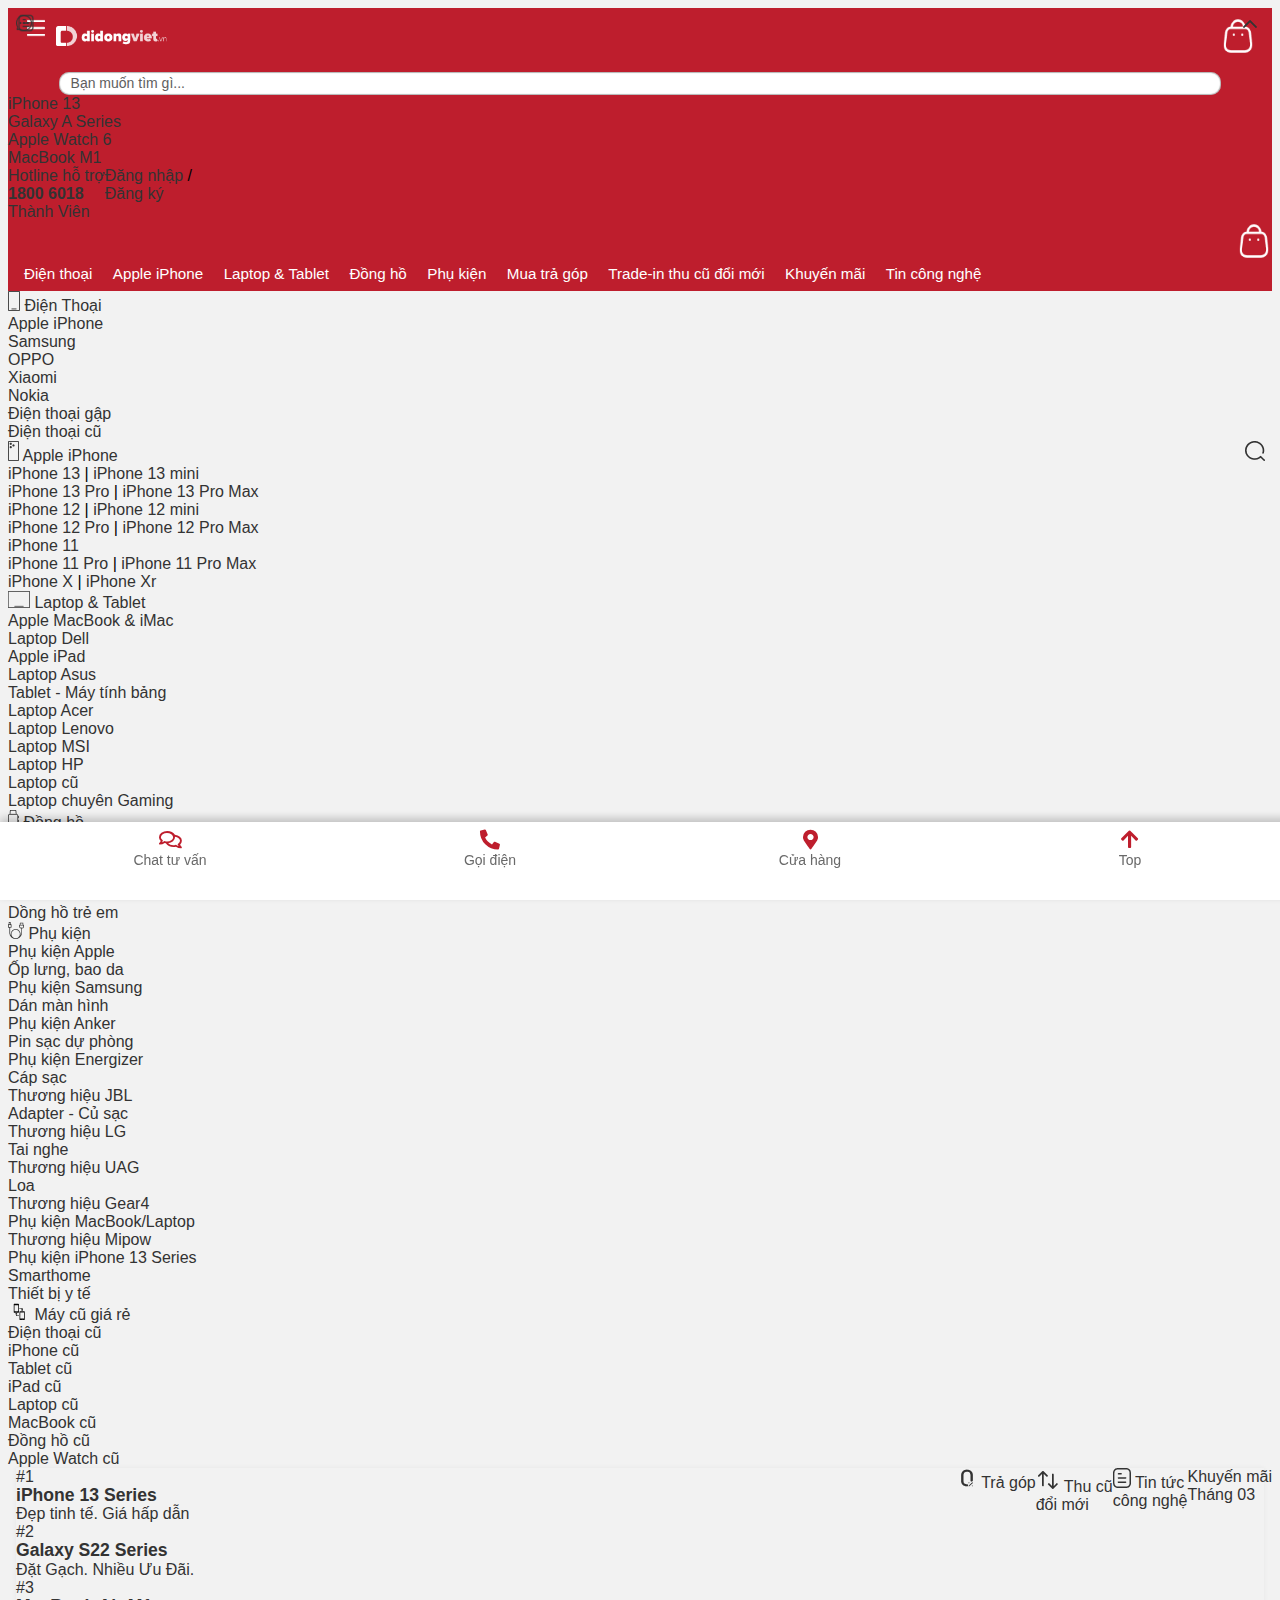
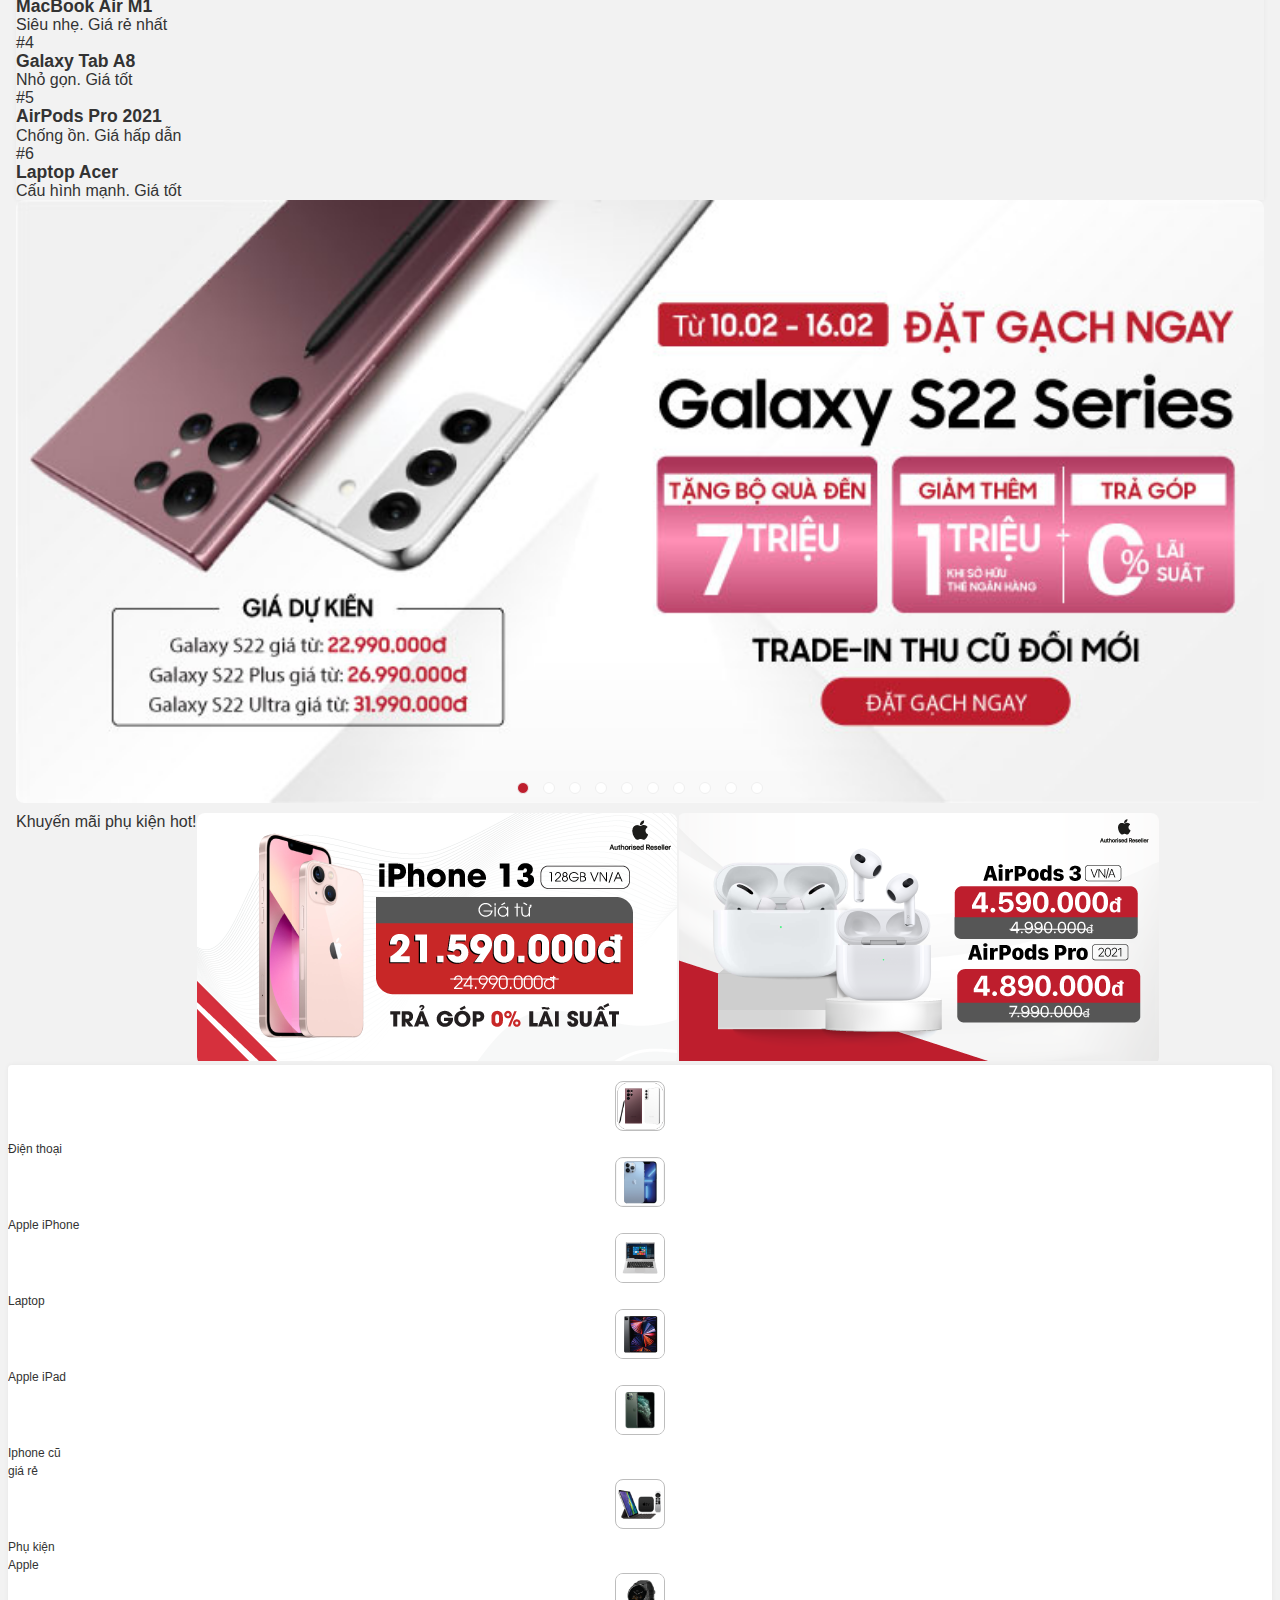
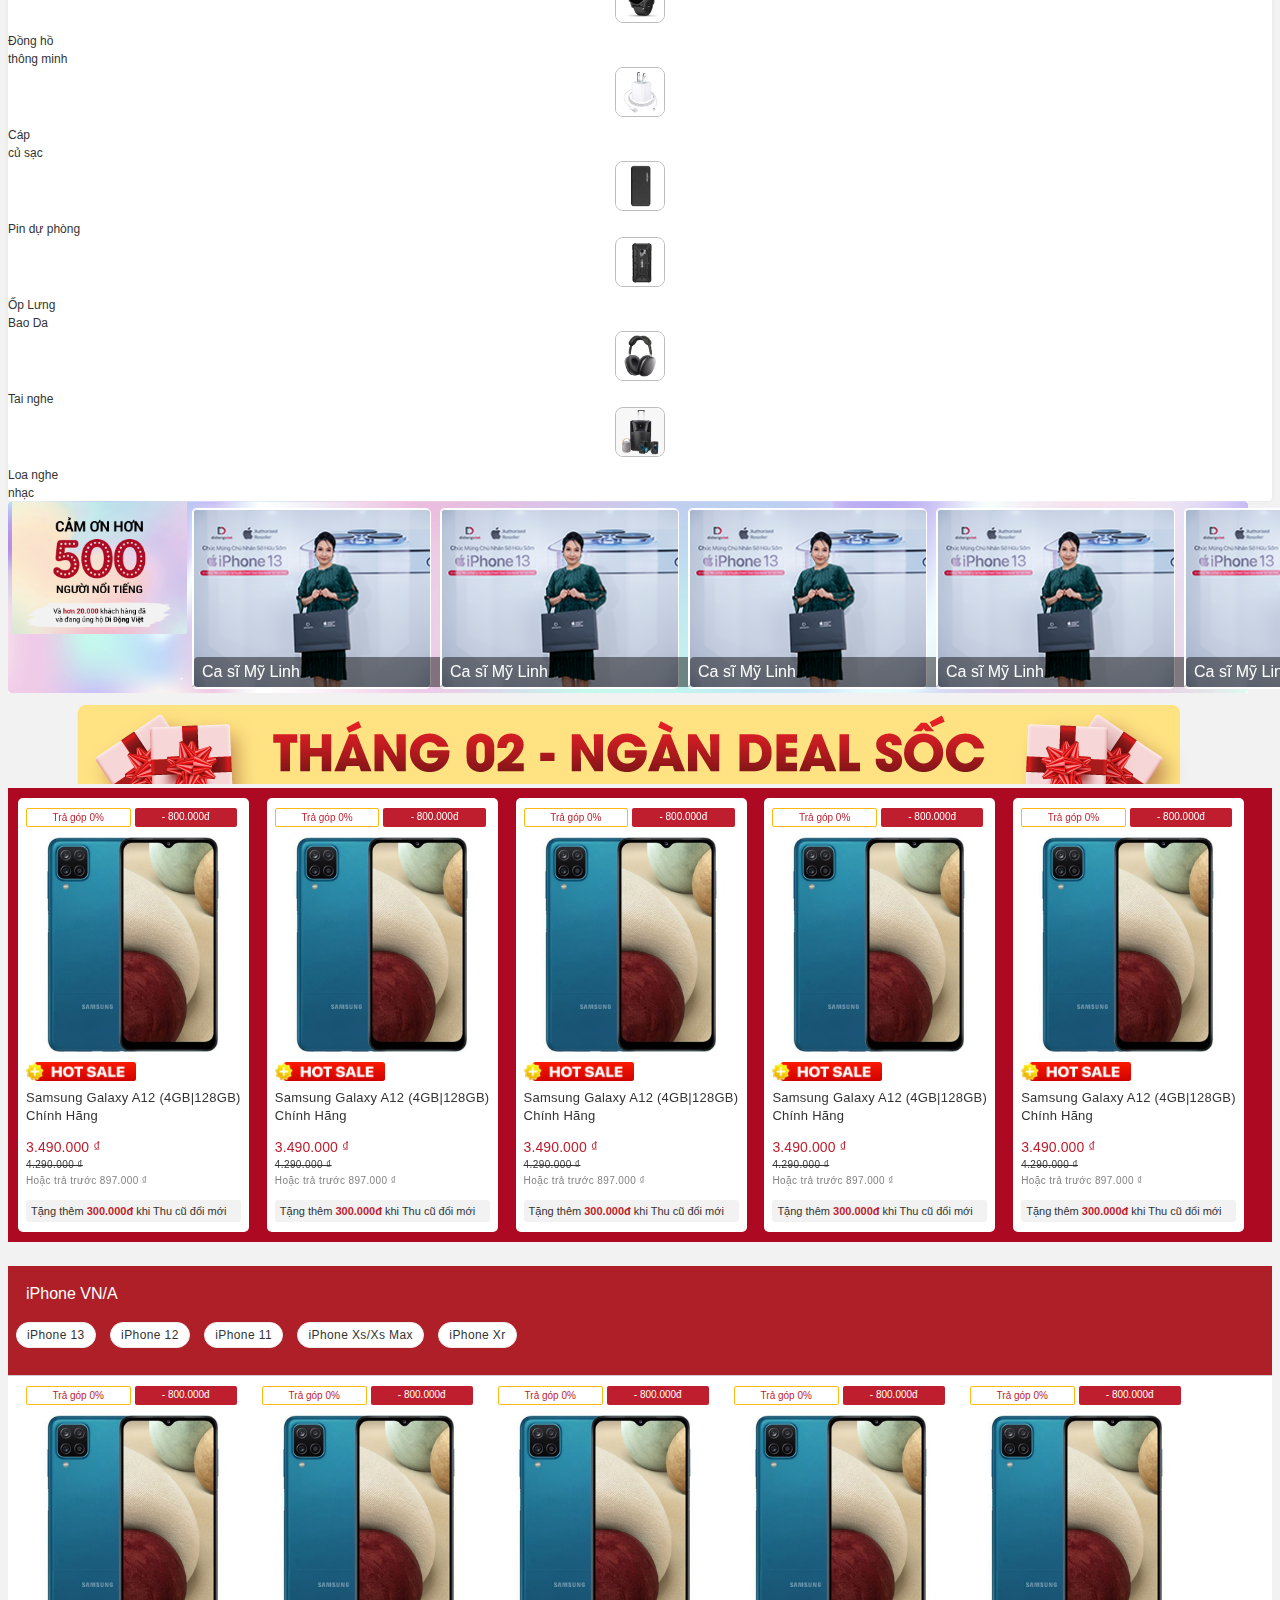
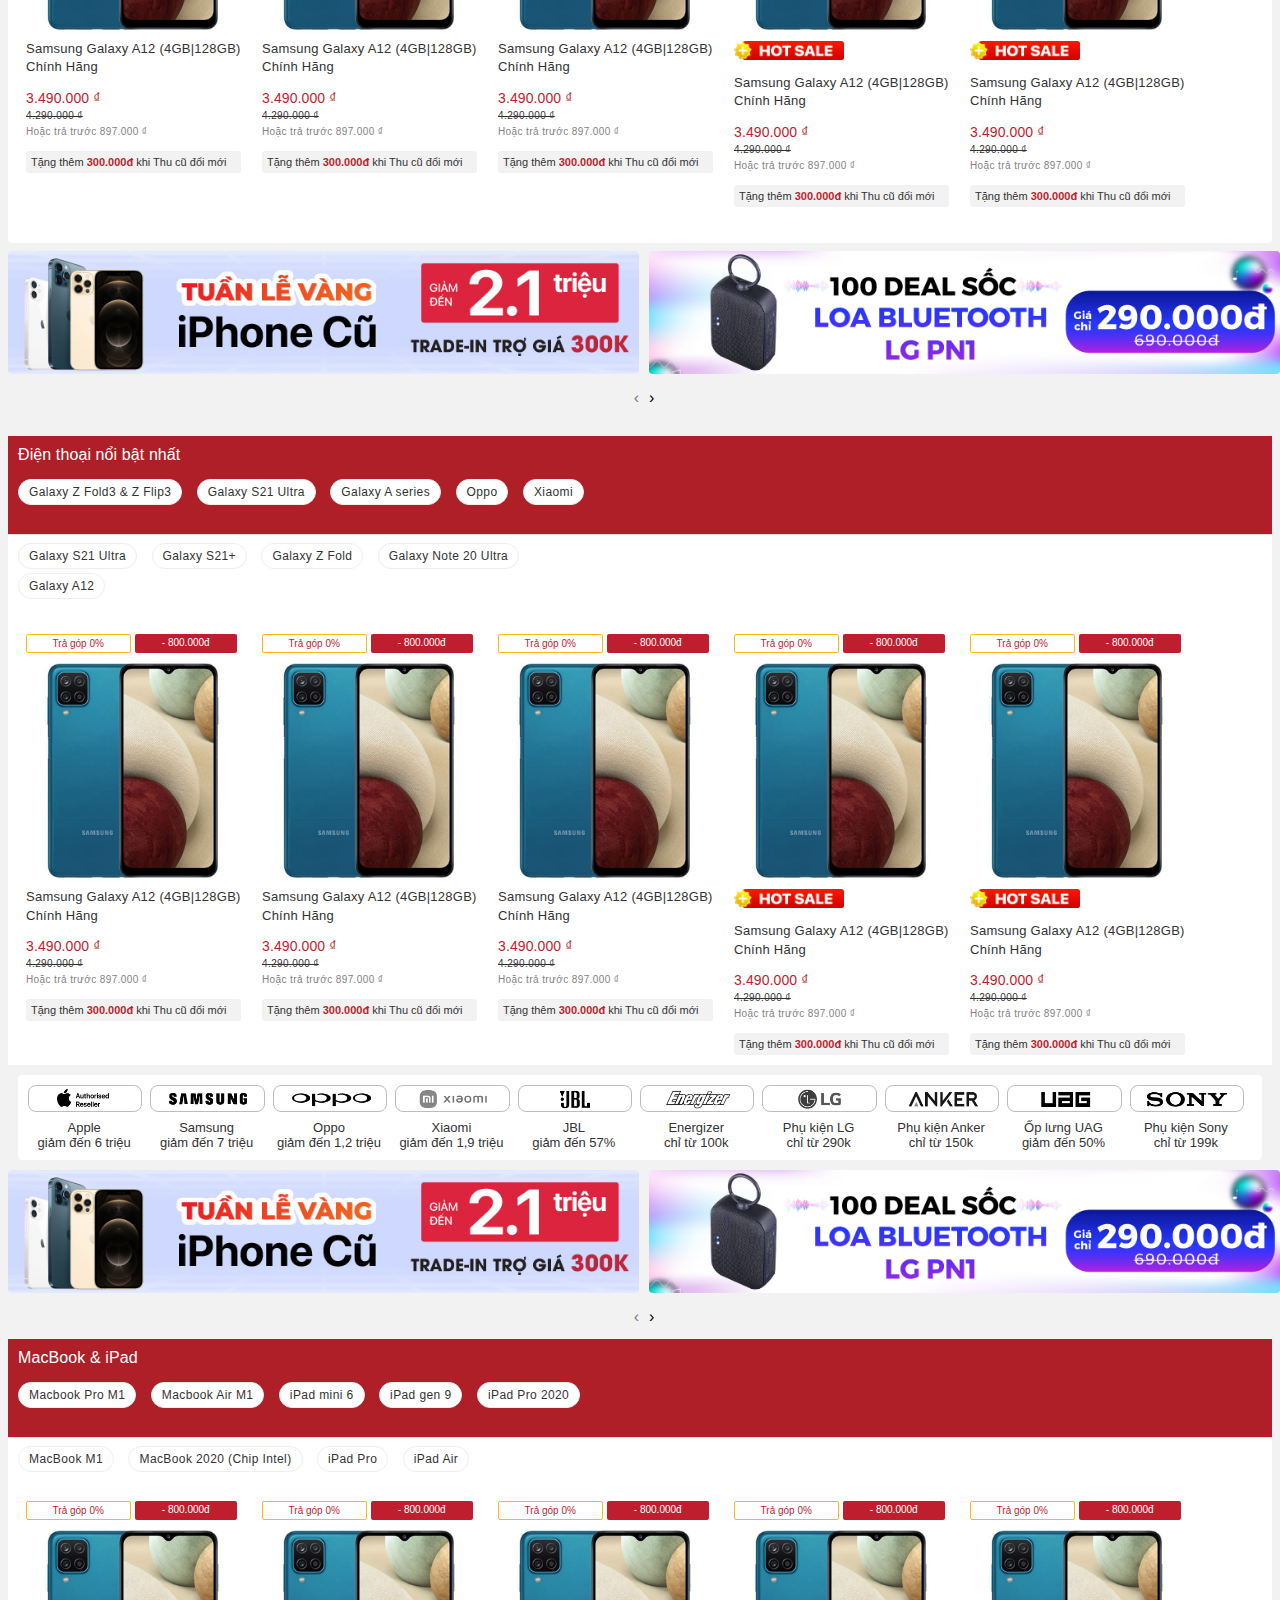
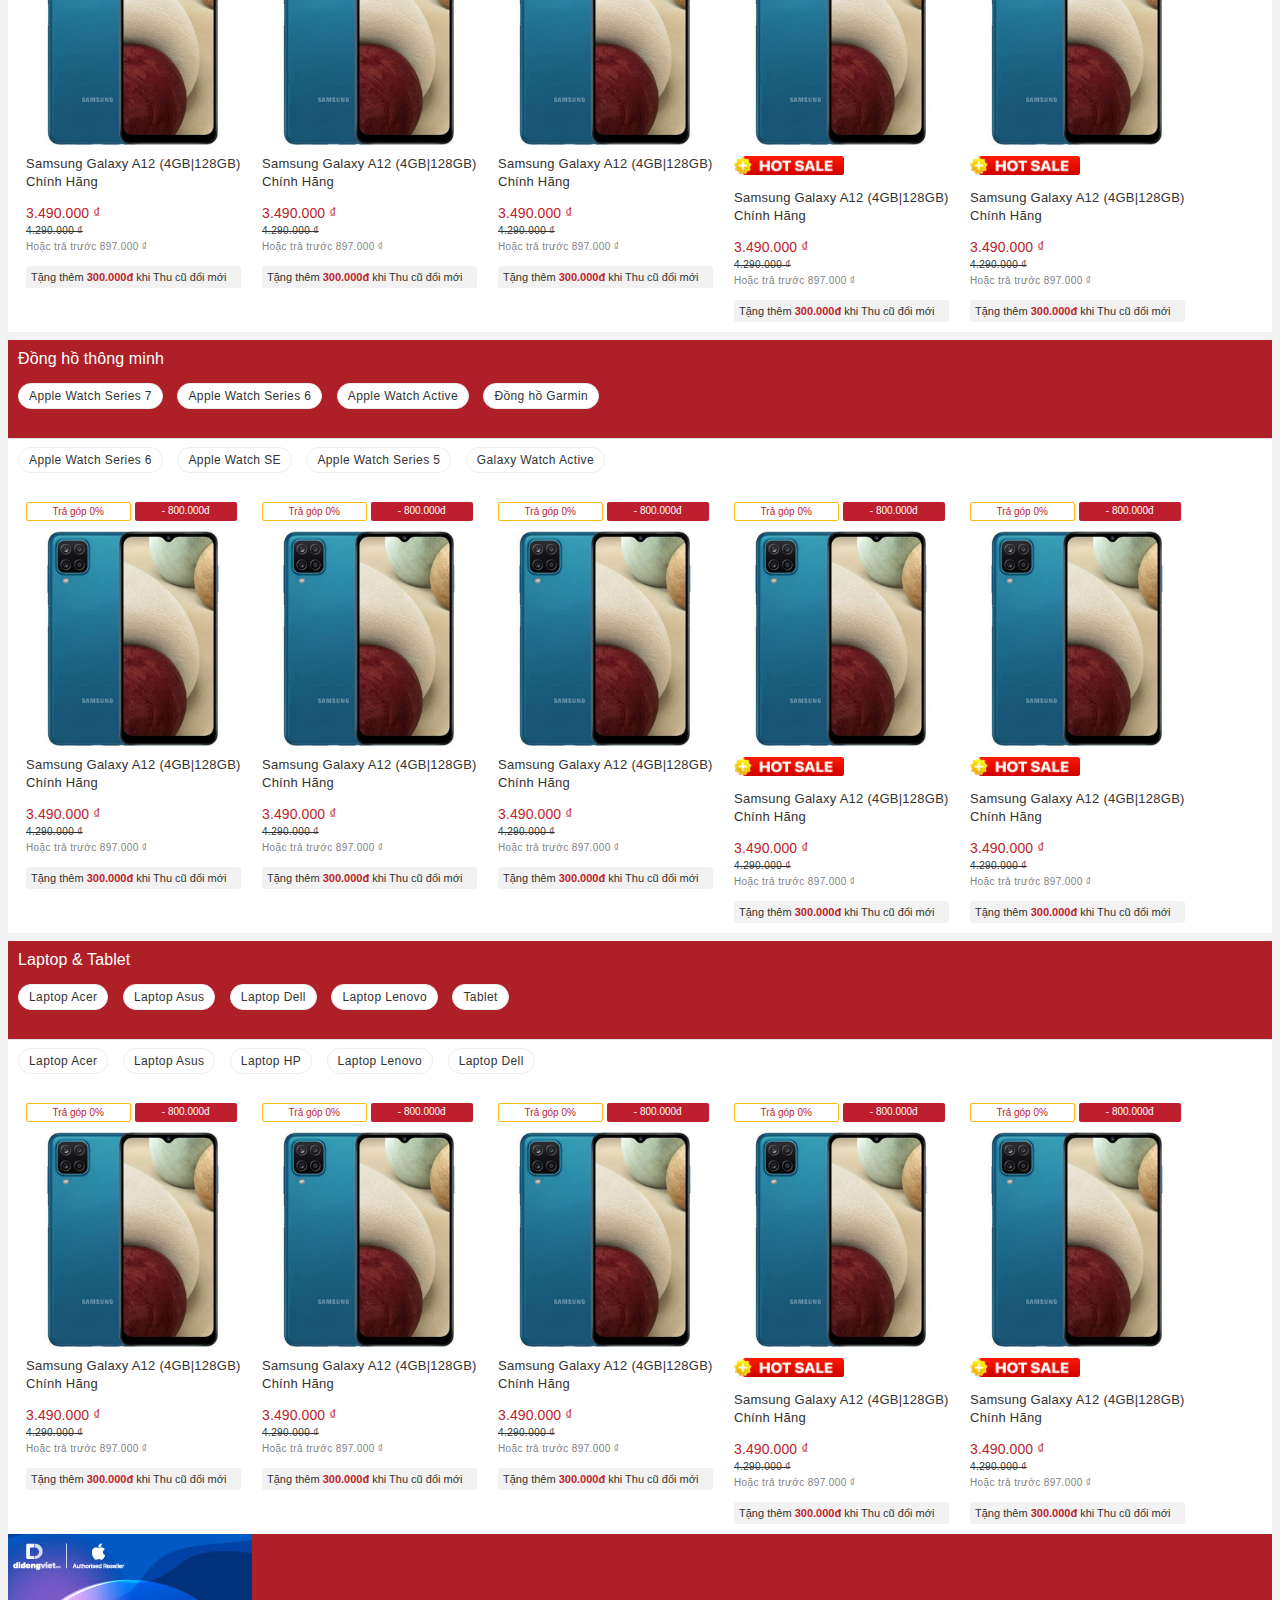
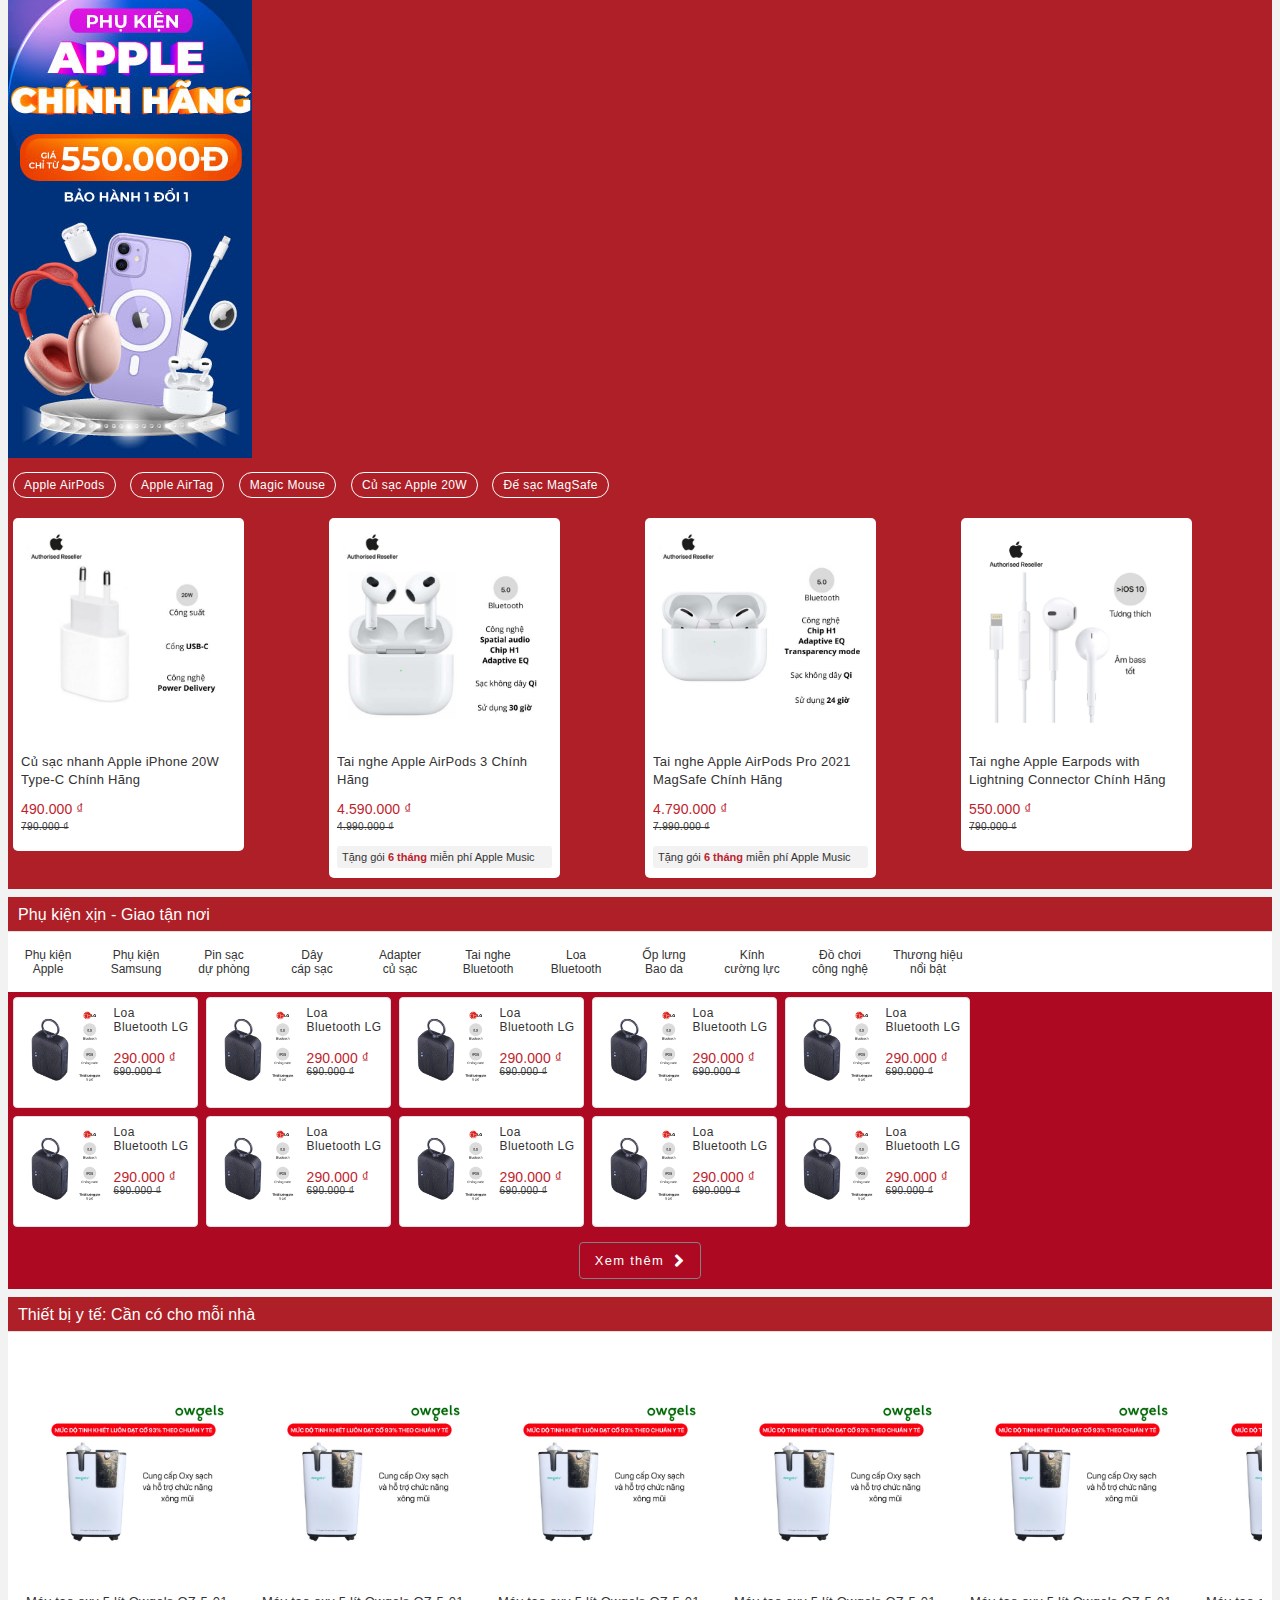
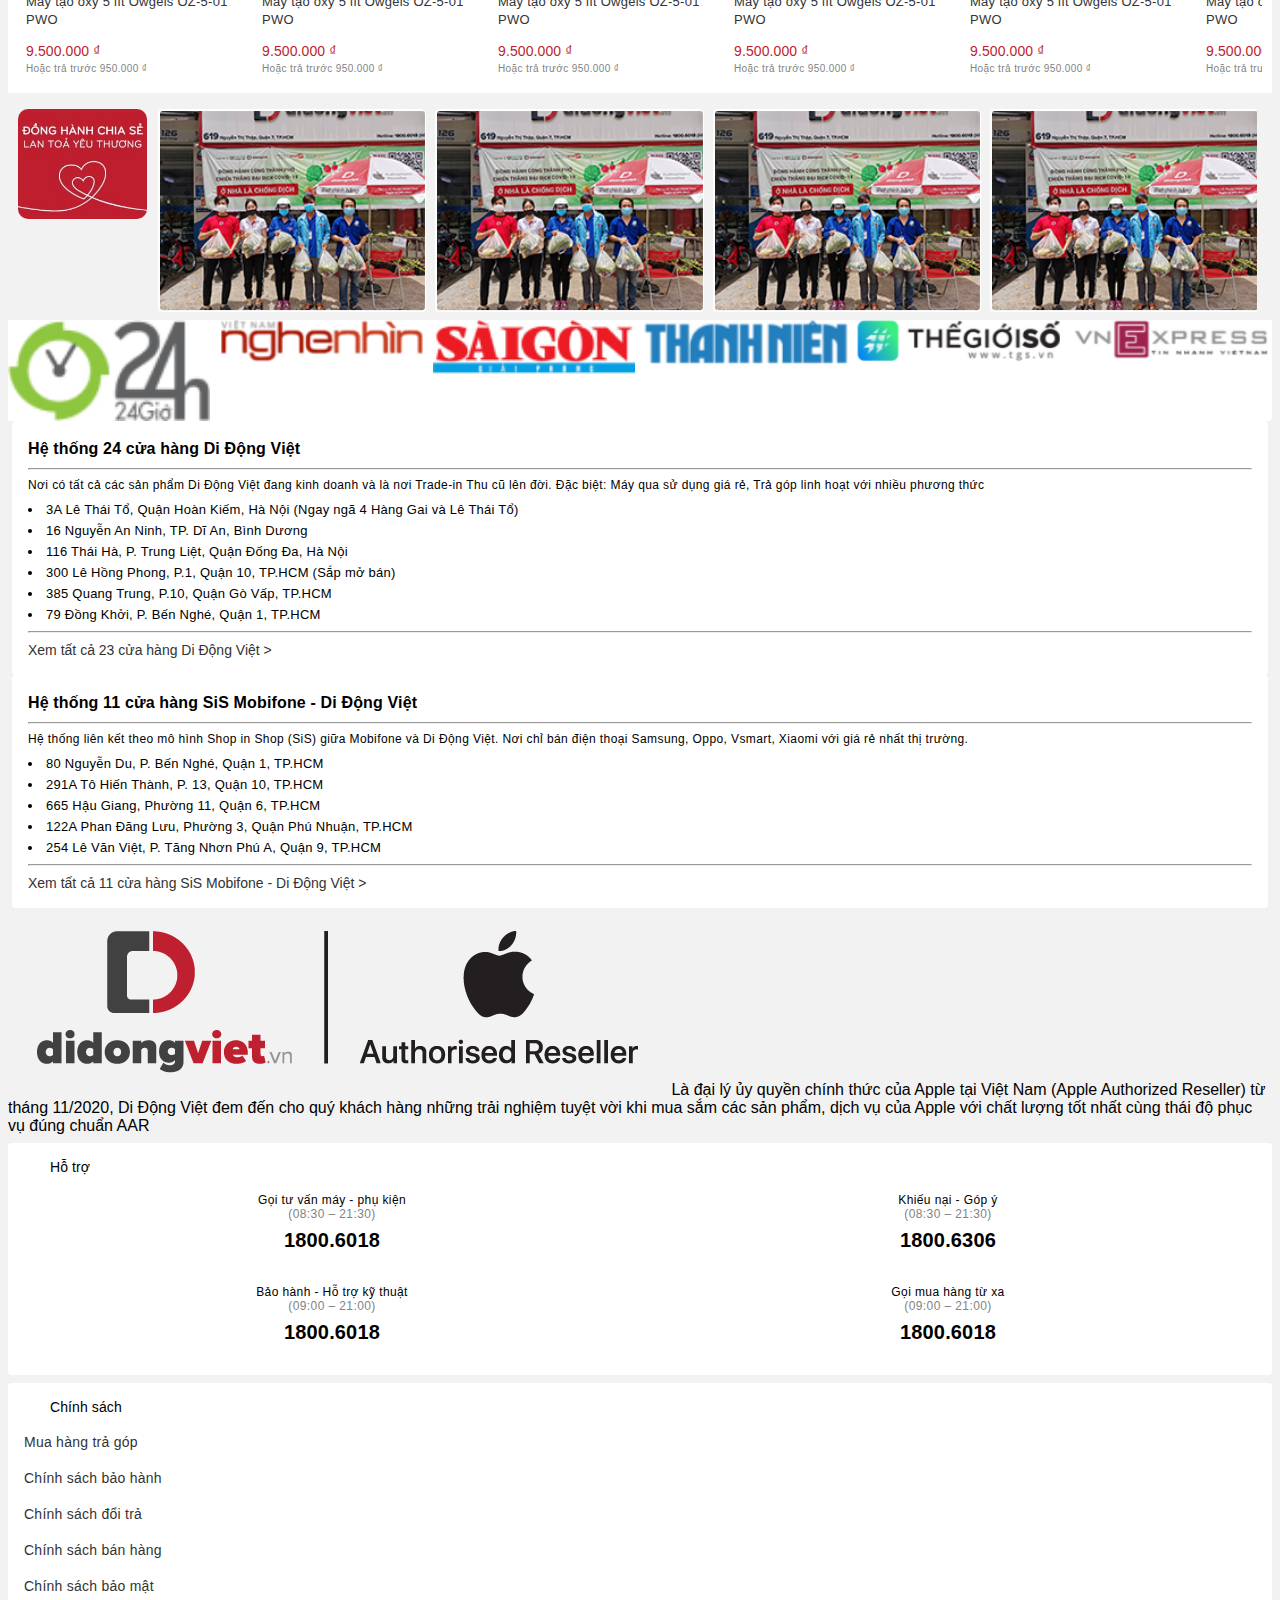
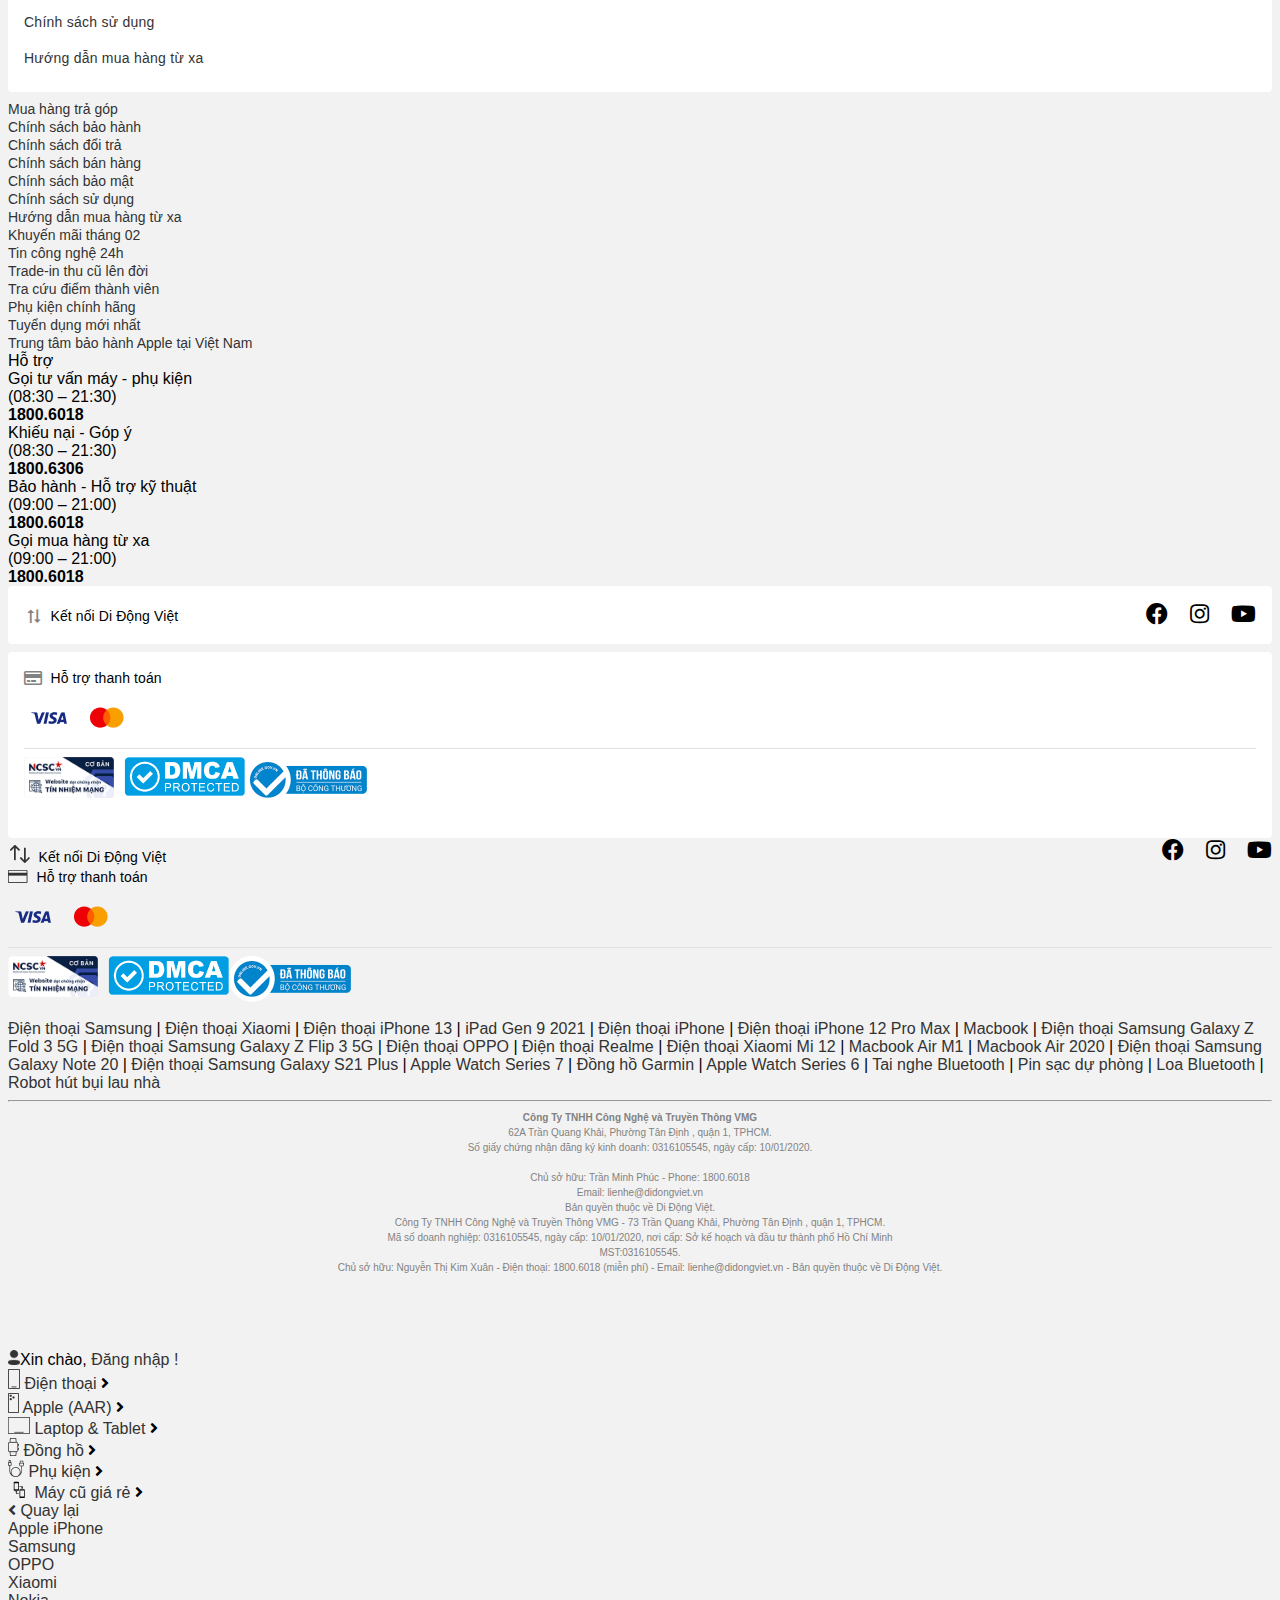
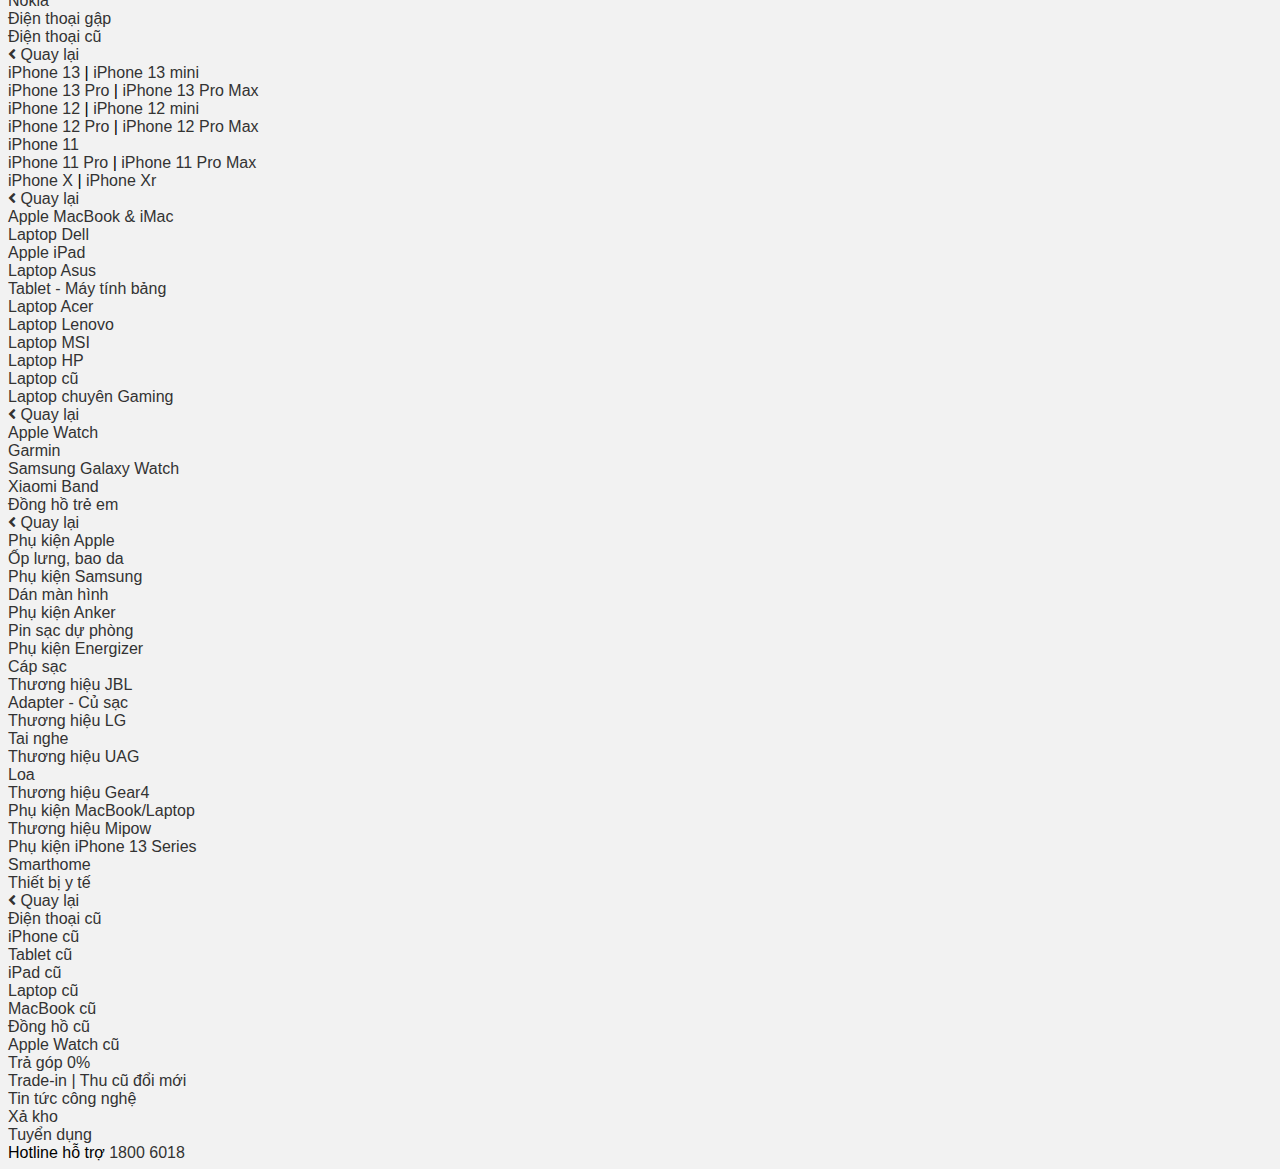
==== index.html @ 3af1f77a "update" ====
<!DOCTYPE html>
<html lang="en" class="">
  <head>
    <meta charset="utf-8" />
    <meta name="viewport" content="width=device-width, initial-scale=1" />
    <title>Di Động Điện thoại, Tablet, Lap Top, Phụ Kiện Chính Hãng</title>
    <link rel="icon" type="image/x-icon" href="img/logo/ddv-favicon.jpg" />
    <link href="https://cdn.jsdelivr.net/npm/bootstrap@5.0.2/dist/css/bootstrap.min.css" rel="stylesheet" integrity="sha384-EVSTQN3/azprG1Anm3QDgpJLIm9Nao0Yz1ztcQTwFspd3yD65VohhpuuCOmLASjC" crossorigin="anonymous">
    <link rel="stylesheet" href="https://cdnjs.cloudflare.com/ajax/libs/font-awesome/5.15.3/css/all.min.css"/>
    <link href="https://unpkg.com/boxicons@2.1.1/css/boxicons.min.css" rel="stylesheet"/>
    <link rel="stylesheet" href="owlcarousel/dist/assets/owl.carousel.min.css"/>
    <link rel="stylesheet" href="owlcarousel/dist/assets/owl.theme.default.min.css">
    <link href="css/home.css" rel="stylesheet"/>
  </head>
  <body>
    <div class="page-wrapper">
        <header class="page-header">
            <div class="container-sm p-0 pt-md-3 pb-md-2 d-md-flex">
                <div class="header-content">
                    <div class="nav-toggler align-items-start d-flex d-md-none">
                        <img src="img/icon/menu-line.png" alt="" />
                    </div>
                    <a href="index.html" class="logo">
                        <img src="img/logo/logo-ddv.png" alt="" />
                    </a>
                    <a class="cart d-md-none" href="#">
                        <i class="fa fa-shopping-bag"></i>
                    </a>
                    </div>
                    <div class="searchbar-section-wrapper d-md-flex flex-grow-1 flex-column">
                        <div class="searchbar-wrapper">
                            <div class="input-group searchbar">
                                <input type="text" name="search" id="" class="searchbar-input" placeholder="Bạn muốn tìm gì..." />
                                <div class="input-group-btn">
                                    <button type="button" class="search-btn">
                                        <i class="fas fa-search"></i>
                                    </button>
                                </div>
                            </div>
                        </div>
                        <ul class="header-custom-block d-none d-md-flex">
                            <li><a href="" target="_blank" rel="noopener">iPhone 13</a></li>
                            <li><a href="https://didongviet.vn/samsung-galaxy-a" target="_blank" rel="noopener">Galaxy A Series</a></li>
                            <li><a href="https://didongviet.vn/apple-watch-series-6" target="_blank" rel="noopener">Apple Watch 6</a></li>
                            <li><a href="https://didongviet.vn/mac-m1" target="_blank" rel="noopener">MacBook M1</a></li>
                        </ul>
                    </div>
                    <div class="top-main-info col-md-4 d-none d-md-block">
                        <div class="main-info-item info-hotline">
                            <p class="img float-left"></p>
                            <div class="info float-left">
                                <a href="tel:18006018">
                                    <p class="sub">Hotline hỗ trợ</p>
                                    <strong class="title">1800 6018</strong>
                                </a>
                            </div>
                        </div>
                        <div class="main-info-item info-customer">
                            <p class="img float-left"></p>
                            <ul class="header links">
                                <li class="authorization-link" data-label="or">
                                    <a href="" class="customer-login-link">
                                        Đăng nhập
                                    </a>
                                    /
                                </li>
                                <li>
                                    <a href="" class="customer-register-link">Đăng ký</a>
                                </li>
                            </ul>        
                            <p class="membership">
                                <a class="color-white" href="https://didongviet.vn/customer/account/">
                                    Thành Viên
                                </a>
                            </p>
                        </div>
                    </div>
                    <a class="cart d-none d-md-flex" href="#">
                        <i class="fa fa-shopping-bag"></i>
                    </a>
            </div>
            <div class="header-bottom-mobile d-md-none">
                <p>
                    <a class="mb-hd" href="category.html"><span class="text">Điện thoại</span></a>
                    <a class="mb-hd" href="category.html"><span class="text">Apple iPhone</span></a>
                    <a class="mb-hd" href="category.html">Laptop &amp; Tablet</a>
                    <a class="mb-hd" href="category.html"><span class="text">Đồng hồ</span></a>
                    <a class="mb-hd" href="category.html"><span class="text">Phụ kiện</span></a>
                    <a class="mb-hd" href="category.html"><span class="text">Mua trả góp</span></a>
                    <a class="mb-hd" href="category.html"><span class="text">Trade-in thu cũ đổi mới</span></a>
                    <a class="mb-hd" href="category.html"><span class="text">Khuyến mãi</span></a>
                    <a class="mb-hd" href="category.html"><span class="text">Tin công nghệ</span></a>
                </p>
            </div>
        </header>

        <div class="nav-wrapper d-none d-md-block">
            <div class="nav-items" role="tablist">
                <div class="container-sm">
                    <div class="row m-0">
                        <div class="nav-menu-wrapper col-md-7 p-0">
                            <ul class="nav-menu">
                                <li class="nav-item" id="dienthoai">
                                    <i class="fa fa fa-mobile"></i>
                                    <a href="category.html" class="nav-item-title">
                                        <span>Điện Thoại</span>
                                    </a>
                                    <ul class="groupmenu-drop ui-menu" style="top: 156.3437px; left: 348px;">
                                        <li class="sub-child ui-menu-item">
                                            <ol>
                                                <li><a href="category.html" target="_blank">Apple iPhone</a></li>
                                                <li><a href="category.html" target="_blank">Samsung</a></li>
                                                <li><a href="category.html" target="_blank">OPPO</a></li>
                                                <li><a href="category.html" target="_blank">Xiaomi</a></li>
                                                <li><a href="category.html" target="_blank">Nokia</a></li>
                                                <li><a href="category.html" target="_blank">Điện thoại gập</a></li>
                                                <li><a href="category.html" target="_blank">Điện thoại cũ</a></li>
                                            </ol>
                                        </li>
                                    </ul>
                                </li>
                                <li class="nav-item" id="iPhone">
                                    <i class="fa fa fa-iphone"></i>
                                    <a href="category.html" class="nav-item-title">
                                        <span>Apple iPhone</span>
                                    </a>
                                    <ul class="groupmenu-drop ui-menu" style="top: 156.3437px; left: 450px;">
                                        <li class="sub-child ui-menu-item">
                                            <ol>
                                                <li><a href="category.html" target="_blank">iPhone 13 </a> | <a href="category.html" target="_blank">iPhone 13 mini</a></li>
                                                <li><a href="category.html" target="_blank">iPhone 13 Pro</a> | <a href="category.html" target="_blank">iPhone 13 Pro Max</a></li>
                                                <li><a href="category.html" target="_blank">iPhone 12 </a> | <a href="category.html" target="_blank">iPhone 12 mini</a></li>
                                                <li><a href="category.html" target="_blank">iPhone 12 Pro</a> | <a href="category.html" target="_blank">iPhone 12 Pro Max</a></li>
                                                <li><a href="category.html" target="_blank">iPhone 11</a></li>
                                                <li><a href="category.html" target="_blank">iPhone 11 Pro </a> | <a href="category.html" target="_blank">iPhone 11 Pro Max</a></li>
                                                <li><a href="category.html" target="_blank">iPhone X</a> | <a href="category.html" target="_blank">iPhone Xr</a></li>
                                            </ol>
                                        </li>
                                    </ul>
                                </li>
                                <li class="nav-item" id="lap-tab">
                                    <i class="fa fa fa-mac"></i>
                                    <a href="category.html" class="nav-item-title">
                                        <span>Laptop & Tablet</span>
                                    </a>
                                    <ul class="groupmenu-drop ui-menu" style="top: 156.3437px; left: 425px;">
                                        <li class="sub-child ui-menu-item">
                                            <ol>
                                                <li><a href="category.html">Apple MacBook &amp; iMac</a></li>
                                                <li><a href="category.html">Laptop Dell</a></li>
                                                <li><a href="category.html">Apple iPad</a></li>
                                                <li><a href="category.html">Laptop Asus</a></li>
                                                <li><a href="category.html">Tablet - Máy tính bảng</a></li>
                                                <li><a href="category.html">Laptop Acer</a></li>
                                                <li><a href="category.html">Laptop Lenovo</a></li>
                                                <li><a href="category.html">Laptop MSI</a></li>
                                                <li><a href="category.html">Laptop HP</a></li>
                                                <li><a href="category.html">Laptop cũ</a></li>
                                                <li><a href="category.html">Laptop chuyên Gaming</a></li>
                                            </ol>
                                        </li>
                                    </ul>
                                </li>
                                <li class="nav-item" id="dongho">
                                    <i class="fa fa fa-watch"></i>
                                    <a href="category.html" class="nav-item-title">
                                        <span>Đồng hồ</span>
                                    </a>
                                    <ul class="groupmenu-drop ui-menu" style="top: 156.3437px; left: 725px;">
                                        <li class="sub-child ui-menu-item">
                                            <ol>
                                                <li><a href="category.html">Apple Watch</a></li>
                                                <li><a href="category.html">Garmin</a></li>
                                                <li><a href="category.html">Samsung Galaxy Watch</a></li>
                                                <li><a href="category.html">Xiaomi Band</a></li>
                                                <li><a href="category.html">Dồng hồ trẻ em</a></li>
                                            </ol>
                                        </li>
                                    </ul>
                                </li>
                                <li class="nav-item" id="phukien">
                                    <i class="fa fa fa-accessories"></i>
                                    <a href="category.html" class="nav-item-title">
                                        <span>Phụ kiện</span>
                                    </a>
                                    <ul class="groupmenu-drop ui-menu" style="top: 156.3437px; left: 820px;">
                                        <li class="sub-child ui-menu-item">
                                            <ol>
                                                <li><a href="category.html">Phụ kiện Apple</a></li>
                                                <li><a href="category.html">Ốp lưng, bao da</a></li>
                                                <li><a href="category.html">Phụ kiện Samsung</a></li>
                                                <li><a href="category.html">Dán màn hình</a></li>
                                                <li><a href="category.html">Phụ kiện Anker</a></li>
                                                <li><a href="category.html">Pin sạc dự phòng</a></li>
                                                <li><a href="category.html">Phụ kiện Energizer</a></li>
                                                <li><a href="category.html">Cáp sạc</a></li>
                                                <li><a href="category.html">Thương hiệu JBL</a></li>
                                                <li><a href="category.html">Adapter - Củ sạc</a></li>
                                                <li><a href="category.html">Thương hiệu LG</a></li>
                                                <li><a href="category.html">Tai nghe</a></li>
                                                <li><a href="category.html">Thương hiệu UAG</a></li>
                                                <li><a href="category.html">Loa</a></li>
                                                <li><a href="category.html">Thương hiệu Gear4</a></li>
                                                <li><a href="category.html">Phụ kiện MacBook/Laptop</a></li>
                                                <li><a href="category.html">Thương hiệu Mipow</a></li>
                                                <li><a href="category.html">Phụ kiện iPhone 13 Series</a></li>
                                                <li><a href="category.html">Smarthome</a></li>
                                                <li><a href="category.html">Thiết bị y tế</a></li>
                                            </ol>
                                        </li>
                                    </ul>
                                </li>
                                <li class="nav-item" id="maycugiare">
                                    <i class="fa fa fa-maycu"></i>
                                    <a href="category.html" class="nav-item-title">
                                        <span>Máy cũ giá rẻ</span>
                                    </a>
                                    <ul class="groupmenu-drop ui-menu" style="top: 156.3437px; left: 925px;">
                                        <li class="sub-child ui-menu-item">
                                            <ol>
                                                <li><a href="category.html">Điện thoại cũ</a></li>
                                                <li><a href="category.html">iPhone cũ</a></li>
                                                <li><a href="category.html">Tablet cũ</a></li>
                                                <li><a href="category.html">iPad cũ</a></li>
                                                <li><a href="category.html">Laptop cũ</a></li>
                                                <li><a href="category.html">MacBook cũ</a></li>
                                                <li><a href="category.html">Đồng hồ cũ</a></li>
                                                <li><a href="category.html">Apple Watch cũ</a></li>
                                            </ol>
                                        </li>
                                    </ul>
                                </li>
                            </ul>
                        </div>
                        <div class="nav-functions-wrapper col-md-5">
                            <a href="https://didongviet.vn/tin-tuc/khuyen-mai/" class="function menu-item-promotion float-right">
                                <div class="wrapper">      
                                    <span class="title font-caption">Khuyến mãi<br>Tháng 03</span>
                                </div>
                            </a>
                            <a href="https://didongviet.vn/tin-tuc/" class="function hand-book float-right">
                                <div class="wrapper">
                                    <i class="fa fa-hand-book"></i>
                                    <span class="title font-caption">Tin tức<br>công nghệ</span>
                                </div>
                            </a>
                            <a href="https://didongviet.vn/trade-in/" class="function trade-in float-right">
                                <div class="wrapper">
                                    <i class="fa fa-swap"></i>
                                    <span class="title font-caption">Thu cũ<br>đổi mới</span>
                                </div>
                            </a>
                            <a href="https://didongviet.vn/mua-hang-tra-gop/" class="function installment float-right">
                                <div class="wrapper">
                                    <i class="fa fa-installment"></i>
                                    <span class="title font-caption">Trả góp</span>
                                </div>
                            </a>
                        </div>
                    </div>
                </div>
            </div>
        </div>

        <main class="page-main">
            <div class="promotions container mt-2 p-md-0">
                <div class="home-promotion-wrapper d-md-flex mt-md-3">
                    <div class="home-trend d-none d-md-block">
                        <div id="group-trend">
                            <div class="trend-title">
                                <div class="trend-title-image"></div>
                            </div>
                            <div class="trend-body">
                                <div class="inner trend-owl">
                                    <div class="trend-item trend-item-0">
                                        <div class="trend-box">
                                            <a target="_blank" href="" title="iPhone 13 Series">
                                                <div class="item-inner">
                                                    <div class="trend-top">
                                                        <div class="trend-pos">
                                                            #1                                
                                                        </div>
                                                        <div class="trend-info">
                                                            <h3>iPhone 13 Series</h3>
                                                        </div>
                                                    </div>
                                                    <p>Đẹp tinh tế. Giá hấp dẫn</p> 
                                                </div>
                                            </a>
                                        </div>
                                    </div>
                                    
                                    <div class="trend-item trend-item-1">
                                        <div class="trend-box">
                                            <a target="_blank" href="https://didongviet.vn/samsung-galaxy-s22" title="Galaxy S22 Series">
                                                <div class="item-inner">
                                                    <div class="trend-top">
                                                        <div class="trend-pos">
                                                            #2                                </div>
                                                        <div class="trend-info">
                                                            <h3>Galaxy S22 Series</h3>
                                                        </div>
                                                    </div>
                                                    <p>Đặt Gạch. Nhiều  Ưu Đãi. </p> 
                                                </div>
                                            </a>
                                        </div>
                                    </div>
                                    <div class="trend-item trend-item-2">
                                        <div class="trend-box">
                                            <a target="_blank" href="https://didongviet.vn/macbook-air-13-256gb-2020-chip-arm" title="MacBook Air M1">
                                                <div class="item-inner">
                                                    <div class="trend-top">
                                                        <div class="trend-pos">
                                                            #3                                </div>
                                                        <div class="trend-info">
                                                            <h3>MacBook Air M1</h3>
                                                        </div>
                                                    </div>
                                                    <p>Siêu nhẹ. Giá rẻ nhất</p> 
                                                </div>
                                            </a>
                                        </div>
                                    </div>
                                    <div class="trend-item trend-item-3">
                                        <div class="trend-box">
                                            <a target="_blank" href="https://didongviet.vn/samsung-galaxy-tab-a8-2022.html" title="Galaxy Tab A8 ">
                                                <div class="item-inner">
                                                    <div class="trend-top">
                                                        <div class="trend-pos">
                                                            #4                                </div>
                                                        <div class="trend-info">
                                                            <h3>Galaxy Tab A8 </h3>
                                                        </div>
                                                    </div>
                                                    <p>Nhỏ gọn. Giá tốt</p> 
                                                </div>
                                            </a>
                                        </div>
                                    </div>
                                    <div class="trend-item trend-item-4">
                                        <div class="trend-box">
                                            <a target="_blank" href="https://didongviet.vn/airpods-pro-2021.html" title="AirPods Pro 2021">
                                                <div class="item-inner">
                                                    <div class="trend-top">
                                                        <div class="trend-pos">
                                                            #5                                </div>
                                                        <div class="trend-info">
                                                            <h3>AirPods Pro 2021</h3>
                                                        </div>
                                                    </div>
                                                    <p>Chống ồn. Giá hấp dẫn</p> 
                                                </div>
                                            </a>
                                        </div>
                                    </div>
                                    <div class="trend-item trend-item-5">
                                        <div class="trend-box">
                                            <a target="_blank" href="https://didongviet.vn/laptop-acer" title="Laptop Acer">
                                                <div class="item-inner">
                                                    <div class="trend-top">
                                                        <div class="trend-pos">
                                                            #6                                </div>
                                                        <div class="trend-info">
                                                            <h3>Laptop Acer</h3>
                                                        </div>
                                                    </div>
                                                    <p>Cấu hình mạnh. Giá tốt</p> 
                                                </div>
                                            </a>
                                        </div>
                                    </div>
                                </div>                                
                            </div>
                        </div>
                    </div>
                    <div class="promotion-slider px-md-2">
                        <div class="promotion-slider-main owl-carousel owl-theme" id="promotion-carousel">
                            <div class="item">
                                <a href="">
                                    <img src="img/banner/galaxy-s-22-didongviet-768x371.jpg" alt="">
                                </a>
                            </div>
                            <div class="item">
                                <a href="">
                                    <img src="img/banner/768x371-uag_1.jpg" alt="">
                                </a>
                            </div>
                            <div class="item">
                                <a href="">
                                    <img src="img/banner/iphone13_promax_main.png" alt="">
                                </a>
                            </div>
                            <div class="item">
                                <a href="">
                                    <img src="img/banner/mac-768x371_1.png" alt="">
                                </a>
                            </div>                        
                            <div class="item">
                                <a href="">
                                    <img src="img/banner/768x371-aukey.png" alt="">
                                </a>
                            </div>                                              
                            <div class="item">
                                <a href="">
                                    <img src="img/banner/768x371_op-lung-apple.png" alt="">
                                </a>
                            </div>
                            <div class="item">
                                <a href="">
                                    <img src="img/banner/redmi-note-11-didongviet.jpg" alt="">
                                </a>
                            </div> 
                            <div class="item">
                                <a href="">
                                    <img src="img/banner/ipad_update.png" alt="">
                                </a>
                            </div>
                            <div class="item">
                                <a href="">
                                    <img src="img/banner/acer-768x371.png" alt="">
                                </a>
                            </div>
                            <div class="item">
                                <a href="">
                                    <img src="img/banner/768x371_4__4.png" alt="">
                                </a>
                            </div>
                        </div>
                    </div>
                    <div class="promotion-banner">
                        <div class="item hot-deal-accessories d-none d-md-block">
                            <a href="https://didongviet.vn/phu-kien" class="font-subtitle-2">Khuyến mãi phụ kiện hot!</a>
                        </div>
                        <div class="promotion-banner-wrapper">
                            <a href="">
                                <img src="img/banner/480x248_8.png" alt="">
                            </a>
                        </div>
                        <div class="promotion-banner-wrapper">
                            <a href="">
                                <img src="img/banner/airpods-480x248_2.png" alt="">
                            </a>
                        </div>
                    </div>
                </div>
            </div>

            <div class="homepage-menu-cate homepage-content-wrapper mt-2 desktop-container container-md px-0">
                <div class="menu-cate-wrapper">
                    <div class="menu-cate-content desktop-menu-cate py-3 p-md-3">
                            <a href="">
                                <img src="img/icon/icon-s-22-didongviet_1.png" alt="">
                                Điện thoại 
                            </a>
                            <a href="">
                                <img src="img/icon/iPhone_13_series.png" alt="">
                                Apple iPhone
                            </a>
                            <a href="">
                                <img src="img/icon/laptop.png" alt="">
                                Laptop
                            </a>
                            <a href="">
                                <img src="img/icon/iPad-Pro-2020.png" alt="">
                                Apple iPad
                            </a>
                            <a href="">
                                <img src="img/icon/may-cu-gia-re.png" alt="">
                                Iphone cũ<br>giá rẻ
                            </a>
                            <a href="">
                                <img src="img/icon/phu-kien-apple-80x80-didongviet.png" alt="">
                                Phụ kiện<br>Apple
                            </a>
                            <a href="" id="menu-sw">
                                <img src="img/icon/garmin.png" alt="">
                                Đồng hồ<br>thông minh
                            </a>
                            <a href="">
                                <img src="img/icon/cap-sac.png" alt="">
                                Cáp<br>củ sạc
                            </a>
                            <a href="">
                                <img src="img/icon/enginer.png" alt="">
                                Pin dự phòng
                            </a>
                            <a href="">
                                <img src="img/icon/case.png" alt="">
                                Ốp Lưng<br>Bao Da
                            </a>
                            <a href="">
                                <img src="img/icon/airpods-max.png" alt="">
                                Tai nghe
                            </a>
                            <a href="">
                                <img src="img/icon/icon-loa-nghe-nhac.png" alt="">
                                Loa nghe<br>nhạc
                            </a>
                        </div>
                    </div>
                </div>
            </div>

            <div class="homepage-influencer-slider mt-2 desktop-container container-md px-0">
                <div class="influencer-slider-content">
                    <div class="influencer-background"></div>
                    <div class="influencer-slider popular-people-slider">
                        <div class="item">
                            <a href="">
                                <img src="img/influencer/untitled-1_1.png" alt="">
                                <p>Ca sĩ Mỹ Linh</p>
                                <div class="hover-star"></div>
                            </a>
                        </div>
                        <div class="item">
                            <a href="">
                                <img src="img/influencer/untitled-1_1.png" alt="">
                                <p>Ca sĩ Mỹ Linh</p>
                                <div class="hover-star"></div>
                            </a>
                        </div>
                        <div class="item">
                            <a href="">
                                <img src="img/influencer/untitled-1_1.png" alt="">
                                <p>Ca sĩ Mỹ Linh</p>
                                <div class="hover-star"></div>
                            </a>
                        </div>
                        <div class="item">
                            <a href="">
                                <img src="img/influencer/untitled-1_1.png" alt="">
                                <p>Ca sĩ Mỹ Linh</p>
                                <div class="hover-star"></div>
                            </a>
                        </div>
                        <div class="item">
                            <a href="">
                                <img src="img/influencer/untitled-1_1.png" alt="">
                                <p>Ca sĩ Mỹ Linh</p>
                                <div class="hover-star"></div>
                            </a>
                        </div>
                        <!-- <div class="item">
                            <a href="">
                                <img src="img/influencer/untitled-1_1.png" alt="">
                                <p>Ca sĩ Mỹ Linh</p>
                            </a>
                        </div>
                        <div class="item">
                            <a href="">
                                <img src="img/influencer/untitled-1_1.png" alt="">
                                <p>Ca sĩ Mỹ Linh</p>
                            </a>
                        </div>
                        <div class="item">
                            <a href="">
                                <img src="img/influencer/untitled-1_1.png" alt="">
                                <p>Ca sĩ Mỹ Linh</p>
                            </a>
                        </div>
                        <div class="item">
                            <a href="">
                                <img src="img/influencer/untitled-1_1.png" alt="">
                                <p>Ca sĩ Mỹ Linh</p>
                            </a>
                        </div>
                        <div class="item">
                            <a href="">
                                <img src="img/influencer/untitled-1_1.png" alt="">
                                <p>Ca sĩ Mỹ Linh</p>
                            </a>
                        </div>
                        <div class="item">
                            <a href="">
                                <img src="img/influencer/untitled-1_1.png" alt="">
                                <p>Ca sĩ Mỹ Linh</p>
                            </a>
                        </div>
                        <div class="item">
                            <a href="">
                                <img src="img/influencer/untitled-1_1.png" alt="">
                                <p>Ca sĩ Mỹ Linh</p>
                            </a>
                        </div>
                        <div class="item">
                            <a href="">
                                <img src="img/influencer/untitled-1_1.png" alt="">
                                <p>Ca sĩ Mỹ Linh</p>
                            </a>
                        </div>
                        <div class="item">
                            <a href="">
                                <img src="img/influencer/untitled-1_1.png" alt="">
                                <p>Ca sĩ Mỹ Linh</p>
                            </a>
                        </div>
                        <div class="item">
                            <a href="">
                                <img src="img/influencer/untitled-1_1.png" alt="">
                                <p>Ca sĩ Mỹ Linh</p>
                            </a>
                        </div>
                        <div class="item">
                            <a href="">
                                <img src="img/influencer/untitled-1_1.png" alt="">
                                <p>Ca sĩ Mỹ Linh</p>
                            </a>
                        </div>
                        <div class="item">
                            <a href="">
                                <img src="img/influencer/untitled-1_1.png" alt="">
                                <p>Ca sĩ Mỹ Linh</p>
                            </a>
                        </div>
                        <div class="item">
                            <a href="">
                                <img src="img/influencer/untitled-1_1.png" alt="">
                                <p>Ca sĩ Mỹ Linh</p>
                            </a>
                        </div>
                        <div class="item">
                            <a href="">
                                <img src="img/influencer/untitled-1_1.png" alt="">
                                <p>Ca sĩ Mỹ Linh</p>
                            </a>
                        </div>
                        <div class="item">
                            <a href="">
                                <img src="img/influencer/untitled-1_1.png" alt="">
                                <p>Ca sĩ Mỹ Linh</p>
                            </a>
                        </div>
                        <div class="item">
                            <a href="">
                                <img src="img/influencer/untitled-1_1.png" alt="">
                                <p>Ca sĩ Mỹ Linh</p>
                            </a>
                        </div>
                        <div class="item">
                            <a href="">
                                <img src="img/influencer/untitled-1_1.png" alt="">
                                <p>Ca sĩ Mỹ Linh</p>
                            </a>
                        </div>
                        <div class="item">
                            <a href="">
                                <img src="img/influencer/untitled-1_1.png" alt="">
                                <p>Ca sĩ Mỹ Linh</p>
                            </a>
                        </div>
                        <div class="item">
                            <a href="">
                                <img src="img/influencer/untitled-1_1.png" alt="">
                                <p>Ca sĩ Mỹ Linh</p>
                            </a>
                        </div> -->
                    </div>
                </div>
            </div>

            <div class="homepage-content-top">
                <div class="group-featured desktop-container container-md px-0">
                    <div class="homepage-content-wrapper">
                        <div class="flashsale-title-wrapper">
                            <img src="img/media/PC_4.png" alt="Tết Siêu Sale - Săn Deal Giờ Vàng">
                        </div>
                        <div class="slider-content">
                            <div class="products flashsale-carousel list items products-items slide" id="#flashsale-carousel">

                                <div class="item product product-item flash-item">
                                    <div class="wrap-item">
                                        <div class="product-label">
                                            <span class="flag flag-installment">
                                                Trả góp 0%
                                            </span>
                                            <span class="percent-deal">
                                                - 800.000đ
                                            </span>
                                        </div>
                                        <div class="product-item-image">
                                            <a title="Samsung Galaxy A12 (4GB|128GB) Chính Hãng" class="product-item-link" href="product.html">
                                                <div>
                                                    <img src="img/media/product/samsung-galaxy-a12-didongviet.jpg" alt="">
                                                </div>
                                            </a>
                                        </div>
                                        <div class="product-item-info">
                                            <div class="label-sticker-title">
                                                <img src="img/icon/label-deal-s_c_6.png" alt="">
                                            </div>
                                            <a title="Samsung Galaxy A12 (4GB|128GB) Chính Hãng" class="product-item-link product-name" href="product.html">
                                                Samsung Galaxy A12 (4GB|128GB) Chính Hãng
                                            </a>
                                            <div class="box-price-product">
                                                <div class="price-box price-final_price">
                                                    <span class="normal-price">
                                                        <span class="price-container price-final_price tax weee">
                                                            <span class="price-wrapper">
                                                                <span class="price">3.490.000 ₫</span>
                                                                <span class="market-price">4.290.000 ₫</span>
                                                            </span>
                                                        </span>
                                                    </span>
                                                </div>                    
                                                <div class="col-installment">
                                                    Hoặc trả trước 897.000 ₫
                                                </div>
                                            </div>
                                            <div class="box-product-bottom">
                                                <span class="label-special-gift">Tặng thêm <span class="special-offer-price">300.000đ</span> khi Thu cũ đổi mới
                                                </span>
                                            </div>
                                        </div>
                                    </div>
                                </div>
                                
                                <div class="item product product-item flash-item">
                                    <div class="wrap-item">
                                        <div class="product-label">
                                            <span class="flag flag-installment">
                                                Trả góp 0%
                                            </span>
                                            <span class="percent-deal">
                                                - 800.000đ
                                            </span>
                                        </div>
                                        <div class="product-item-image">
                                            <a title="Samsung Galaxy A12 (4GB|128GB) Chính Hãng" class="product-item-link" href="product.html">
                                                <div>
                                                    <img src="img/media/product/samsung-galaxy-a12-didongviet.jpg" alt="">
                                                </div>
                                            </a>
                                        </div>
                                        <div class="product-item-info">
                                            <div class="label-sticker-title">
                                                <img src="img/icon/label-deal-s_c_6.png" alt="">
                                            </div>
                                            <a title="Samsung Galaxy A12 (4GB|128GB) Chính Hãng" class="product-item-link product-name" href="product.html">
                                                Samsung Galaxy A12 (4GB|128GB) Chính Hãng
                                            </a>
                                            <div class="box-price-product">
                                                <div class="price-box price-final_price">
                                                    <span class="normal-price">
                                                        <span class="price-container price-final_price tax weee">
                                                            <span class="price-wrapper">
                                                                <span class="price">3.490.000 ₫</span>
                                                                <span class="market-price">4.290.000 ₫</span>
                                                            </span>
                                                        </span>
                                                    </span>
                                                </div>                    
                                                <div class="col-installment">
                                                    Hoặc trả trước 897.000 ₫
                                                </div>
                                            </div>
                                            <div class="box-product-bottom">
                                                <span class="label-special-gift">Tặng thêm <span class="special-offer-price">300.000đ</span> khi Thu cũ đổi mới
                                                </span>
                                            </div>
                                        </div>
                                    </div>
                                </div>
                                
                                <div class="item product product-item flash-item">
                                    <div class="wrap-item">
                                        <div class="product-label">
                                            <span class="flag flag-installment">
                                                Trả góp 0%
                                            </span>
                                            <span class="percent-deal">
                                                - 800.000đ
                                            </span>
                                        </div>
                                        <div class="product-item-image">
                                            <a title="Samsung Galaxy A12 (4GB|128GB) Chính Hãng" class="product-item-link" href="product.html">
                                                <div>
                                                    <img src="img/media/product/samsung-galaxy-a12-didongviet.jpg" alt="">
                                                </div>
                                            </a>
                                        </div>
                                        <div class="product-item-info">
                                            <div class="label-sticker-title">
                                                <img src="img/icon/label-deal-s_c_6.png" alt="">
                                            </div>
                                            <a title="Samsung Galaxy A12 (4GB|128GB) Chính Hãng" class="product-item-link product-name" href="product.html">
                                                Samsung Galaxy A12 (4GB|128GB) Chính Hãng
                                            </a>
                                            <div class="box-price-product">
                                                <div class="price-box price-final_price">
                                                    <span class="normal-price">
                                                        <span class="price-container price-final_price tax weee">
                                                            <span class="price-wrapper">
                                                                <span class="price">3.490.000 ₫</span>
                                                                <span class="market-price">4.290.000 ₫</span>
                                                            </span>
                                                        </span>
                                                    </span>
                                                </div>                    
                                                <div class="col-installment">
                                                    Hoặc trả trước 897.000 ₫
                                                </div>
                                            </div>
                                            <div class="box-product-bottom">
                                                <span class="label-special-gift">Tặng thêm <span class="special-offer-price">300.000đ</span> khi Thu cũ đổi mới
                                                </span>
                                            </div>
                                        </div>
                                    </div>
                                </div>
                                
                                <div class="item product product-item flash-item">
                                    <div class="wrap-item">
                                        <div class="product-label">
                                            <span class="flag flag-installment">
                                                Trả góp 0%
                                            </span>
                                            <span class="percent-deal">
                                                - 800.000đ
                                            </span>
                                        </div>
                                        <div class="product-item-image">
                                            <a title="Samsung Galaxy A12 (4GB|128GB) Chính Hãng" class="product-item-link" href="product.html">
                                                <div>
                                                    <img src="img/media/product/samsung-galaxy-a12-didongviet.jpg" alt="">
                                                </div>
                                            </a>
                                        </div>
                                        <div class="product-item-info">
                                            <div class="label-sticker-title">
                                                <img src="img/icon/label-deal-s_c_6.png" alt="">
                                            </div>
                                            <a title="Samsung Galaxy A12 (4GB|128GB) Chính Hãng" class="product-item-link product-name" href="product.html">
                                                Samsung Galaxy A12 (4GB|128GB) Chính Hãng
                                            </a>
                                            <div class="box-price-product">
                                                <div class="price-box price-final_price">
                                                    <span class="normal-price">
                                                        <span class="price-container price-final_price tax weee">
                                                            <span class="price-wrapper">
                                                                <span class="price">3.490.000 ₫</span>
                                                                <span class="market-price">4.290.000 ₫</span>
                                                            </span>
                                                        </span>
                                                    </span>
                                                </div>                    
                                                <div class="col-installment">
                                                    Hoặc trả trước 897.000 ₫
                                                </div>
                                            </div>
                                            <div class="box-product-bottom">
                                                <span class="label-special-gift">Tặng thêm <span class="special-offer-price">300.000đ</span> khi Thu cũ đổi mới
                                                </span>
                                            </div>
                                        </div>
                                    </div>
                                </div>
                                
                                <div class="item product product-item flash-item">
                                    <div class="wrap-item">
                                        <div class="product-label">
                                            <span class="flag flag-installment">
                                                Trả góp 0%
                                            </span>
                                            <span class="percent-deal">
                                                - 800.000đ
                                            </span>
                                        </div>
                                        <div class="product-item-image">
                                            <a title="Samsung Galaxy A12 (4GB|128GB) Chính Hãng" class="product-item-link" href="product.html">
                                                <div>
                                                    <img src="img/media/product/samsung-galaxy-a12-didongviet.jpg" alt="">
                                                </div>
                                            </a>
                                        </div>
                                        <div class="product-item-info">
                                            <div class="label-sticker-title">
                                                <img src="img/icon/label-deal-s_c_6.png" alt="">
                                            </div>
                                            <a title="Samsung Galaxy A12 (4GB|128GB) Chính Hãng" class="product-item-link product-name" href="product.html">
                                                Samsung Galaxy A12 (4GB|128GB) Chính Hãng
                                            </a>
                                            <div class="box-price-product">
                                                <div class="price-box price-final_price">
                                                    <span class="normal-price">
                                                        <span class="price-container price-final_price tax weee">
                                                            <span class="price-wrapper">
                                                                <span class="price">3.490.000 ₫</span>
                                                                <span class="market-price">4.290.000 ₫</span>
                                                            </span>
                                                        </span>
                                                    </span>
                                                </div>                    
                                                <div class="col-installment">
                                                    Hoặc trả trước 897.000 ₫
                                                </div>
                                            </div>
                                            <div class="box-product-bottom">
                                                <span class="label-special-gift">Tặng thêm <span class="special-offer-price">300.000đ</span> khi Thu cũ đổi mới
                                                </span>
                                            </div>
                                        </div>
                                    </div>
                                </div>
                                
                            </div>
                        </div>
                    </div>
                </div>
                <div class="product-slider desktop-container container-md px-0">
                    <div class="homepage-content-wrapper">
                        <div class="flashsale-title-wrapper">
                            <a href="">
                                <p class="flashsale-title">iPhone VN/A</p>
                            </a>
                            <div class="sub-links d-none">
                                <a href="" target="_blank">iPhone 13</a>
                                <a href="" target="_blank">iPhone 12</a>
                                <a href="" target="_blank">iPhone 11</a>
                                <a href="" target="_blank">iPhone Xs/Xs Max</a>
                                <a href="" target="_blank">iPhone Xr</a>
                            </div>
                        </div>
                        <div class="slider-content">
                            <div class="products list items products-items slide" id="iphone-vna">

                                <div class="item product product-item flash-item">
                                    <div class="wrap-item">
                                        <div class="product-label">
                                            <span class="flag flag-installment">
                                                Trả góp 0%
                                            </span>
                                            <span class="percent-deal">
                                                - 800.000đ
                                            </span>
                                        </div>
                                        <div class="product-item-image">
                                            <a title="Samsung Galaxy A12 (4GB|128GB) Chính Hãng" class="product-item-link" href="product.html">
                                                <div>
                                                    <img src="img/media/product/samsung-galaxy-a12-didongviet.jpg" alt="">
                                                </div>
                                            </a>
                                        </div>
                                        <div class="product-item-info">
                                            <a title="Samsung Galaxy A12 (4GB|128GB) Chính Hãng" class="product-item-link product-name" href="product.html">
                                                Samsung Galaxy A12 (4GB|128GB) Chính Hãng
                                            </a>
                                            <div class="box-price-product">
                                                <div class="price-box price-final_price">
                                                    <span class="normal-price">
                                                        <span class="price-container price-final_price tax weee">
                                                            <span class="price-wrapper">
                                                                <span class="price">3.490.000 ₫</span>
                                                                <span class="market-price">4.290.000 ₫</span>
                                                            </span>
                                                        </span>
                                                    </span>
                                                </div>                    
                                                <div class="col-installment">
                                                    Hoặc trả trước 897.000 ₫
                                                </div>
                                            </div>
                                            <div class="box-product-bottom">
                                                <span class="label-special-gift">Tặng thêm <span class="special-offer-price">300.000đ</span> khi Thu cũ đổi mới
                                                </span>
                                            </div>
                                        </div>
                                    </div>
                                </div>

                                <div class="item product product-item flash-item">
                                    <div class="wrap-item">
                                        <div class="product-label">
                                            <span class="flag flag-installment">
                                                Trả góp 0%
                                            </span>
                                            <span class="percent-deal">
                                                - 800.000đ
                                            </span>
                                        </div>
                                        <div class="product-item-image">
                                            <a title="Samsung Galaxy A12 (4GB|128GB) Chính Hãng" class="product-item-link" href="product.html">
                                                <div>
                                                    <img src="img/media/product/samsung-galaxy-a12-didongviet.jpg" alt="">
                                                </div>
                                            </a>
                                        </div>
                                        <div class="product-item-info">
                                            <a title="Samsung Galaxy A12 (4GB|128GB) Chính Hãng" class="product-item-link product-name" href="product.html">
                                                Samsung Galaxy A12 (4GB|128GB) Chính Hãng
                                            </a>
                                            <div class="box-price-product">
                                                <div class="price-box price-final_price">
                                                    <span class="normal-price">
                                                        <span class="price-container price-final_price tax weee">
                                                            <span class="price-wrapper">
                                                                <span class="price">3.490.000 ₫</span>
                                                                <span class="market-price">4.290.000 ₫</span>
                                                            </span>
                                                        </span>
                                                    </span>
                                                </div>                    
                                                <div class="col-installment">
                                                    Hoặc trả trước 897.000 ₫
                                                </div>
                                            </div>
                                            <div class="box-product-bottom">
                                                <span class="label-special-gift">Tặng thêm <span class="special-offer-price">300.000đ</span> khi Thu cũ đổi mới
                                                </span>
                                            </div>
                                        </div>
                                    </div>
                                </div>

                                <div class="item product product-item flash-item">
                                    <div class="wrap-item">
                                        <div class="product-label">
                                            <span class="flag flag-installment">
                                                Trả góp 0%
                                            </span>
                                            <span class="percent-deal">
                                                - 800.000đ
                                            </span>
                                        </div>
                                        <div class="product-item-image">
                                            <a title="Samsung Galaxy A12 (4GB|128GB) Chính Hãng" class="product-item-link" href="product.html">
                                                <div>
                                                    <img src="img/media/product/samsung-galaxy-a12-didongviet.jpg" alt="">
                                                </div>
                                            </a>
                                        </div>
                                        <div class="product-item-info">
                                            <a title="Samsung Galaxy A12 (4GB|128GB) Chính Hãng" class="product-item-link product-name" href="product.html">
                                                Samsung Galaxy A12 (4GB|128GB) Chính Hãng
                                            </a>
                                            <div class="box-price-product">
                                                <div class="price-box price-final_price">
                                                    <span class="normal-price">
                                                        <span class="price-container price-final_price tax weee">
                                                            <span class="price-wrapper">
                                                                <span class="price">3.490.000 ₫</span>
                                                                <span class="market-price">4.290.000 ₫</span>
                                                            </span>
                                                        </span>
                                                    </span>
                                                </div>                    
                                                <div class="col-installment">
                                                    Hoặc trả trước 897.000 ₫
                                                </div>
                                            </div>
                                            <div class="box-product-bottom">
                                                <span class="label-special-gift">Tặng thêm <span class="special-offer-price">300.000đ</span> khi Thu cũ đổi mới
                                                </span>
                                            </div>
                                        </div>
                                    </div>
                                </div>

                                <div class="item product product-item flash-item">
                                    <div class="wrap-item">
                                        <div class="product-label">
                                            <span class="flag flag-installment">
                                                Trả góp 0%
                                            </span>
                                            <span class="percent-deal">
                                                - 800.000đ
                                            </span>
                                        </div>
                                        <div class="product-item-image">
                                            <a title="Samsung Galaxy A12 (4GB|128GB) Chính Hãng" class="product-item-link" href="product.html">
                                                <div>
                                                    <img src="img/media/product/samsung-galaxy-a12-didongviet.jpg" alt="">
                                                </div>
                                            </a>
                                        </div>
                                        <div class="product-item-info">
                                            <div class="label-sticker-title">
                                                <img src="img/icon/label-deal-s_c_6.png" alt="">
                                            </div>
                                            <a title="Samsung Galaxy A12 (4GB|128GB) Chính Hãng" class="product-item-link product-name" href="product.html">
                                                Samsung Galaxy A12 (4GB|128GB) Chính Hãng
                                            </a>
                                            <div class="box-price-product">
                                                <div class="price-box price-final_price">
                                                    <span class="normal-price">
                                                        <span class="price-container price-final_price tax weee">
                                                            <span class="price-wrapper">
                                                                <span class="price">3.490.000 ₫</span>
                                                                <span class="market-price">4.290.000 ₫</span>
                                                            </span>
                                                        </span>
                                                    </span>
                                                </div>                    
                                                <div class="col-installment">
                                                    Hoặc trả trước 897.000 ₫
                                                </div>
                                            </div>
                                            <div class="box-product-bottom">
                                                <span class="label-special-gift">Tặng thêm <span class="special-offer-price">300.000đ</span> khi Thu cũ đổi mới
                                                </span>
                                            </div>
                                        </div>
                                    </div>
                                </div>

                                <div class="item product product-item flash-item">
                                    <div class="wrap-item">
                                        <div class="product-label">
                                            <span class="flag flag-installment">
                                                Trả góp 0%
                                            </span>
                                            <span class="percent-deal">
                                                - 800.000đ
                                            </span>
                                        </div>
                                        <div class="product-item-image">
                                            <a title="Samsung Galaxy A12 (4GB|128GB) Chính Hãng" class="product-item-link" href="product.html">
                                                <div>
                                                    <img src="img/media/product/samsung-galaxy-a12-didongviet.jpg" alt="">
                                                </div>
                                            </a>
                                        </div>
                                        <div class="product-item-info">
                                            <div class="label-sticker-title">
                                                <img src="img/icon/label-deal-s_c_6.png" alt="">
                                            </div>
                                            <a title="Samsung Galaxy A12 (4GB|128GB) Chính Hãng" class="product-item-link product-name" href="product.html">
                                                Samsung Galaxy A12 (4GB|128GB) Chính Hãng
                                            </a>
                                            <div class="box-price-product">
                                                <div class="price-box price-final_price">
                                                    <span class="normal-price">
                                                        <span class="price-container price-final_price tax weee">
                                                            <span class="price-wrapper">
                                                                <span class="price">3.490.000 ₫</span>
                                                                <span class="market-price">4.290.000 ₫</span>
                                                            </span>
                                                        </span>
                                                    </span>
                                                </div>                    
                                                <div class="col-installment">
                                                    Hoặc trả trước 897.000 ₫
                                                </div>
                                            </div>
                                            <div class="box-product-bottom">
                                                <span class="label-special-gift">Tặng thêm <span class="special-offer-price">300.000đ</span> khi Thu cũ đổi mới
                                                </span>
                                            </div>
                                        </div>
                                    </div>
                                </div>
                                
                            </div>
                        </div>
                    </div>
                </div>
            </div>

            <div class="homepage-bottom-banner container">
                <div class="bottom-banner-wrapper">
                    <div class="bottom-banner owl-carousel owl-theme">
                        <div class="item">
                            <a href="">
                                <img src="img/banner/bannerslider/tuan-le-iphone-cu-1-didongviet_1.jpg" alt="">
                            </a>
                        </div>
                        <div class="item">
                            <a href="">
                                <img src="img/banner/bannerslider/pn1-768x159.png" alt="">
                            </a>
                        </div>
                        <div class="item">
                            <a href="">
                                <img src="img/banner/bannerslider/d938637bd1921dcc4483.jpg" alt="">
                            </a>
                        </div>
                        <div class="item">
                            <a href="">
                                <img src="img/banner/bannerslider/aukey_768x150.png" alt="">
                            </a>
                        </div>
                        <div class="item">
                            <a href="">
                                <img src="img/banner/bannerslider/768x150-clinh_4.png" alt="">
                            </a>
                        </div>
                        <div class="item">
                            <a href="">
                                <img src="img/banner/bannerslider/768x150-aukey_1.png" alt="">
                            </a>
                        </div>
                        <div class="item">
                            <a href="">
                                <img src="img/banner/bannerslider/768x150_didongviet.png" alt="">
                            </a>
                        </div>
                        <div class="item">
                            <a href="">
                                <img src="img/banner/bannerslider/768x150_2__5.png" alt="">
                            </a>
                        </div>
                    </div>
                </div>
            </div>

            <div class="homepage-content-middle">
                <div class="product-slider desktop-container container-md px-0">
                    <div class="homepage-content-wrapper">
                        <div class="slider-header">
                            <p class="slider-title">
                                Điện thoại nổi bật nhất
                            </p>
                            <div class="sub-links d-none">
                                <a href="" target="_blank">Galaxy Z Fold3 & Z Flip3</a>
                                <a href="" target="_blank">Galaxy S21 Ultra</a>
                                <a href="" target="_blank">Galaxy A series</a>
                                <a href="" target="_blank">Oppo</a>
                                <a href="" target="_blank">Xiaomi</a>
                            </div>
                        </div>
                        <div class="slider-content">
                            <div class="sub-links d-md-none">
                                <div class="sub-links-wrap">
                                    <a href="# " target="_blank">Galaxy S21 Ultra</a>
                                    <a href="#" target="_blank">Galaxy S21+</a>
                                    <a href="# " target="_blank">Galaxy Z Fold</a>
                                    <a href="#" target="_blank">Galaxy Note 20 Ultra</a>
                                    <a href="#" target="_blank">Galaxy A12</a> 
                                </div>
                            </div>

                            <div class="products list items products-items slide" id="trending-phone">

                                <div class="item product product-item flash-item">
                                    <div class="wrap-item">
                                        <div class="product-label">
                                            <span class="flag flag-installment">
                                                Trả góp 0%
                                            </span>
                                            <span class="percent-deal">
                                                - 800.000đ
                                            </span>
                                        </div>
                                        <div class="product-item-image">
                                            <a title="Samsung Galaxy A12 (4GB|128GB) Chính Hãng" class="product-item-link" href="product.html">
                                                <div>
                                                    <img src="img/media/product/samsung-galaxy-a12-didongviet.jpg" alt="">
                                                </div>
                                            </a>
                                        </div>
                                        <div class="product-item-info">
                                            <a title="Samsung Galaxy A12 (4GB|128GB) Chính Hãng" class="product-item-link product-name" href="product.html">
                                                Samsung Galaxy A12 (4GB|128GB) Chính Hãng
                                            </a>
                                            <div class="box-price-product">
                                                <div class="price-box price-final_price">
                                                    <span class="normal-price">
                                                        <span class="price-container price-final_price tax weee">
                                                            <span class="price-wrapper">
                                                                <span class="price">3.490.000 ₫</span>
                                                                <span class="market-price">4.290.000 ₫</span>
                                                            </span>
                                                        </span>
                                                    </span>
                                                </div>                    
                                                <div class="col-installment">
                                                    Hoặc trả trước 897.000 ₫
                                                </div>
                                            </div>
                                            <div class="box-product-bottom">
                                                <span class="label-special-gift">Tặng thêm <span class="special-offer-price">300.000đ</span> khi Thu cũ đổi mới
                                                </span>
                                            </div>
                                        </div>
                                    </div>
                                </div>

                                <div class="item product product-item flash-item">
                                    <div class="wrap-item">
                                        <div class="product-label">
                                            <span class="flag flag-installment">
                                                Trả góp 0%
                                            </span>
                                            <span class="percent-deal">
                                                - 800.000đ
                                            </span>
                                        </div>
                                        <div class="product-item-image">
                                            <a title="Samsung Galaxy A12 (4GB|128GB) Chính Hãng" class="product-item-link" href="product.html">
                                                <div>
                                                    <img src="img/media/product/samsung-galaxy-a12-didongviet.jpg" alt="">
                                                </div>
                                            </a>
                                        </div>
                                        <div class="product-item-info">
                                            <a title="Samsung Galaxy A12 (4GB|128GB) Chính Hãng" class="product-item-link product-name" href="product.html">
                                                Samsung Galaxy A12 (4GB|128GB) Chính Hãng
                                            </a>
                                            <div class="box-price-product">
                                                <div class="price-box price-final_price">
                                                    <span class="normal-price">
                                                        <span class="price-container price-final_price tax weee">
                                                            <span class="price-wrapper">
                                                                <span class="price">3.490.000 ₫</span>
                                                                <span class="market-price">4.290.000 ₫</span>
                                                            </span>
                                                        </span>
                                                    </span>
                                                </div>                    
                                                <div class="col-installment">
                                                    Hoặc trả trước 897.000 ₫
                                                </div>
                                            </div>
                                            <div class="box-product-bottom">
                                                <span class="label-special-gift">Tặng thêm <span class="special-offer-price">300.000đ</span> khi Thu cũ đổi mới
                                                </span>
                                            </div>
                                        </div>
                                    </div>
                                </div>

                                <div class="item product product-item flash-item">
                                    <div class="wrap-item">
                                        <div class="product-label">
                                            <span class="flag flag-installment">
                                                Trả góp 0%
                                            </span>
                                            <span class="percent-deal">
                                                - 800.000đ
                                            </span>
                                        </div>
                                        <div class="product-item-image">
                                            <a title="Samsung Galaxy A12 (4GB|128GB) Chính Hãng" class="product-item-link" href="product.html">
                                                <div>
                                                    <img src="img/media/product/samsung-galaxy-a12-didongviet.jpg" alt="">
                                                </div>
                                            </a>
                                        </div>
                                        <div class="product-item-info">
                                            <a title="Samsung Galaxy A12 (4GB|128GB) Chính Hãng" class="product-item-link product-name" href="product.html">
                                                Samsung Galaxy A12 (4GB|128GB) Chính Hãng
                                            </a>
                                            <div class="box-price-product">
                                                <div class="price-box price-final_price">
                                                    <span class="normal-price">
                                                        <span class="price-container price-final_price tax weee">
                                                            <span class="price-wrapper">
                                                                <span class="price">3.490.000 ₫</span>
                                                                <span class="market-price">4.290.000 ₫</span>
                                                            </span>
                                                        </span>
                                                    </span>
                                                </div>                    
                                                <div class="col-installment">
                                                    Hoặc trả trước 897.000 ₫
                                                </div>
                                            </div>
                                            <div class="box-product-bottom">
                                                <span class="label-special-gift">Tặng thêm <span class="special-offer-price">300.000đ</span> khi Thu cũ đổi mới
                                                </span>
                                            </div>
                                        </div>
                                    </div>
                                </div>

                                <div class="item product product-item flash-item">
                                    <div class="wrap-item">
                                        <div class="product-label">
                                            <span class="flag flag-installment">
                                                Trả góp 0%
                                            </span>
                                            <span class="percent-deal">
                                                - 800.000đ
                                            </span>
                                        </div>
                                        <div class="product-item-image">
                                            <a title="Samsung Galaxy A12 (4GB|128GB) Chính Hãng" class="product-item-link" href="product.html">
                                                <div>
                                                    <img src="img/media/product/samsung-galaxy-a12-didongviet.jpg" alt="">
                                                </div>
                                            </a>
                                        </div>
                                        <div class="product-item-info">
                                            <div class="label-sticker-title">
                                                <img src="img/icon/label-deal-s_c_6.png" alt="">
                                            </div>
                                            <a title="Samsung Galaxy A12 (4GB|128GB) Chính Hãng" class="product-item-link product-name" href="product.html">
                                                Samsung Galaxy A12 (4GB|128GB) Chính Hãng
                                            </a>
                                            <div class="box-price-product">
                                                <div class="price-box price-final_price">
                                                    <span class="normal-price">
                                                        <span class="price-container price-final_price tax weee">
                                                            <span class="price-wrapper">
                                                                <span class="price">3.490.000 ₫</span>
                                                                <span class="market-price">4.290.000 ₫</span>
                                                            </span>
                                                        </span>
                                                    </span>
                                                </div>                    
                                                <div class="col-installment">
                                                    Hoặc trả trước 897.000 ₫
                                                </div>
                                            </div>
                                            <div class="box-product-bottom">
                                                <span class="label-special-gift">Tặng thêm <span class="special-offer-price">300.000đ</span> khi Thu cũ đổi mới
                                                </span>
                                            </div>
                                        </div>
                                    </div>
                                </div>

                                <div class="item product product-item flash-item">
                                    <div class="wrap-item">
                                        <div class="product-label">
                                            <span class="flag flag-installment">
                                                Trả góp 0%
                                            </span>
                                            <span class="percent-deal">
                                                - 800.000đ
                                            </span>
                                        </div>
                                        <div class="product-item-image">
                                            <a title="Samsung Galaxy A12 (4GB|128GB) Chính Hãng" class="product-item-link" href="product.html">
                                                <div>
                                                    <img src="img/media/product/samsung-galaxy-a12-didongviet.jpg" alt="">
                                                </div>
                                            </a>
                                        </div>
                                        <div class="product-item-info">
                                            <div class="label-sticker-title">
                                                <img src="img/icon/label-deal-s_c_6.png" alt="">
                                            </div>
                                            <a title="Samsung Galaxy A12 (4GB|128GB) Chính Hãng" class="product-item-link product-name" href="product.html">
                                                Samsung Galaxy A12 (4GB|128GB) Chính Hãng
                                            </a>
                                            <div class="box-price-product">
                                                <div class="price-box price-final_price">
                                                    <span class="normal-price">
                                                        <span class="price-container price-final_price tax weee">
                                                            <span class="price-wrapper">
                                                                <span class="price">3.490.000 ₫</span>
                                                                <span class="market-price">4.290.000 ₫</span>
                                                            </span>
                                                        </span>
                                                    </span>
                                                </div>                    
                                                <div class="col-installment">
                                                    Hoặc trả trước 897.000 ₫
                                                </div>
                                            </div>
                                            <div class="box-product-bottom">
                                                <span class="label-special-gift">Tặng thêm <span class="special-offer-price">300.000đ</span> khi Thu cũ đổi mới
                                                </span>
                                            </div>
                                        </div>
                                    </div>
                                </div>
                                
                            </div>
                        </div>
                    </div>
                </div>
                <div class="brand-menu-cate-wrapper desktop-container container-md px-0">
                    <div class="container p-0">
                        <div class="menu-cate-content homepage-content-wrapper">
                            <p>
                                <a href="">
                                    <img src="img/icon/anhpple.png" alt="">
                                    Apple<br>
                                    giảm đến 6 triệu
                                </a>
                                <a href="">
                                    <img src="img/icon/samsung.png" alt="">
                                    Samsung<br>
                                    giảm đến 7 triệu
                                </a>
                                <a href="">
                                    <img src="img/icon/oppo.png" alt="">
                                    Oppo<br>
                                    giảm đến 1,2 triệu
                                </a>
                                <a href="">
                                    <img src="img/icon/xiaomi.png" alt="">
                                    Xiaomi<br>
                                    giảm đến 1,9 triệu
                                </a>
                                <a href="">
                                    <img src="img/icon/jbl.png" alt="">
                                    JBL<br>
                                    giảm đến 57%
                                </a>
                                <a href="">
                                    <img src="img/icon/energizer_1.png" alt="">
                                    Energizer<br>
                                    chỉ từ 100k
                                </a>
                                <a href="">
                                    <img src="img/icon/lg.png" alt="">
                                    Phụ kiện LG<br>
                                    chỉ từ 290k
                                </a>
                                <a href="">
                                    <img src="img/icon/anker.png" alt="">
                                    Phụ kiện Anker<br>
                                    chỉ từ 150k
                                </a>
                                <a href="">
                                    <img src="img/icon/uag.png" alt="">
                                    Ốp lưng UAG<br>
                                    giảm đến 50%
                                </a>
                                <a href="">
                                    <img src="img/icon/sony.png" alt="">
                                    Phụ kiện Sony<br>
                                    chỉ từ 199k
                                </a>
                            </p>
                        </div>
                    </div>
                </div>
            </div>

            <div class="homepage-bottom-banner container">
                <div class="bottom-banner-wrapper">
                    <div class="bottom-banner owl-carousel owl-theme">
                        <div class="item">
                            <a href="">
                                <img src="img/banner/bannerslider/tuan-le-iphone-cu-1-didongviet_1.jpg" alt="">
                            </a>
                        </div>
                        <div class="item">
                            <a href="">
                                <img src="img/banner/bannerslider/pn1-768x159.png" alt="">
                            </a>
                        </div>
                        <div class="item">
                            <a href="">
                                <img src="img/banner/bannerslider/d938637bd1921dcc4483.jpg" alt="">
                            </a>
                        </div>
                        <div class="item">
                            <a href="">
                                <img src="img/banner/bannerslider/aukey_768x150.png" alt="">
                            </a>
                        </div>
                        <div class="item">
                            <a href="">
                                <img src="img/banner/bannerslider/768x150-clinh_4.png" alt="">
                            </a>
                        </div>
                        <div class="item">
                            <a href="">
                                <img src="img/banner/bannerslider/768x150-aukey_1.png" alt="">
                            </a>
                        </div>
                        <div class="item">
                            <a href="">
                                <img src="img/banner/bannerslider/768x150_didongviet.png" alt="">
                            </a>
                        </div>
                        <div class="item">
                            <a href="">
                                <img src="img/banner/bannerslider/768x150_2__5.png" alt="">
                            </a>
                        </div>
                    </div>
                </div>
            </div>

            <div class="homepage-content-bottom">
                <div class="product-slider desktop-container container-md px-0">
                    <div class="homepage-content-wrapper">
                        <div class="slider-header">
                            <p class="slider-title">
                                MacBook & iPad
                            </p>
                            <div class="sub-links d-none">
                                <a href="" target="_blank">Macbook Pro M1</a>
                                <a href="" target="_blank">Macbook Air M1</a>
                                <a href="" target="_blank">iPad mini 6</a>
                                <a href="" target="_blank">iPad gen 9</a>
                                <a href="" target="_blank">iPad Pro 2020</a>
                            </div>
                        </div>
                        <div class="slider-content">
                            <div class="sub-links d-md-none">
                                <div class="sub-links-wrap">
                                    <a href="# " target="_blank">MacBook M1</a>
                                    <a href="#" target="_blank">MacBook 2020 (Chip Intel)</a>
                                    <a href="# " target="_blank">iPad Pro</a>
                                    <a href="#" target="_blank">iPad Air</a>
                                </div>
                            </div>

                            <div class="products list items products-items slide">

                                <div class="item product product-item flash-item">
                                    <div class="wrap-item">
                                        <div class="product-label">
                                            <span class="flag flag-installment">
                                                Trả góp 0%
                                            </span>
                                            <span class="percent-deal">
                                                - 800.000đ
                                            </span>
                                        </div>
                                        <div class="product-item-image">
                                            <a title="Samsung Galaxy A12 (4GB|128GB) Chính Hãng" class="product-item-link" href="product.html">
                                                <div>
                                                    <img src="img/media/product/samsung-galaxy-a12-didongviet.jpg" alt="">
                                                </div>
                                            </a>
                                        </div>
                                        <div class="product-item-info">
                                            <a title="Samsung Galaxy A12 (4GB|128GB) Chính Hãng" class="product-item-link product-name" href="product.html">
                                                Samsung Galaxy A12 (4GB|128GB) Chính Hãng
                                            </a>
                                            <div class="box-price-product">
                                                <div class="price-box price-final_price">
                                                    <span class="normal-price">
                                                        <span class="price-container price-final_price tax weee">
                                                            <span class="price-wrapper">
                                                                <span class="price">3.490.000 ₫</span>
                                                                <span class="market-price">4.290.000 ₫</span>
                                                            </span>
                                                        </span>
                                                    </span>
                                                </div>                    
                                                <div class="col-installment">
                                                    Hoặc trả trước 897.000 ₫
                                                </div>
                                            </div>
                                            <div class="box-product-bottom">
                                                <span class="label-special-gift">Tặng thêm <span class="special-offer-price">300.000đ</span> khi Thu cũ đổi mới
                                                </span>
                                            </div>
                                        </div>
                                    </div>
                                </div>

                                <div class="item product product-item flash-item">
                                    <div class="wrap-item">
                                        <div class="product-label">
                                            <span class="flag flag-installment">
                                                Trả góp 0%
                                            </span>
                                            <span class="percent-deal">
                                                - 800.000đ
                                            </span>
                                        </div>
                                        <div class="product-item-image">
                                            <a title="Samsung Galaxy A12 (4GB|128GB) Chính Hãng" class="product-item-link" href="product.html">
                                                <div>
                                                    <img src="img/media/product/samsung-galaxy-a12-didongviet.jpg" alt="">
                                                </div>
                                            </a>
                                        </div>
                                        <div class="product-item-info">
                                            <a title="Samsung Galaxy A12 (4GB|128GB) Chính Hãng" class="product-item-link product-name" href="product.html">
                                                Samsung Galaxy A12 (4GB|128GB) Chính Hãng
                                            </a>
                                            <div class="box-price-product">
                                                <div class="price-box price-final_price">
                                                    <span class="normal-price">
                                                        <span class="price-container price-final_price tax weee">
                                                            <span class="price-wrapper">
                                                                <span class="price">3.490.000 ₫</span>
                                                                <span class="market-price">4.290.000 ₫</span>
                                                            </span>
                                                        </span>
                                                    </span>
                                                </div>                    
                                                <div class="col-installment">
                                                    Hoặc trả trước 897.000 ₫
                                                </div>
                                            </div>
                                            <div class="box-product-bottom">
                                                <span class="label-special-gift">Tặng thêm <span class="special-offer-price">300.000đ</span> khi Thu cũ đổi mới
                                                </span>
                                            </div>
                                        </div>
                                    </div>
                                </div>

                                <div class="item product product-item flash-item">
                                    <div class="wrap-item">
                                        <div class="product-label">
                                            <span class="flag flag-installment">
                                                Trả góp 0%
                                            </span>
                                            <span class="percent-deal">
                                                - 800.000đ
                                            </span>
                                        </div>
                                        <div class="product-item-image">
                                            <a title="Samsung Galaxy A12 (4GB|128GB) Chính Hãng" class="product-item-link" href="product.html">
                                                <div>
                                                    <img src="img/media/product/samsung-galaxy-a12-didongviet.jpg" alt="">
                                                </div>
                                            </a>
                                        </div>
                                        <div class="product-item-info">
                                            <a title="Samsung Galaxy A12 (4GB|128GB) Chính Hãng" class="product-item-link product-name" href="product.html">
                                                Samsung Galaxy A12 (4GB|128GB) Chính Hãng
                                            </a>
                                            <div class="box-price-product">
                                                <div class="price-box price-final_price">
                                                    <span class="normal-price">
                                                        <span class="price-container price-final_price tax weee">
                                                            <span class="price-wrapper">
                                                                <span class="price">3.490.000 ₫</span>
                                                                <span class="market-price">4.290.000 ₫</span>
                                                            </span>
                                                        </span>
                                                    </span>
                                                </div>                    
                                                <div class="col-installment">
                                                    Hoặc trả trước 897.000 ₫
                                                </div>
                                            </div>
                                            <div class="box-product-bottom">
                                                <span class="label-special-gift">Tặng thêm <span class="special-offer-price">300.000đ</span> khi Thu cũ đổi mới
                                                </span>
                                            </div>
                                        </div>
                                    </div>
                                </div>

                                <div class="item product product-item flash-item">
                                    <div class="wrap-item">
                                        <div class="product-label">
                                            <span class="flag flag-installment">
                                                Trả góp 0%
                                            </span>
                                            <span class="percent-deal">
                                                - 800.000đ
                                            </span>
                                        </div>
                                        <div class="product-item-image">
                                            <a title="Samsung Galaxy A12 (4GB|128GB) Chính Hãng" class="product-item-link" href="product.html">
                                                <div>
                                                    <img src="img/media/product/samsung-galaxy-a12-didongviet.jpg" alt="">
                                                </div>
                                            </a>
                                        </div>
                                        <div class="product-item-info">
                                            <div class="label-sticker-title">
                                                <img src="img/icon/label-deal-s_c_6.png" alt="">
                                            </div>
                                            <a title="Samsung Galaxy A12 (4GB|128GB) Chính Hãng" class="product-item-link product-name" href="product.html">
                                                Samsung Galaxy A12 (4GB|128GB) Chính Hãng
                                            </a>
                                            <div class="box-price-product">
                                                <div class="price-box price-final_price">
                                                    <span class="normal-price">
                                                        <span class="price-container price-final_price tax weee">
                                                            <span class="price-wrapper">
                                                                <span class="price">3.490.000 ₫</span>
                                                                <span class="market-price">4.290.000 ₫</span>
                                                            </span>
                                                        </span>
                                                    </span>
                                                </div>                    
                                                <div class="col-installment">
                                                    Hoặc trả trước 897.000 ₫
                                                </div>
                                            </div>
                                            <div class="box-product-bottom">
                                                <span class="label-special-gift">Tặng thêm <span class="special-offer-price">300.000đ</span> khi Thu cũ đổi mới
                                                </span>
                                            </div>
                                        </div>
                                    </div>
                                </div>

                                <div class="item product product-item flash-item">
                                    <div class="wrap-item">
                                        <div class="product-label">
                                            <span class="flag flag-installment">
                                                Trả góp 0%
                                            </span>
                                            <span class="percent-deal">
                                                - 800.000đ
                                            </span>
                                        </div>
                                        <div class="product-item-image">
                                            <a title="Samsung Galaxy A12 (4GB|128GB) Chính Hãng" class="product-item-link" href="product.html">
                                                <div>
                                                    <img src="img/media/product/samsung-galaxy-a12-didongviet.jpg" alt="">
                                                </div>
                                            </a>
                                        </div>
                                        <div class="product-item-info">
                                            <div class="label-sticker-title">
                                                <img src="img/icon/label-deal-s_c_6.png" alt="">
                                            </div>
                                            <a title="Samsung Galaxy A12 (4GB|128GB) Chính Hãng" class="product-item-link product-name" href="product.html">
                                                Samsung Galaxy A12 (4GB|128GB) Chính Hãng
                                            </a>
                                            <div class="box-price-product">
                                                <div class="price-box price-final_price">
                                                    <span class="normal-price">
                                                        <span class="price-container price-final_price tax weee">
                                                            <span class="price-wrapper">
                                                                <span class="price">3.490.000 ₫</span>
                                                                <span class="market-price">4.290.000 ₫</span>
                                                            </span>
                                                        </span>
                                                    </span>
                                                </div>                    
                                                <div class="col-installment">
                                                    Hoặc trả trước 897.000 ₫
                                                </div>
                                            </div>
                                            <div class="box-product-bottom">
                                                <span class="label-special-gift">Tặng thêm <span class="special-offer-price">300.000đ</span> khi Thu cũ đổi mới
                                                </span>
                                            </div>
                                        </div>
                                    </div>
                                </div>
                                
                            </div>
                        </div>
                    </div>
                </div>

                <div class="product-slider desktop-container container-md px-0">
                    <div class="homepage-content-wrapper">
                        <div class="slider-header">
                            <p class="slider-title">
                                Đồng hồ thông minh
                            </p>
                            <div class="sub-links d-none">
                                <a href="" target="_blank">Apple Watch Series 7</a>
                                <a href="" target="_blank">Apple Watch Series 6</a>
                                <a href="" target="_blank">Apple Watch Active</a>
                                <a href="" target="_blank">Đồng hồ Garmin</a>
                            </div>
                        </div>
                        <div class="slider-content">
                            <div class="sub-links d-md-none">
                                <div class="sub-links-wrap">
                                    <a href="# " target="_blank">Apple Watch Series 6</a>
                                    <a href="#" target="_blank">Apple Watch SE</a>
                                    <a href="# " target="_blank">Apple Watch Series 5</a>
                                    <a href="#" target="_blank">Galaxy Watch Active</a>
                                </div>
                            </div>

                            <div class="products list items products-items slide">

                                <div class="item product product-item flash-item">
                                    <div class="wrap-item">
                                        <div class="product-label">
                                            <span class="flag flag-installment">
                                                Trả góp 0%
                                            </span>
                                            <span class="percent-deal">
                                                - 800.000đ
                                            </span>
                                        </div>
                                        <div class="product-item-image">
                                            <a title="Samsung Galaxy A12 (4GB|128GB) Chính Hãng" class="product-item-link" href="product.html">
                                                <div>
                                                    <img src="img/media/product/samsung-galaxy-a12-didongviet.jpg" alt="">
                                                </div>
                                            </a>
                                        </div>
                                        <div class="product-item-info">
                                            <a title="Samsung Galaxy A12 (4GB|128GB) Chính Hãng" class="product-item-link product-name" href="product.html">
                                                Samsung Galaxy A12 (4GB|128GB) Chính Hãng
                                            </a>
                                            <div class="box-price-product">
                                                <div class="price-box price-final_price">
                                                    <span class="normal-price">
                                                        <span class="price-container price-final_price tax weee">
                                                            <span class="price-wrapper">
                                                                <span class="price">3.490.000 ₫</span>
                                                                <span class="market-price">4.290.000 ₫</span>
                                                            </span>
                                                        </span>
                                                    </span>
                                                </div>                    
                                                <div class="col-installment">
                                                    Hoặc trả trước 897.000 ₫
                                                </div>
                                            </div>
                                            <div class="box-product-bottom">
                                                <span class="label-special-gift">Tặng thêm <span class="special-offer-price">300.000đ</span> khi Thu cũ đổi mới
                                                </span>
                                            </div>
                                        </div>
                                    </div>
                                </div>

                                <div class="item product product-item flash-item">
                                    <div class="wrap-item">
                                        <div class="product-label">
                                            <span class="flag flag-installment">
                                                Trả góp 0%
                                            </span>
                                            <span class="percent-deal">
                                                - 800.000đ
                                            </span>
                                        </div>
                                        <div class="product-item-image">
                                            <a title="Samsung Galaxy A12 (4GB|128GB) Chính Hãng" class="product-item-link" href="product.html">
                                                <div>
                                                    <img src="img/media/product/samsung-galaxy-a12-didongviet.jpg" alt="">
                                                </div>
                                            </a>
                                        </div>
                                        <div class="product-item-info">
                                            <a title="Samsung Galaxy A12 (4GB|128GB) Chính Hãng" class="product-item-link product-name" href="product.html">
                                                Samsung Galaxy A12 (4GB|128GB) Chính Hãng
                                            </a>
                                            <div class="box-price-product">
                                                <div class="price-box price-final_price">
                                                    <span class="normal-price">
                                                        <span class="price-container price-final_price tax weee">
                                                            <span class="price-wrapper">
                                                                <span class="price">3.490.000 ₫</span>
                                                                <span class="market-price">4.290.000 ₫</span>
                                                            </span>
                                                        </span>
                                                    </span>
                                                </div>                    
                                                <div class="col-installment">
                                                    Hoặc trả trước 897.000 ₫
                                                </div>
                                            </div>
                                            <div class="box-product-bottom">
                                                <span class="label-special-gift">Tặng thêm <span class="special-offer-price">300.000đ</span> khi Thu cũ đổi mới
                                                </span>
                                            </div>
                                        </div>
                                    </div>
                                </div>

                                <div class="item product product-item flash-item">
                                    <div class="wrap-item">
                                        <div class="product-label">
                                            <span class="flag flag-installment">
                                                Trả góp 0%
                                            </span>
                                            <span class="percent-deal">
                                                - 800.000đ
                                            </span>
                                        </div>
                                        <div class="product-item-image">
                                            <a title="Samsung Galaxy A12 (4GB|128GB) Chính Hãng" class="product-item-link" href="product.html">
                                                <div>
                                                    <img src="img/media/product/samsung-galaxy-a12-didongviet.jpg" alt="">
                                                </div>
                                            </a>
                                        </div>
                                        <div class="product-item-info">
                                            <a title="Samsung Galaxy A12 (4GB|128GB) Chính Hãng" class="product-item-link product-name" href="product.html">
                                                Samsung Galaxy A12 (4GB|128GB) Chính Hãng
                                            </a>
                                            <div class="box-price-product">
                                                <div class="price-box price-final_price">
                                                    <span class="normal-price">
                                                        <span class="price-container price-final_price tax weee">
                                                            <span class="price-wrapper">
                                                                <span class="price">3.490.000 ₫</span>
                                                                <span class="market-price">4.290.000 ₫</span>
                                                            </span>
                                                        </span>
                                                    </span>
                                                </div>                    
                                                <div class="col-installment">
                                                    Hoặc trả trước 897.000 ₫
                                                </div>
                                            </div>
                                            <div class="box-product-bottom">
                                                <span class="label-special-gift">Tặng thêm <span class="special-offer-price">300.000đ</span> khi Thu cũ đổi mới
                                                </span>
                                            </div>
                                        </div>
                                    </div>
                                </div>

                                <div class="item product product-item flash-item">
                                    <div class="wrap-item">
                                        <div class="product-label">
                                            <span class="flag flag-installment">
                                                Trả góp 0%
                                            </span>
                                            <span class="percent-deal">
                                                - 800.000đ
                                            </span>
                                        </div>
                                        <div class="product-item-image">
                                            <a title="Samsung Galaxy A12 (4GB|128GB) Chính Hãng" class="product-item-link" href="product.html">
                                                <div>
                                                    <img src="img/media/product/samsung-galaxy-a12-didongviet.jpg" alt="">
                                                </div>
                                            </a>
                                        </div>
                                        <div class="product-item-info">
                                            <div class="label-sticker-title">
                                                <img src="img/icon/label-deal-s_c_6.png" alt="">
                                            </div>
                                            <a title="Samsung Galaxy A12 (4GB|128GB) Chính Hãng" class="product-item-link product-name" href="product.html">
                                                Samsung Galaxy A12 (4GB|128GB) Chính Hãng
                                            </a>
                                            <div class="box-price-product">
                                                <div class="price-box price-final_price">
                                                    <span class="normal-price">
                                                        <span class="price-container price-final_price tax weee">
                                                            <span class="price-wrapper">
                                                                <span class="price">3.490.000 ₫</span>
                                                                <span class="market-price">4.290.000 ₫</span>
                                                            </span>
                                                        </span>
                                                    </span>
                                                </div>                    
                                                <div class="col-installment">
                                                    Hoặc trả trước 897.000 ₫
                                                </div>
                                            </div>
                                            <div class="box-product-bottom">
                                                <span class="label-special-gift">Tặng thêm <span class="special-offer-price">300.000đ</span> khi Thu cũ đổi mới
                                                </span>
                                            </div>
                                        </div>
                                    </div>
                                </div>

                                <div class="item product product-item flash-item">
                                    <div class="wrap-item">
                                        <div class="product-label">
                                            <span class="flag flag-installment">
                                                Trả góp 0%
                                            </span>
                                            <span class="percent-deal">
                                                - 800.000đ
                                            </span>
                                        </div>
                                        <div class="product-item-image">
                                            <a title="Samsung Galaxy A12 (4GB|128GB) Chính Hãng" class="product-item-link" href="product.html">
                                                <div>
                                                    <img src="img/media/product/samsung-galaxy-a12-didongviet.jpg" alt="">
                                                </div>
                                            </a>
                                        </div>
                                        <div class="product-item-info">
                                            <div class="label-sticker-title">
                                                <img src="img/icon/label-deal-s_c_6.png" alt="">
                                            </div>
                                            <a title="Samsung Galaxy A12 (4GB|128GB) Chính Hãng" class="product-item-link product-name" href="product.html">
                                                Samsung Galaxy A12 (4GB|128GB) Chính Hãng
                                            </a>
                                            <div class="box-price-product">
                                                <div class="price-box price-final_price">
                                                    <span class="normal-price">
                                                        <span class="price-container price-final_price tax weee">
                                                            <span class="price-wrapper">
                                                                <span class="price">3.490.000 ₫</span>
                                                                <span class="market-price">4.290.000 ₫</span>
                                                            </span>
                                                        </span>
                                                    </span>
                                                </div>                    
                                                <div class="col-installment">
                                                    Hoặc trả trước 897.000 ₫
                                                </div>
                                            </div>
                                            <div class="box-product-bottom">
                                                <span class="label-special-gift">Tặng thêm <span class="special-offer-price">300.000đ</span> khi Thu cũ đổi mới
                                                </span>
                                            </div>
                                        </div>
                                    </div>
                                </div>
                                
                            </div>
                        </div>
                    </div>
                </div>

                <div class="product-slider desktop-container container-md px-0">
                    <div class="homepage-content-wrapper">
                        <div class="slider-header">
                            <p class="slider-title">
                                Laptop & Tablet
                            </p>
                            <div class="sub-links d-none">
                                    <a href="#" target="_blank">Laptop Acer</a>
                                    <a href="#" target="_blank">Laptop Asus</a>
                                    <a href="#" target="_blank">Laptop Dell</a>
                                    <a href="#" target="_blank">Laptop Lenovo</a>
                                    <a href="#" target="_blank">Tablet</a> 
                            </div>
                        </div>
                        <div class="slider-content">
                            <div class="sub-links d-md-none">
                                <div class="sub-links-wrap">
                                    <a href="#" target="_blank">Laptop Acer</a>
                                    <a href="#" target="_blank">Laptop Asus</a>
                                    <a href="#" target="_blank">Laptop HP</a>
                                    <a href="#" target="_blank">Laptop Lenovo</a>
                                    <a href="#" target="_blank">Laptop Dell</a> 
                                </div>
                            </div>

                            <div class="products list items products-items slide">

                                <div class="item product product-item flash-item">
                                    <div class="wrap-item">
                                        <div class="product-label">
                                            <span class="flag flag-installment">
                                                Trả góp 0%
                                            </span>
                                            <span class="percent-deal">
                                                - 800.000đ
                                            </span>
                                        </div>
                                        <div class="product-item-image">
                                            <a title="Samsung Galaxy A12 (4GB|128GB) Chính Hãng" class="product-item-link" href="product.html">
                                                <div>
                                                    <img src="img/media/product/samsung-galaxy-a12-didongviet.jpg" alt="">
                                                </div>
                                            </a>
                                        </div>
                                        <div class="product-item-info">
                                            <a title="Samsung Galaxy A12 (4GB|128GB) Chính Hãng" class="product-item-link product-name" href="product.html">
                                                Samsung Galaxy A12 (4GB|128GB) Chính Hãng
                                            </a>
                                            <div class="box-price-product">
                                                <div class="price-box price-final_price">
                                                    <span class="normal-price">
                                                        <span class="price-container price-final_price tax weee">
                                                            <span class="price-wrapper">
                                                                <span class="price">3.490.000 ₫</span>
                                                                <span class="market-price">4.290.000 ₫</span>
                                                            </span>
                                                        </span>
                                                    </span>
                                                </div>                    
                                                <div class="col-installment">
                                                    Hoặc trả trước 897.000 ₫
                                                </div>
                                            </div>
                                            <div class="box-product-bottom">
                                                <span class="label-special-gift">Tặng thêm <span class="special-offer-price">300.000đ</span> khi Thu cũ đổi mới
                                                </span>
                                            </div>
                                        </div>
                                    </div>
                                </div>

                                <div class="item product product-item flash-item">
                                    <div class="wrap-item">
                                        <div class="product-label">
                                            <span class="flag flag-installment">
                                                Trả góp 0%
                                            </span>
                                            <span class="percent-deal">
                                                - 800.000đ
                                            </span>
                                        </div>
                                        <div class="product-item-image">
                                            <a title="Samsung Galaxy A12 (4GB|128GB) Chính Hãng" class="product-item-link" href="product.html">
                                                <div>
                                                    <img src="img/media/product/samsung-galaxy-a12-didongviet.jpg" alt="">
                                                </div>
                                            </a>
                                        </div>
                                        <div class="product-item-info">
                                            <a title="Samsung Galaxy A12 (4GB|128GB) Chính Hãng" class="product-item-link product-name" href="product.html">
                                                Samsung Galaxy A12 (4GB|128GB) Chính Hãng
                                            </a>
                                            <div class="box-price-product">
                                                <div class="price-box price-final_price">
                                                    <span class="normal-price">
                                                        <span class="price-container price-final_price tax weee">
                                                            <span class="price-wrapper">
                                                                <span class="price">3.490.000 ₫</span>
                                                                <span class="market-price">4.290.000 ₫</span>
                                                            </span>
                                                        </span>
                                                    </span>
                                                </div>                    
                                                <div class="col-installment">
                                                    Hoặc trả trước 897.000 ₫
                                                </div>
                                            </div>
                                            <div class="box-product-bottom">
                                                <span class="label-special-gift">Tặng thêm <span class="special-offer-price">300.000đ</span> khi Thu cũ đổi mới
                                                </span>
                                            </div>
                                        </div>
                                    </div>
                                </div>

                                <div class="item product product-item flash-item">
                                    <div class="wrap-item">
                                        <div class="product-label">
                                            <span class="flag flag-installment">
                                                Trả góp 0%
                                            </span>
                                            <span class="percent-deal">
                                                - 800.000đ
                                            </span>
                                        </div>
                                        <div class="product-item-image">
                                            <a title="Samsung Galaxy A12 (4GB|128GB) Chính Hãng" class="product-item-link" href="product.html">
                                                <div>
                                                    <img src="img/media/product/samsung-galaxy-a12-didongviet.jpg" alt="">
                                                </div>
                                            </a>
                                        </div>
                                        <div class="product-item-info">
                                            <a title="Samsung Galaxy A12 (4GB|128GB) Chính Hãng" class="product-item-link product-name" href="product.html">
                                                Samsung Galaxy A12 (4GB|128GB) Chính Hãng
                                            </a>
                                            <div class="box-price-product">
                                                <div class="price-box price-final_price">
                                                    <span class="normal-price">
                                                        <span class="price-container price-final_price tax weee">
                                                            <span class="price-wrapper">
                                                                <span class="price">3.490.000 ₫</span>
                                                                <span class="market-price">4.290.000 ₫</span>
                                                            </span>
                                                        </span>
                                                    </span>
                                                </div>                    
                                                <div class="col-installment">
                                                    Hoặc trả trước 897.000 ₫
                                                </div>
                                            </div>
                                            <div class="box-product-bottom">
                                                <span class="label-special-gift">Tặng thêm <span class="special-offer-price">300.000đ</span> khi Thu cũ đổi mới
                                                </span>
                                            </div>
                                        </div>
                                    </div>
                                </div>

                                <div class="item product product-item flash-item">
                                    <div class="wrap-item">
                                        <div class="product-label">
                                            <span class="flag flag-installment">
                                                Trả góp 0%
                                            </span>
                                            <span class="percent-deal">
                                                - 800.000đ
                                            </span>
                                        </div>
                                        <div class="product-item-image">
                                            <a title="Samsung Galaxy A12 (4GB|128GB) Chính Hãng" class="product-item-link" href="product.html">
                                                <div>
                                                    <img src="img/media/product/samsung-galaxy-a12-didongviet.jpg" alt="">
                                                </div>
                                            </a>
                                        </div>
                                        <div class="product-item-info">
                                            <div class="label-sticker-title">
                                                <img src="img/icon/label-deal-s_c_6.png" alt="">
                                            </div>
                                            <a title="Samsung Galaxy A12 (4GB|128GB) Chính Hãng" class="product-item-link product-name" href="product.html">
                                                Samsung Galaxy A12 (4GB|128GB) Chính Hãng
                                            </a>
                                            <div class="box-price-product">
                                                <div class="price-box price-final_price">
                                                    <span class="normal-price">
                                                        <span class="price-container price-final_price tax weee">
                                                            <span class="price-wrapper">
                                                                <span class="price">3.490.000 ₫</span>
                                                                <span class="market-price">4.290.000 ₫</span>
                                                            </span>
                                                        </span>
                                                    </span>
                                                </div>                    
                                                <div class="col-installment">
                                                    Hoặc trả trước 897.000 ₫
                                                </div>
                                            </div>
                                            <div class="box-product-bottom">
                                                <span class="label-special-gift">Tặng thêm <span class="special-offer-price">300.000đ</span> khi Thu cũ đổi mới
                                                </span>
                                            </div>
                                        </div>
                                    </div>
                                </div>

                                <div class="item product product-item flash-item">
                                    <div class="wrap-item">
                                        <div class="product-label">
                                            <span class="flag flag-installment">
                                                Trả góp 0%
                                            </span>
                                            <span class="percent-deal">
                                                - 800.000đ
                                            </span>
                                        </div>
                                        <div class="product-item-image">
                                            <a title="Samsung Galaxy A12 (4GB|128GB) Chính Hãng" class="product-item-link" href="product.html">
                                                <div>
                                                    <img src="img/media/product/samsung-galaxy-a12-didongviet.jpg" alt="">
                                                </div>
                                            </a>
                                        </div>
                                        <div class="product-item-info">
                                            <div class="label-sticker-title">
                                                <img src="img/icon/label-deal-s_c_6.png" alt="">
                                            </div>
                                            <a title="Samsung Galaxy A12 (4GB|128GB) Chính Hãng" class="product-item-link product-name" href="product.html">
                                                Samsung Galaxy A12 (4GB|128GB) Chính Hãng
                                            </a>
                                            <div class="box-price-product">
                                                <div class="price-box price-final_price">
                                                    <span class="normal-price">
                                                        <span class="price-container price-final_price tax weee">
                                                            <span class="price-wrapper">
                                                                <span class="price">3.490.000 ₫</span>
                                                                <span class="market-price">4.290.000 ₫</span>
                                                            </span>
                                                        </span>
                                                    </span>
                                                </div>                    
                                                <div class="col-installment">
                                                    Hoặc trả trước 897.000 ₫
                                                </div>
                                            </div>
                                            <div class="box-product-bottom">
                                                <span class="label-special-gift">Tặng thêm <span class="special-offer-price">300.000đ</span> khi Thu cũ đổi mới
                                                </span>
                                            </div>
                                        </div>
                                    </div>
                                </div>
                                
                            </div>
                        </div>
                    </div>
                </div>

                <div class="group-featured-apple desktop-container container-md px-0">
                    <div class="container p-0">
                        <div class="row m-0">
                            <div class="col-12 p-0">
                                <div class="box-group-featured">
                                    <div class="group-left">
                                        <img src="img/banner/ph_-ki_n-apple-2.jpg" alt="">
                                    </div>
                                    <div class="group-right">
                                        <div class="featured-link">
                                            <a href="">Apple AirPods</a>
                                            <a href="">Apple AirTag</a>
                                            <a href="">Magic Mouse</a>
                                            <a href="">Củ sạc Apple 20W</a>
                                            <a href="">Đế sạc MagSafe</a>
                                        </div>
                                        <div class="box-featured-products">
                                            <div class="product-slider">
                                                
                                                <div class="featured-grid products apple-carousel">
                    
                                                    <div class="item product product-item flash-item">
                                                        <div class="wrap-item">
                                                            <div class="product-item-image">
                                                                <a title="Củ sạc nhanh Apple iPhone 20W Type-C Chính Hãng" class="product-item-link" href="">
                                                                    <div>
                                                                        <img src="img/media/product/cu-sac-nhanh-apple-20w-type-c-didongviet.jpg" alt="">
                                                                    </div>
                                                                </a>
                                                            </div>
                                                            <div class="product-item-info">
                                                                <a title="Củ sạc nhanh Apple iPhone 20W Type-C Chính Hãng" class="product-item-link product-name" href="">
                                                                    Củ sạc nhanh Apple iPhone 20W Type-C Chính Hãng
                                                                </a>
                                                                <div class="box-price-product">
                                                                    <div class="price-box price-final_price">
                                                                        <span class="normal-price">
                                                                            <span class="price-container price-final_price tax weee">
                                                                                <span class="price-wrapper">
                                                                                    <span class="price">490.000 ₫</span>
                                                                                    <span class="market-price">790.000 ₫</span>
                                                                                </span>
                                                                            </span>
                                                                        </span>
                                                                    </div>                    
                                                                </div>
                                                            </div>
                                                        </div>
                                                    </div>
                                                    
                                                    <div class="item product product-item flash-item">
                                                        <div class="wrap-item">
                                                            <div class="product-item-image">
                                                                <a title="Tai nghe Apple AirPods 3 Chính Hãng" class="product-item-link" href="">
                                                                    <div>
                                                                        <img src="img/media/product/tai-nghe-airpods-3-didongviet.jpg" alt="">
                                                                    </div>
                                                                </a>
                                                            </div>
                                                            <div class="product-item-info">
                                                                <a title="Tai nghe Apple AirPods 3 Chính Hãng" class="product-item-link product-name" href="">
                                                                    Tai nghe Apple AirPods 3 Chính Hãng
                                                                </a>
                                                                <div class="box-price-product">
                                                                    <div class="price-box price-final_price">
                                                                        <span class="normal-price">
                                                                            <span class="price-container price-final_price tax weee">
                                                                                <span class="price-wrapper">
                                                                                    <span class="price">4.590.000 ₫</span>
                                                                                    <span class="market-price">4.990.000 ₫</span>
                                                                                </span>
                                                                            </span>
                                                                        </span>
                                                                    </div>                    
                                                                </div>
                                                                <div class="box-product-bottom">
                                                                    <span class="label-special-gift">Tặng gói <span class="special-offer-price">6 tháng</span> miễn phí Apple Music
                                                                    </span>
                                                                </div>
                                                            </div>
                                                        </div>
                                                    </div>
                                                    
                                                    <div class="item product product-item flash-item">
                                                        <div class="wrap-item">
                                                            <div class="product-item-image">
                                                                <a title="Tai nghe Apple AirPods Pro 2021 MagSafe Chính Hãng" class="product-item-link" href="">
                                                                    <div>
                                                                        <img src="img/media/product/tai-nghe-airpods-pro-didongviet_1.jpg" alt="">
                                                                    </div>
                                                                </a>
                                                            </div>
                                                            <div class="product-item-info">
                                                                <a title="Tai nghe Apple AirPods Pro 2021 MagSafe Chính Hãng" class="product-item-link product-name" href="">
                                                                    Tai nghe Apple AirPods Pro 2021 MagSafe Chính Hãng
                                                                </a>
                                                                <div class="box-price-product">
                                                                    <div class="price-box price-final_price">
                                                                        <span class="normal-price">
                                                                            <span class="price-container price-final_price tax weee">
                                                                                <span class="price-wrapper">
                                                                                    <span class="price">4.790.000 ₫</span>
                                                                                    <span class="market-price">7.990.000 ₫</span>
                                                                                </span>
                                                                            </span>
                                                                        </span>
                                                                    </div>                    
                                                                </div>
                                                                <div class="box-product-bottom">
                                                                    <span class="label-special-gift">Tặng gói <span class="special-offer-price">6 tháng</span> miễn phí Apple Music
                                                                    </span>
                                                                </div>
                                                            </div>
                                                        </div>
                                                    </div>
                                                    
                                                    <div class="item product product-item flash-item">
                                                        <div class="wrap-item">
                                                            <div class="product-item-image">
                                                                <a title="Tai nghe Apple Earpods with Lightning Connector Chính Hãng" class="product-item-link" href="">
                                                                    <div>
                                                                        <img src="img/media/product/tai-nghe-apple-earpods.png" alt="">
                                                                    </div>
                                                                </a>
                                                            </div>
                                                            <div class="product-item-info">
                                                                <a title="Tai nghe Apple Earpods with Lightning Connector Chính Hãng" class="product-item-link product-name" href="">
                                                                    Tai nghe Apple Earpods with Lightning Connector Chính Hãng
                                                                </a>
                                                                <div class="box-price-product">
                                                                    <div class="price-box price-final_price">
                                                                        <span class="normal-price">
                                                                            <span class="price-container price-final_price tax weee">
                                                                                <span class="price-wrapper">
                                                                                    <span class="price">550.000 ₫</span>
                                                                                    <span class="market-price">790.000 ₫</span>
                                                                                </span>
                                                                            </span>
                                                                        </span>
                                                                    </div>                    
                                                                </div>
                                                            </div>
                                                        </div>
                                                    </div>
                                                    
                                                    <div class="item product product-item flash-item">
                                                        <div class="wrap-item">
                                                            <div class="product-item-image">
                                                                <a title="Apple AirTag Combo 4 cái Chính Hãng" class="product-item-link" href="">
                                                                    <div>
                                                                        <img src="img/media/product/combo-4-cai-apple-airtag.png" alt="">
                                                                    </div>
                                                                </a>
                                                            </div>
                                                            <div class="product-item-info">
                                                                <a title="Apple AirTag Combo 4 cái Chính Hãng" class="product-item-link product-name" href="">
                                                                    Apple AirTag Combo 4 cái Chính Hãng
                                                                </a>
                                                                <div class="box-price-product">
                                                                    <div class="price-box price-final_price">
                                                                        <span class="normal-price">
                                                                            <span class="price-container price-final_price tax weee">
                                                                                <span class="price-wrapper">
                                                                                    <span class="price">2.190.000 ₫</span>
                                                                                    <span class="market-price">2.790.000 ₫</span>
                                                                                </span>
                                                                            </span>
                                                                        </span>
                                                                    </div>                    
                                                                </div>
                                                            </div>
                                                        </div>
                                                    </div>
                                                    
                                                    <div class="item product product-item flash-item">
                                                        <div class="wrap-item">
                                                            <div class="product-item-image">
                                                                <a title="Chuột không dây Apple Magic Mouse 2 2021 Chính Hãng" class="product-item-link" href="">
                                                                    <div>
                                                                        <img src="img/media/product/chuot-khong-day-apple-magic-mouse-2-2021.jpg" alt="">
                                                                    </div>
                                                                </a>
                                                            </div>
                                                            <div class="product-item-info">
                                                                <a title="Chuột không dây Apple Magic Mouse 2 2021 Chính Hãng" class="product-item-link product-name" href="">
                                                                    Chuột không dây Apple Magic Mouse 2 2021 Chính Hãng
                                                                </a>
                                                                <div class="box-price-product">
                                                                    <div class="price-box price-final_price">
                                                                        <span class="normal-price">
                                                                            <span class="price-container price-final_price tax weee">
                                                                                <span class="price-wrapper">
                                                                                    <span class="price">1.790.000 ₫</span>
                                                                                    <span class="market-price">2.490.000 ₫</span>
                                                                                </span>
                                                                            </span>
                                                                        </span>
                                                                    </div>                    
                                                                </div>
                                                            </div>
                                                        </div>
                                                    </div>

                                                    <div class="item product product-item flash-item">
                                                        <div class="wrap-item">
                                                            <div class="product-item-image">
                                                                <a title="Tai nghe AirPods Max Chính Hãng (VN/A)" class="product-item-link" href="">
                                                                    <div>
                                                                        <img src="img/media/product/tai-nghe-bluetooth-apple-airpods-max.png" alt="">
                                                                    </div>
                                                                </a>
                                                            </div>
                                                            <div class="product-item-info">
                                                                <a title="Tai nghe AirPods Max Chính Hãng (VN/A)" class="product-item-link product-name" href="">
                                                                    Tai nghe AirPods Max Chính Hãng (VN/A)
                                                                </a>
                                                                <div class="box-price-product">
                                                                    <div class="price-box price-final_price">
                                                                        <span class="normal-price">
                                                                            <span class="price-container price-final_price tax weee">
                                                                                <span class="price-wrapper">
                                                                                    <span class="price">9.990.000 ₫</span>
                                                                                    <span class="market-price">13.900.000 ₫</span>
                                                                                </span>
                                                                            </span>
                                                                        </span>
                                                                    </div>                    
                                                                </div>
                                                            </div>
                                                        </div>
                                                    </div>
                                                </div>
                                                    
                                            </div>
                                        </div>
                                    </div>
                                </div>
                            </div>
                        </div>
                    </div>
                </div>

                <div class="product-slider accessories-slider desktop-container container-md px-0">
                    <div class="homepage-content-wrapper">
                        <div class="slider-header">
                            <p class="slider-title">
                                Phụ kiện xịn - Giao tận nơi
                            </p>
                        </div>
                        <div class="accessories-cate">
                            <div class="menu-cate-content">
                                <a href="">
                                    Phụ kiện<br>Apple
                                </a>
                                <a href="">
                                    Phụ kiện<br>Samsung
                                </a>
                                <a href="">
                                    Pin sạc<br>dự phòng
                                </a>
                                <a href="">
                                    Dây<br>cáp sạc
                                </a>
                                <a href="">
                                    Adapter<br>củ sạc
                                </a>
                                <a href="">
                                    Tai nghe<br>Bluetooth
                                </a>
                                <a href="">
                                    Loa<br>Bluetooth
                                </a>
                                <a href="">
                                    Ốp lưng<br>Bao da
                                </a>
                                <a href="">
                                    Kính<br>cường lực
                                </a>
                                <a href="">
                                    Đồ chơi<br>công nghệ
                                </a>
                                <a href="">
                                    Thương hiệu<br>nổi bật
                                </a>
                            </div>
                        </div>
                        <div class="accessories-content">
                            <div class="accessories-wrapper">

                                <div class="accessories-item">
                                    <div class="accessories-item-image">
                                        <a href="">
                                            <img src="img/media/product/loa-bluetooth-lg-xboom-go-pn1-didongviet.jpg" alt="Loa Bluetooth LG XBOOM GO PN1">
                                        </a>
                                    </div>
                                    <div class="accessories-item-info">
                                        <a href="" class="product-item-link">Loa Bluetooth LG XBOOM GO PN1</a>
                                        <div class="box-price-product">
                                            <span class="normal-price">
                                                <span class="price-container price-final_price tax weee">
                                                    <span class="price-wrapper">
                                                        <span class="price">290.000 ₫</span>
                                                        <span class="market-price">690.000 ₫</span>
                                                    </span>
                                                </span>
                                            </span>
                                        </div>
                                    </div>
                                </div>

                                <div class="accessories-item">
                                    <div class="accessories-item-image">
                                        <a href="">
                                            <img src="img/media/product/loa-bluetooth-lg-xboom-go-pn1-didongviet.jpg" alt="Loa Bluetooth LG XBOOM GO PN1">
                                        </a>
                                    </div>
                                    <div class="accessories-item-info">
                                        <a href="" class="product-item-link">Loa Bluetooth LG XBOOM GO PN1</a>
                                        <div class="box-price-product">
                                            <span class="normal-price">
                                                <span class="price-container price-final_price tax weee">
                                                    <span class="price-wrapper">
                                                        <span class="price">290.000 ₫</span>
                                                        <span class="market-price">690.000 ₫</span>
                                                    </span>
                                                </span>
                                            </span>
                                        </div>
                                    </div>
                                </div>
                                
                                <div class="accessories-item">
                                    <div class="accessories-item-image">
                                        <a href="">
                                            <img src="img/media/product/loa-bluetooth-lg-xboom-go-pn1-didongviet.jpg" alt="Loa Bluetooth LG XBOOM GO PN1">
                                        </a>
                                    </div>
                                    <div class="accessories-item-info">
                                        <a href="" class="product-item-link">Loa Bluetooth LG XBOOM GO PN1</a>
                                        <div class="box-price-product">
                                            <span class="normal-price">
                                                <span class="price-container price-final_price tax weee">
                                                    <span class="price-wrapper">
                                                        <span class="price">290.000 ₫</span>
                                                        <span class="market-price">690.000 ₫</span>
                                                    </span>
                                                </span>
                                            </span>
                                        </div>
                                    </div>
                                </div>
                                
                                <div class="accessories-item">
                                    <div class="accessories-item-image">
                                        <a href="">
                                            <img src="img/media/product/loa-bluetooth-lg-xboom-go-pn1-didongviet.jpg" alt="Loa Bluetooth LG XBOOM GO PN1">
                                        </a>
                                    </div>
                                    <div class="accessories-item-info">
                                        <a href="" class="product-item-link">Loa Bluetooth LG XBOOM GO PN1</a>
                                        <div class="box-price-product">
                                            <span class="normal-price">
                                                <span class="price-container price-final_price tax weee">
                                                    <span class="price-wrapper">
                                                        <span class="price">290.000 ₫</span>
                                                        <span class="market-price">690.000 ₫</span>
                                                    </span>
                                                </span>
                                            </span>
                                        </div>
                                    </div>
                                </div>
                                
                                <div class="accessories-item">
                                    <div class="accessories-item-image">
                                        <a href="">
                                            <img src="img/media/product/loa-bluetooth-lg-xboom-go-pn1-didongviet.jpg" alt="Loa Bluetooth LG XBOOM GO PN1">
                                        </a>
                                    </div>
                                    <div class="accessories-item-info">
                                        <a href="" class="product-item-link">Loa Bluetooth LG XBOOM GO PN1</a>
                                        <div class="box-price-product">
                                            <span class="normal-price">
                                                <span class="price-container price-final_price tax weee">
                                                    <span class="price-wrapper">
                                                        <span class="price">290.000 ₫</span>
                                                        <span class="market-price">690.000 ₫</span>
                                                    </span>
                                                </span>
                                            </span>
                                        </div>
                                    </div>
                                </div>
                                
                                <div class="accessories-item">
                                    <div class="accessories-item-image">
                                        <a href="">
                                            <img src="img/media/product/loa-bluetooth-lg-xboom-go-pn1-didongviet.jpg" alt="Loa Bluetooth LG XBOOM GO PN1">
                                        </a>
                                    </div>
                                    <div class="accessories-item-info">
                                        <a href="" class="product-item-link">Loa Bluetooth LG XBOOM GO PN1</a>
                                        <div class="box-price-product">
                                            <span class="normal-price">
                                                <span class="price-container price-final_price tax weee">
                                                    <span class="price-wrapper">
                                                        <span class="price">290.000 ₫</span>
                                                        <span class="market-price">690.000 ₫</span>
                                                    </span>
                                                </span>
                                            </span>
                                        </div>
                                    </div>
                                </div>

                                <div class="accessories-item">
                                    <div class="accessories-item-image">
                                        <a href="">
                                            <img src="img/media/product/loa-bluetooth-lg-xboom-go-pn1-didongviet.jpg" alt="Loa Bluetooth LG XBOOM GO PN1">
                                        </a>
                                    </div>
                                    <div class="accessories-item-info">
                                        <a href="" class="product-item-link">Loa Bluetooth LG XBOOM GO PN1</a>
                                        <div class="box-price-product">
                                            <span class="normal-price">
                                                <span class="price-container price-final_price tax weee">
                                                    <span class="price-wrapper">
                                                        <span class="price">290.000 ₫</span>
                                                        <span class="market-price">690.000 ₫</span>
                                                    </span>
                                                </span>
                                            </span>
                                        </div>
                                    </div>
                                </div>
                                
                                <div class="accessories-item">
                                    <div class="accessories-item-image">
                                        <a href="">
                                            <img src="img/media/product/loa-bluetooth-lg-xboom-go-pn1-didongviet.jpg" alt="Loa Bluetooth LG XBOOM GO PN1">
                                        </a>
                                    </div>
                                    <div class="accessories-item-info">
                                        <a href="" class="product-item-link">Loa Bluetooth LG XBOOM GO PN1</a>
                                        <div class="box-price-product">
                                            <span class="normal-price">
                                                <span class="price-container price-final_price tax weee">
                                                    <span class="price-wrapper">
                                                        <span class="price">290.000 ₫</span>
                                                        <span class="market-price">690.000 ₫</span>
                                                    </span>
                                                </span>
                                            </span>
                                        </div>
                                    </div>
                                </div>
                                
                                <div class="accessories-item">
                                    <div class="accessories-item-image">
                                        <a href="">
                                            <img src="img/media/product/loa-bluetooth-lg-xboom-go-pn1-didongviet.jpg" alt="Loa Bluetooth LG XBOOM GO PN1">
                                        </a>
                                    </div>
                                    <div class="accessories-item-info">
                                        <a href="" class="product-item-link">Loa Bluetooth LG XBOOM GO PN1</a>
                                        <div class="box-price-product">
                                            <span class="normal-price">
                                                <span class="price-container price-final_price tax weee">
                                                    <span class="price-wrapper">
                                                        <span class="price">290.000 ₫</span>
                                                        <span class="market-price">690.000 ₫</span>
                                                    </span>
                                                </span>
                                            </span>
                                        </div>
                                    </div>
                                </div>
                                
                                <div class="accessories-item">
                                    <div class="accessories-item-image">
                                        <a href="">
                                            <img src="img/media/product/loa-bluetooth-lg-xboom-go-pn1-didongviet.jpg" alt="Loa Bluetooth LG XBOOM GO PN1">
                                        </a>
                                    </div>
                                    <div class="accessories-item-info">
                                        <a href="" class="product-item-link">Loa Bluetooth LG XBOOM GO PN1</a>
                                        <div class="box-price-product">
                                            <span class="normal-price">
                                                <span class="price-container price-final_price tax weee">
                                                    <span class="price-wrapper">
                                                        <span class="price">290.000 ₫</span>
                                                        <span class="market-price">690.000 ₫</span>
                                                    </span>
                                                </span>
                                            </span>
                                        </div>
                                    </div>
                                </div>
                                
                            </div>
                        </div>
                        <div class="view-more-btn">
                            <a href="">
                                <span>
                                    Xem thêm
                                    <i class="fa fa-angle-right"></i>
                                </span>
                            </a>
                        </div>
                    </div>
                </div>

                <div class="product-slider equipment-slider desktop-container container-md px-0">
                    <div class="homepage-content-wrapper">
                        <div class="slider-header">
                            <p class="slider-title">
                                Thiết bị y tế: Cần có cho mỗi nhà
                            </p>
                        </div>
                        <div class="slider-content">

                            <div class="products list items products-items slide">

                                <div class="item product product-item flash-item">
                                    <div class="wrap-item">
                                        <div class="product-item-image">
                                            <a title="Máy tạo oxy 5 lít Owgels OZ-5-01 PWO" class="product-item-link" href="">
                                                <div>
                                                    <img src="img/media/product/may-tao-oxy-didongviet-1.jpg" alt="">
                                                </div>
                                            </a>
                                        </div>
                                        <div class="product-item-info">
                                            <a title="Máy tạo oxy 5 lít Owgels OZ-5-01 PWO" class="product-item-link product-name" href="">
                                                Máy tạo oxy 5 lít Owgels OZ-5-01 PWO
                                            </a>
                                            <div class="box-price-product">
                                                <div class="price-box price-final_price">
                                                    <span class="normal-price">
                                                        <span class="price-container price-final_price tax weee">
                                                            <span class="price-wrapper">
                                                                <span class="price">9.500.000 ₫</span>
                                                            </span>
                                                        </span>
                                                    </span>
                                                </div>                    
                                                <div class="col-installment">
                                                    Hoặc trả trước 950.000 ₫
                                                </div>
                                            </div>
                                        </div>
                                    </div>
                                </div>

                                <div class="item product product-item flash-item">
                                    <div class="wrap-item">
                                        <div class="product-item-image">
                                            <a title="Máy tạo oxy 5 lít Owgels OZ-5-01 PWO" class="product-item-link" href="">
                                                <div>
                                                    <img src="img/media/product/may-tao-oxy-didongviet-1.jpg" alt="">
                                                </div>
                                            </a>
                                        </div>
                                        <div class="product-item-info">
                                            <a title="Máy tạo oxy 5 lít Owgels OZ-5-01 PWO" class="product-item-link product-name" href="">
                                                Máy tạo oxy 5 lít Owgels OZ-5-01 PWO
                                            </a>
                                            <div class="box-price-product">
                                                <div class="price-box price-final_price">
                                                    <span class="normal-price">
                                                        <span class="price-container price-final_price tax weee">
                                                            <span class="price-wrapper">
                                                                <span class="price">9.500.000 ₫</span>
                                                            </span>
                                                        </span>
                                                    </span>
                                                </div>                    
                                                <div class="col-installment">
                                                    Hoặc trả trước 950.000 ₫
                                                </div>
                                            </div>
                                        </div>
                                    </div>
                                </div>

                                <div class="item product product-item flash-item">
                                    <div class="wrap-item">
                                        <div class="product-item-image">
                                            <a title="Máy tạo oxy 5 lít Owgels OZ-5-01 PWO" class="product-item-link" href="">
                                                <div>
                                                    <img src="img/media/product/may-tao-oxy-didongviet-1.jpg" alt="">
                                                </div>
                                            </a>
                                        </div>
                                        <div class="product-item-info">
                                            <a title="Máy tạo oxy 5 lít Owgels OZ-5-01 PWO" class="product-item-link product-name" href="">
                                                Máy tạo oxy 5 lít Owgels OZ-5-01 PWO
                                            </a>
                                            <div class="box-price-product">
                                                <div class="price-box price-final_price">
                                                    <span class="normal-price">
                                                        <span class="price-container price-final_price tax weee">
                                                            <span class="price-wrapper">
                                                                <span class="price">9.500.000 ₫</span>
                                                            </span>
                                                        </span>
                                                    </span>
                                                </div>                    
                                                <div class="col-installment">
                                                    Hoặc trả trước 950.000 ₫
                                                </div>
                                            </div>
                                        </div>
                                    </div>
                                </div>

                                <div class="item product product-item flash-item">
                                    <div class="wrap-item">
                                        <div class="product-item-image">
                                            <a title="Máy tạo oxy 5 lít Owgels OZ-5-01 PWO" class="product-item-link" href="">
                                                <div>
                                                    <img src="img/media/product/may-tao-oxy-didongviet-1.jpg" alt="">
                                                </div>
                                            </a>
                                        </div>
                                        <div class="product-item-info">
                                            <a title="Máy tạo oxy 5 lít Owgels OZ-5-01 PWO" class="product-item-link product-name" href="">
                                                Máy tạo oxy 5 lít Owgels OZ-5-01 PWO
                                            </a>
                                            <div class="box-price-product">
                                                <div class="price-box price-final_price">
                                                    <span class="normal-price">
                                                        <span class="price-container price-final_price tax weee">
                                                            <span class="price-wrapper">
                                                                <span class="price">9.500.000 ₫</span>
                                                            </span>
                                                        </span>
                                                    </span>
                                                </div>                    
                                                <div class="col-installment">
                                                    Hoặc trả trước 950.000 ₫
                                                </div>
                                            </div>
                                        </div>
                                    </div>
                                </div>

                                <div class="item product product-item flash-item">
                                    <div class="wrap-item">
                                        <div class="product-item-image">
                                            <a title="Máy tạo oxy 5 lít Owgels OZ-5-01 PWO" class="product-item-link" href="">
                                                <div>
                                                    <img src="img/media/product/may-tao-oxy-didongviet-1.jpg" alt="">
                                                </div>
                                            </a>
                                        </div>
                                        <div class="product-item-info">
                                            <a title="Máy tạo oxy 5 lít Owgels OZ-5-01 PWO" class="product-item-link product-name" href="">
                                                Máy tạo oxy 5 lít Owgels OZ-5-01 PWO
                                            </a>
                                            <div class="box-price-product">
                                                <div class="price-box price-final_price">
                                                    <span class="normal-price">
                                                        <span class="price-container price-final_price tax weee">
                                                            <span class="price-wrapper">
                                                                <span class="price">9.500.000 ₫</span>
                                                            </span>
                                                        </span>
                                                    </span>
                                                </div>                    
                                                <div class="col-installment">
                                                    Hoặc trả trước 950.000 ₫
                                                </div>
                                            </div>
                                        </div>
                                    </div>
                                </div>

                                <div class="item product product-item flash-item">
                                    <div class="wrap-item">
                                        <div class="product-item-image">
                                            <a title="Máy tạo oxy 5 lít Owgels OZ-5-01 PWO" class="product-item-link" href="">
                                                <div>
                                                    <img src="img/media/product/may-tao-oxy-didongviet-1.jpg" alt="">
                                                </div>
                                            </a>
                                        </div>
                                        <div class="product-item-info">
                                            <a title="Máy tạo oxy 5 lít Owgels OZ-5-01 PWO" class="product-item-link product-name" href="">
                                                Máy tạo oxy 5 lít Owgels OZ-5-01 PWO
                                            </a>
                                            <div class="box-price-product">
                                                <div class="price-box price-final_price">
                                                    <span class="normal-price">
                                                        <span class="price-container price-final_price tax weee">
                                                            <span class="price-wrapper">
                                                                <span class="price">9.500.000 ₫</span>
                                                            </span>
                                                        </span>
                                                    </span>
                                                </div>                    
                                                <div class="col-installment">
                                                    Hoặc trả trước 950.000 ₫
                                                </div>
                                            </div>
                                        </div>
                                    </div>
                                </div>

                                <div class="item product product-item flash-item">
                                    <div class="wrap-item">
                                        <div class="product-item-image">
                                            <a title="Máy tạo oxy 5 lít Owgels OZ-5-01 PWO" class="product-item-link" href="">
                                                <div>
                                                    <img src="img/media/product/may-tao-oxy-didongviet-1.jpg" alt="">
                                                </div>
                                            </a>
                                        </div>
                                        <div class="product-item-info">
                                            <a title="Máy tạo oxy 5 lít Owgels OZ-5-01 PWO" class="product-item-link product-name" href="">
                                                Máy tạo oxy 5 lít Owgels OZ-5-01 PWO
                                            </a>
                                            <div class="box-price-product">
                                                <div class="price-box price-final_price">
                                                    <span class="normal-price">
                                                        <span class="price-container price-final_price tax weee">
                                                            <span class="price-wrapper">
                                                                <span class="price">9.500.000 ₫</span>
                                                            </span>
                                                        </span>
                                                    </span>
                                                </div>                    
                                                <div class="col-installment">
                                                    Hoặc trả trước 950.000 ₫
                                                </div>
                                            </div>
                                        </div>
                                    </div>
                                </div>

                                <div class="item product product-item flash-item">
                                    <div class="wrap-item">
                                        <div class="product-item-image">
                                            <a title="Máy tạo oxy 5 lít Owgels OZ-5-01 PWO" class="product-item-link" href="">
                                                <div>
                                                    <img src="img/media/product/may-tao-oxy-didongviet-1.jpg" alt="">
                                                </div>
                                            </a>
                                        </div>
                                        <div class="product-item-info">
                                            <a title="Máy tạo oxy 5 lít Owgels OZ-5-01 PWO" class="product-item-link product-name" href="">
                                                Máy tạo oxy 5 lít Owgels OZ-5-01 PWO
                                            </a>
                                            <div class="box-price-product">
                                                <div class="price-box price-final_price">
                                                    <span class="normal-price">
                                                        <span class="price-container price-final_price tax weee">
                                                            <span class="price-wrapper">
                                                                <span class="price">9.500.000 ₫</span>
                                                            </span>
                                                        </span>
                                                    </span>
                                                </div>                    
                                                <div class="col-installment">
                                                    Hoặc trả trước 950.000 ₫
                                                </div>
                                            </div>
                                        </div>
                                    </div>
                                </div>

                                <div class="item product product-item flash-item">
                                    <div class="wrap-item">
                                        <div class="product-item-image">
                                            <a title="Máy tạo oxy 5 lít Owgels OZ-5-01 PWO" class="product-item-link" href="">
                                                <div>
                                                    <img src="img/media/product/may-tao-oxy-didongviet-1.jpg" alt="">
                                                </div>
                                            </a>
                                        </div>
                                        <div class="product-item-info">
                                            <a title="Máy tạo oxy 5 lít Owgels OZ-5-01 PWO" class="product-item-link product-name" href="">
                                                Máy tạo oxy 5 lít Owgels OZ-5-01 PWO
                                            </a>
                                            <div class="box-price-product">
                                                <div class="price-box price-final_price">
                                                    <span class="normal-price">
                                                        <span class="price-container price-final_price tax weee">
                                                            <span class="price-wrapper">
                                                                <span class="price">9.500.000 ₫</span>
                                                            </span>
                                                        </span>
                                                    </span>
                                                </div>                    
                                                <div class="col-installment">
                                                    Hoặc trả trước 950.000 ₫
                                                </div>
                                            </div>
                                        </div>
                                    </div>
                                </div>
                                
                            </div>
                        </div>
                    </div>
                </div>

                <div class="container box-volunteer">
                    <div id="section-volunteer">
                        <div class="volunteer-wrapper">
                            <div class="volunteer-left">
                                <img src="img/media/ddv-dong-hanh-chia-se.jpg" alt="">
                            </div>
                            <div class="volunteer-right influencer-slider owl-carousel owl-theme volunteer-carousel">
                                <div class="item">
                                    <img src="img/media/hinh-slide-page-iphone-13-didongviet-2.jpg" alt="">
                                </div>
                                <div class="item">
                                    <img src="img/media/hinh-slide-page-iphone-13-didongviet-2.jpg" alt="">
                                </div>
                                <div class="item">
                                    <img src="img/media/hinh-slide-page-iphone-13-didongviet-2.jpg" alt="">
                                </div>
                                <div class="item">
                                    <img src="img/media/hinh-slide-page-iphone-13-didongviet-2.jpg" alt="">
                                </div>
                                <div class="item">
                                    <img src="img/media/hinh-slide-page-iphone-13-didongviet-2.jpg" alt="">
                                </div>
                                <div class="item">
                                    <img src="img/media/hinh-slide-page-iphone-13-didongviet-2.jpg" alt="">
                                </div>
                                <div class="item">
                                    <img src="img/media/hinh-slide-page-iphone-13-didongviet-2.jpg" alt="">
                                </div>
                                <div class="item">
                                    <img src="img/media/hinh-slide-page-iphone-13-didongviet-2.jpg" alt="">
                                </div>
                                <div class="item">
                                    <img src="img/media/hinh-slide-page-iphone-13-didongviet-2.jpg" alt="">
                                </div>
                                <div class="item">
                                    <img src="img/media/hinh-slide-page-iphone-13-didongviet-2.jpg" alt="">
                                </div>
                            </div>
                        </div>
                    </div>
                </div>

                <div class="news-brand-slider d-none d-md-block desktop-container mt-md-3">
                    <div class="homepage-content-wrapper p-3">
                        <div class="news-slider owl-carousel owl-theme">
                            <div class="item">
                                <img src="img/banner/news/24h_1.png" alt="">
                            </div>
                            <div class="item">
                                <img src="img/banner/news/nghenhin_1.png" alt="">
                            </div>
                            <div class="item">
                                <img src="img/banner/news/saigon_2.png" alt="">
                            </div>
                            <div class="item">
                                <img src="img/banner/news/thanhnien_2.png" alt="">
                            </div>
                            <div class="item">
                                <img src="img/banner/news/thegioiso_1.png" alt="">
                            </div>
                            <div class="item">
                                <img src="img/banner/news/vnexpress_1.png" alt="">
                            </div>
                        </div>
                    </div>
                </div>
            </div>
        </main>
        <footer class="page-footer">
            <div class="footer-content">
                <div class="footer-top d-block d-md-flex desktop-container mt-md-4">
                    <div class="store-system col-md-6">
                        <div class="store-system-wrapper footer-content-format">
                            <h6 class="title">Hệ thống 24 cửa hàng Di Động Việt</h6>
                            <hr>
                            <div class="content">
                                <div class="caption">
                                    Nơi có tất cả các sản phẩm Di Động Việt đang kinh doanh và là nơi 
                                    Trade-in Thu cũ lên đời. Đặc biệt: Máy qua sử dụng giá rẻ, Trả góp 
                                    linh hoạt với nhiều phương thức
                                </div>
                                <div class="store-system-list">
                                    <div class="showroom-info">
                                        <div class="field address">
                                            <ul>
                                                <li class="d-none d-md-list">3A Lê Thái Tổ, Quận Hoàn Kiếm, Hà Nội (Ngay ngã 4 Hàng Gai và Lê Thái Tổ)</li>
                                                <li>16 Nguyễn An Ninh, TP. Dĩ An, Bình Dương</li>
                                                <li>116 Thái Hà, P. Trung Liệt, Quận Đống Đa, Hà Nội</li>
                                                <li>300 Lê Hồng Phong, P.1, Quận 10, TP.HCM (Sắp mở bán)</li>
                                                <li>385 Quang Trung, P.10, Quận Gò Vấp, TP.HCM</li>
                                                <li class="d-md-none">79 Đồng Khởi, P. Bến Nghé, Quận 1, TP.HCM</li>
                                            </ul>
                                        </div>
                                    </div>
                                </div>
                                <hr>
                                <a href="">Xem tất cả 23 cửa hàng Di Động Việt ></a>
                            </div>
                        </div>
                        
                    </div>
                    <div class="store-system d-none d-md-block col-md-6">
                        <div class="store-system-wrapper footer-content-format">
                            <h6 class="title">Hệ thống 11 cửa hàng SiS Mobifone - Di Động Việt</h6>
                            <hr>
                            <div class="content">
                                <div class="caption">
                                    Hệ thống liên kết theo mô hình Shop in Shop (SiS) giữa Mobifone và 
                                    Di Động Việt. Nơi chỉ bán điện thoại Samsung, Oppo, Vsmart, Xiaomi 
                                    với giá rẻ nhất thị trường.
                                </div>
                                <div class="store-system-list">
                                    <div class="showroom-info">
                                        <div class="field address">
                                            <ul>
                                                <li>80 Nguyễn Du, P. Bến Nghé, Quận 1, TP.HCM</li>
                                                <li>291A Tô Hiến Thành, P. 13, Quận 10, TP.HCM</li>
                                                <li>665 Hậu Giang, Phường 11, Quận 6, TP.HCM</li>
                                                <li>122A Phan Đăng Lưu, Phường 3, Quận Phú Nhuận, TP.HCM</li>
                                                <li>254 Lê Văn Việt, P. Tăng Nhơn Phú A, Quận 9, TP.HCM</li>
                                            </ul>
                                        </div>
                                    </div>
                                </div>
                                <hr>
                                <a href="">Xem tất cả 11 cửa hàng SiS Mobifone - Di Động Việt    ></a>
                            </div>
                        </div>
                        
                    </div>
                    <div class="widget block d-none d-md-block block-static-block col-md-12">
                        <p class="ddv-apple-thongbao">
                            <img src="img/media/ddv-apple-chinh-thuc.png" alt="">
                            Là đại lý ủy quyền chính thức của Apple tại Việt Nam (Apple Authorized Reseller) 
                            từ tháng 11/2020, Di Động Việt đem đến cho quý khách hàng những trải nghiệm tuyệt 
                            vời khi mua sắm các sản phẩm, dịch vụ của Apple với chất lượng tốt nhất cùng thái độ 
                            phục vụ đúng chuẩn AAR
                        </p>
                    </div>
                </div>
                <div class="footer-bottom container accordion d-md-none" id="accordionDDVSP" role="tablist" aria-multiselectable="true">
                    <div class="card accordion-item footer-content-format">
                        <div class="accordion-header card-header" role="tab" id="supportDDV">
                            <div class="card-control collapsed" data-bs-toggle="collapse" data-bs-parent="#accordionDDVSP" data-bs-target="#collapseSP" aria-expanded="true"
                            aria-controls="collapseSP">
                            Hỗ trợ
                            </div>
                        </div>

                        <div class="accordion-collapse collapse " id="collapseSP" role="tabpanel" aria-labelledby="supportDDV"
                            data-bs-parent="#accordionDDVSP">
                            <div class="card-body accordion-body">
                                <ul>
                                    <li>
                                        <div class="agency caption">
                                            <p>Gọi tư vấn máy - phụ kiện</p>
                                            <span>(08:30 – 21:30)</span>
                                        </div>
                                        <div class="phone font-subtitle-2"><h6>1800.6018</h6></div>
                                    </li>   
                                    <li>
                                        <div class="agency caption">
                                            <p>Khiếu nại - Góp ý</p>
                                            <span>(08:30 – 21:30)</span>
                                        </div>
                                        <div class="phone font-subtitle-2"><h6>1800.6306</h6></div>
                                    </li>
                                    <li>
                                        <div class="agency caption">
                                            <p>Bảo hành - Hỗ trợ kỹ thuật</p>
                                            <span>(09:00 – 21:00)</span>
                                        </div>
                                        <div class="phone font-subtitle-2"><h6>1800.6018</h6></div>
                                    </li>
                                    <li>
                                        <div class="agency caption">
                                            <p>Gọi mua hàng từ xa</p>
                                            <span>(09:00 – 21:00)</span>
                                        </div>
                                        <div class="phone font-subtitle-2"><h6>1800.6018</h6></div>
                                    </li>
                                </ul>
                            </div>
                        </div>
                    </div>
                    
                </div>

                <div class="footer-bottom container accordion d-md-none" id="accordionDDVPLC" role="tablist" aria-multiselectable="true">
                    <div class="card accordion-item footer-content-format">
                        <div class="accordion-header card-header" role="tab" id="policyDDV">
                            <div class="card-control collapsed" data-bs-toggle="collapse" data-bs-parent="#accordionDDVPLC" data-bs-target="#collapsePLC" aria-expanded="true"
                            aria-controls="collapsePLC">
                            Chính sách
                            </div>
                        </div>

                        <div class="accordion-collapse collapse" id="collapsePLC" role="tabpanel" aria-labelledby="policyDDV"
                            data-bs-parent="#accordionDDVPLC">
                            <div class="card-body accordion-body">
                                <ul>
                                    <li><a href="">Mua hàng trả góp</a></li>
                                    <li><a href="">Chính sách bảo hành</a></li>
                                    <li><a href="">Chính sách đổi trả</a></li>
                                    <li><a href="">Chính sách bán hàng</a></li>
                                    <li><a href="">Chính sách bảo mật</a></li>
                                    <li><a href="">Chính sách sử dụng</a></li>
                                    <li><a href="">Hướng dẫn mua hàng từ xa</a></li>
                                </ul>
                            </div>
                        </div>
                    </div>
                    
                </div>

                <div class="footer-middle desktop-container d-none d-md-flex mb-md-3">
                    <div class="footer-desktop-policy col-md-8">
                        <div class="desktop-policy-wrapper content">
                            <div class="policy-links policy-links-left">
                                <ul>
                                    <li><a href="">Mua hàng trả góp</a></li>
                                    <li><a href="">Chính sách bảo hành</a></li>
                                    <li><a href="">Chính sách đổi trả</a></li>
                                    <li><a href="">Chính sách bán hàng</a></li>
                                    <li><a href="">Chính sách bảo mật</a></li>
                                    <li><a href="">Chính sách sử dụng</a></li>
                                    <li><a href="">Hướng dẫn mua hàng từ xa</a></li>
                                </ul>
                            </div>
                            <div class="policy-links policy-links-right">
                                <ul>
                                    <li><a href="">Khuyến mãi tháng 02</a></li>
                                    <li><a href="">Tin công nghệ 24h</a></li>
                                    <li><a href="">Trade-in thu cũ lên đời</a></li>
                                    <li><a href="">Tra cứu điểm thành viên</a></li>
                                    <li><a href="">Phụ kiện chính hãng</a></li>
                                    <li><a href="">Tuyển dụng mới nhất</a></li>
                                    <li><a href="">Trung tâm bảo hành Apple tại Việt Nam</a></li>
                                </ul>
                            </div>
                        </div>
                    </div>
                    <div class="footer-desktop-support col-md-4">
                        <div class="footer-support-wrapper content">
                            <p class="title">Hỗ trợ</p>
                            <div class="content">
                                <div class="support-list">
                                    <ul>
                                        <li>
                                            <div class="agency">
                                                <p>Gọi tư vấn máy - phụ kiện</p>
                                                <span>(08:30 – 21:30)</span>
                                            </div>
                                            <div class="phone"><strong>1800.6018</strong></div>
                                        </li>
                                        <li>
                                            <div class="agency">
                                                <p>Khiếu nại - Góp ý</p>
                                                <span>(08:30 – 21:30)</span>
                                            </div>
                                            <div class="phone"><strong>1800.6306</strong></div>
                                        </li>
                                        <li>
                                            <div class="agency">
                                                <p>Bảo hành - Hỗ trợ kỹ thuật</p>
                                                <span>(09:00 – 21:00)</span>
                                            </div>
                                            <div class="phone"><strong>1800.6018</strong></div>
                                        </li>
                                        <li>
                                            <div class="agency">
                                                <p>Gọi mua hàng từ xa</p>
                                                <span>(09:00 – 21:00)</span>
                                            </div>
                                            <div class="phone"><strong>1800.6018</strong></div>
                                        </li>
                                    </ul>
                                </div>
                            </div>
                        </div>
                    </div>
                </div>

                <div class="footer-connect-info container footer-content-format d-md-none">
                    <div class="footer-connect-info-wrapper">
                        <div class="connect-info-wrapper">
                            <div class="connect-info social">
                                <div class="title">
                                    <i class='bx bx-sort-alt-2'></i>
                                    <p class="connect-info-title">Kết nối Di Động Việt</p>
                                </div>
                                <div class="icon d-flex justify-content-end align-items-center">
                                    <i class="fab fa-facebook"></i>
                                    <i class="fab fa-instagram"></i>
                                    <i class="fab fa-youtube"></i>
                                </div>
                            </div>
                        </div>
                    </div>
                </div>

                <div class="footer-payment-info container footer-content-format d-md-none">
                    <div class="footer-payment-info-wrapper">
                        <div class="payment-info-wrapper">
                            <div class="payment-info support">
                                <div class="title">
                                    <i class="far fa-credit-card"></i>
                                    <div class="connect-info-title">Hỗ trợ thanh toán</div>
                                </div>
                                <div class="icon">
                                    <i class="fa fa-visa"></i>
                                    <i class="fa fa-mastercard"></i>
                                </div>
                                <div class="congthuong">
                                    <a href="https://tinnhiemmang.vn/danh-ba-tin-nhiem/didongvietvn-1637207046" target="_blank" rel="nofollow" title="Chung nhan Tin Nhiem Mang">
                                        <img src="img/icon/handle_cert.png" style="width:90px;" alt="Chung nhan Tin Nhiem Mang">
                                    </a>
                                    <a href="https://www.dmca.com/Protection/Status.aspx?ID=5bf6fb85-07c6-4051-a9fe-1791769af978&refurl=https://didongviet.vn/" target="_blank" rel="nofollow" title="DMCA.com Protection Status" class="dmca-badge">
                                        <img src="img/icon/dmca_protected_16_120.png" alt="DMCA.com Protection Status">
                                    </a>
                                    <script src="https://images.dmca.com/Badges/DMCABadgeHelper.min.js"></script> 
                                    <a target="_blank" href="http://online.gov.vn/Home/WebDetails/78543?AspxAutoDetectCookieSupport=1">
                                        <i class="fa fa-cong-thuong"></i>
                                    </a>
                                </div>
                            </div>
                        </div>
                    </div>
                </div>

                <div class="footer-desktop-connect-info desktop-container d-none d-md-block my-md-3">
                    <div class="desktop-connect-info-wrapper content d-flex align-items-center">
                        <div class="connect-info-wrapper">
                            <div class="connect-info social">
                                <div class="title">
                                    <i class='fa fa-swap'></i>
                                    <p class="connect-info-title">Kết nối Di Động Việt</p>
                                </div>
                                <div class="icon d-flex justify-content-end align-items-center">
                                    <i class="fab fa-facebook"></i>
                                    <i class="fab fa-instagram"></i>
                                    <i class="fab fa-youtube"></i>
                                </div>
                            </div>
                        </div>
                        <div class="payment-info-wrapper">
                            <div class="payment-info support d-flex">
                                <div class="title">
                                    <i class="fa fa-credit-card"></i>
                                    <div class="connect-info-title">Hỗ trợ thanh toán</div>
                                </div>
                                <div class="icon d-flex align-items-center">
                                    <i class="fa fa-visa"></i>
                                    <i class="fa fa-mastercard"></i>
                                </div>
                                <div class="congthuong">
                                    <a href="https://tinnhiemmang.vn/danh-ba-tin-nhiem/didongvietvn-1637207046" target="_blank" rel="nofollow" title="Chung nhan Tin Nhiem Mang">
                                        <img src="img/icon/handle_cert.png" style="width:90px;" alt="Chung nhan Tin Nhiem Mang">
                                    </a>
                                    <a href="https://www.dmca.com/Protection/Status.aspx?ID=5bf6fb85-07c6-4051-a9fe-1791769af978&refurl=https://didongviet.vn/" target="_blank" rel="nofollow" title="DMCA.com Protection Status" class="dmca-badge">
                                        <img src="img/icon/dmca_protected_16_120.png" alt="DMCA.com Protection Status">
                                    </a>
                                    <script src="https://images.dmca.com/Badges/DMCABadgeHelper.min.js"></script> 
                                    <a target="_blank" href="http://online.gov.vn/Home/WebDetails/78543?AspxAutoDetectCookieSupport=1">
                                        <i class="fa fa-cong-thuong"></i>
                                    </a>
                                </div>
                            </div>
                        </div>
                    </div>
                </div>

                <div class="footer-intro container">
                    <div class="row m-0">
                        <div class="intro-content d-none d-md-block text-center col-12">
                            <p>
                                <a href="" target="_blank" rel="noopener">
                                    Điện thoại Samsung
                                </a> | 
                                <a href="" target="_blank" rel="noopener">
                                    Điện thoại Xiaomi
                                </a> | 
                                <a href="" target="_blank" rel="noopener">
                                    Điện thoại iPhone 13
                                </a> | 
                                <a href="" target="_blank" rel="noopener">
                                    iPad Gen 9 2021
                                </a> | 
                                <a href="" target="_blank" rel="noopener">
                                    Điện thoại iPhone
                                </a> | 
                                <a href="" target="_blank" rel="noopener">
                                    Điện thoại iPhone 12 Pro Max
                                </a> | 
                                <a href="" target="_blank" rel="noopener">
                                    Macbook
                                </a> | 
                                <a href="" target="_blank" rel="noopener">
                                    Điện thoại Samsung Galaxy Z Fold 3 5G
                                </a> | 
                                <a href="" target="_blank" rel="noopener">
                                    Điện thoại Samsung Galaxy Z Flip 3 5G
                                </a> | 
                                <a href="" target="_blank" rel="noopener">
                                    Điện thoại OPPO
                                </a> | 
                                <a href="" target="_blank" rel="noopener">
                                    Điện thoại Realme
                                </a> | 
                                <a href="" target="_blank" rel="noopener">
                                    Điện thoại Xiaomi Mi 12
                                </a> | 
                                <a href="" target="_blank" rel="noopener">
                                    Macbook Air M1
                                </a> | 
                                <a href="" target="_blank" rel="noopener">
                                    Macbook Air 2020
                                </a> | 
                                <a href="" target="_blank" rel="noopener">
                                    Điện thoại Samsung Galaxy Note 20
                                </a> | 
                                <a href="" target="_blank" rel="noopener">
                                    Điện thoại Samsung Galaxy S21 Plus
                                </a> | 
                                <a href="" target="_blank" rel="noopener">
                                    Apple Watch Series 7
                                </a> | 
                                <a href="" target="_blank" rel="noopener">
                                    Đồng hồ Garmin
                                </a> | 
                                <a href="" target="_blank" rel="noopener">
                                    Apple Watch Series 6
                                </a> | 
                                <a href="" target="_blank" rel="noopener">
                                    Tai nghe Bluetooth
                                </a> | 
                                <a href="" target="_blank" rel="noopener">
                                    Pin sạc dự phòng
                                </a> | 
                                <a href="" target="_blank" rel="noopener">
                                    Loa Bluetooth
                                </a> | 
                                <a href="" target="_blank" rel="noopener">
                                    Robot hút bụi lau nhà
                                </a>
                            </p>
                        </div>
                        <div class="col-12 d-none d-md-block">
                            <hr>
                        </div>
                        <div class="info-content text-center font-caption col-12">
                            <p style="text-align: center;"><strong>Công Ty TNHH Công Nghệ và Truyền Thông VMG</strong><br>62A Trần Quang Khải, Phường Tân Định , quận 1, TPHCM.<br>Số giấy chứng nhận đăng ký kinh doanh: 0316105545, ngày cấp: 10/01/2020.</p>
                            <p style="text-align: center;">&nbsp;</p>
                            <p style="text-align: center;">Chủ sở hữu: Trần Minh Phúc - Phone: 1800.6018<br>Email: lienhe@didongviet.vn<br>Bản quyền thuộc về Di Động Việt.</p>        
                        </div>
                        <div class="info-content text-center d-none d-md-block font-body-2 col-12">
                            <p>
                                Công Ty TNHH Công Nghệ và Truyền Thông VMG - 73 Trần Quang Khải, Phường Tân Định , quận 1, TPHCM.
                                <br>
                                Mã số doanh nghiệp: 0316105545, ngày cấp: 10/01/2020, nơi cấp: Sở kế hoạch và đầu tư thành phố Hồ Chí Minh 
                                <br>
                                MST:0316105545. 
                                <br>
                                Chủ sở hữu: Nguyễn Thị Kim Xuân - Điện thoại: 1800.6018 (miễn phí) - Email: lienhe@didongviet.vn - Bản quyền thuộc về Di Động Việt.
                            </p>
                        </div>
                    </div>
                </div>
                <div class="bottom-bar">
                    <ul class="bottom-bar-ul">
                        <li class="bottom_fixed_item">
                            <a href="https://www.messenger.com/t/didongviet" rel="noopener noreferrer" target="_blank">
                                <i class="far fa-comments"></i>
                                <div class="title">Chat tư vấn</div>
                            </a>
                        </li>
                        <li class="bottom_fixed_item">
                            <a href="tel:18006018">
                                <i aria-hidden="true" class="fa fa-phone"></i>
                                <div class="title">Gọi điện</div>
                            </a>
                        </li>
                        <li class="bottom_fixed_item">
                            <a href="https://didongviet.vn/he-thong-cua-hang">
                                <i class="fas fa-map-marker-alt"></i>
                                <div class="title">Cửa hàng</div>
                            </a>
                        </li>
                        <li class="bottom_fixed_item">
                            <a href="#" onclick="return go2Top();" class="scroll-top">
                                <i class="fa fa-arrow-up"></i>
                                <div class="title">Top</div>
                            </a>
                        </li>
                    </ul>
                </div>

                <script>
                    function go2Top()
                    {
                        jQuery("html,body").animate({scrollTop:0},500);
                        return false;
                    }
                </script>
            </div>
        </footer>
        <a href="#" class="close-nav"></a>
        <div class="mobile-nav mobile-sidebar d-md-none">
            <div class="mobile-nav-items">
                <div class="container">
                    <div class="mobile-nav-wrapper" id="mobile-nav-menu">
                        <div class="member-links">
                            <p><i class="fa fa-profile"></i>Xin chào, <a>Đăng nhập !</a></p>
                        </div>
                        <div class="mobile-nav-toggle">
                            <ul class="nav-items-wrapper">
                                <li class="mobile-nav-item" id="mb-dienthoai">
                                    <i class="fa fa fa-mobile"></i>
                                    <a href="category.html">Điện thoại</a>
                                    <span data-target="1" class="show-sub-menu" onclick="showSubmenu(this);"><b class="fa fa-angle-right"></b></span>
                                </li>
                                <li class="mobile-nav-item" id="mb-apple">
                                    <i class="fa fa fa-iphone"></i>
                                    <a href="category.html">Apple (AAR)</a>
                                    <span data-target="2" class="show-sub-menu" onclick="showSubmenu(this);"><b class="fa fa-angle-right"></b></span>
                                </li>
                                <li class="mobile-nav-item" id="mb-lap-tab">
                                    <i class="fa fa fa-mac"></i>
                                    <a href="category.html">Laptop & Tablet</a>
                                    <span data-target="3" class="show-sub-menu" onclick="showSubmenu(this);"><b class="fa fa-angle-right"></b></span>
                                </li>
                                <li class="mobile-nav-item" id="mb-dongho">
                                    <i class="fa fa fa-watch"></i>
                                    <a href="category.html">Đồng hồ</a>
                                    <span data-target="4" class="show-sub-menu" onclick="showSubmenu(this);"><b class="fa fa-angle-right"></b></span>
                                </li>
                                <li class="mobile-nav-item" id="mb-phukien">
                                    <i class="fa fa fa-accessories"></i>
                                    <a href="category.html">Phụ kiện</a>
                                    <span data-target="5" class="show-sub-menu" onclick="showSubmenu(this);"><b class="fa fa-angle-right"></b></span>
                                </li>
                                <li class="mobile-nav-item" id="mb-maycugiare">
                                    <i class="fa fa fa-maycu"></i>
                                    <a href="category.html">Máy cũ giá rẻ</a>
                                    <span data-target="6" class="show-sub-menu" onclick="showSubmenu(this);"><b class="fa fa-angle-right"></b></span>
                                </li>
                            </ul>
                            <div id="nav-menu-1" class="mobile-nav-sidemenu">
                                <div class="prev-nav">
                                    <a class="clickprenav" href="#">
                                        <i class="fa fa-angle-left"></i> Quay lại
                                    </a>
                                </div>
                                <ol>
                                    <li><a href="category.html">Apple iPhone</a></li>
                                    <li><a href="category.html">Samsung</a></li>
                                    <li><a href="category.html">OPPO</a></li>
                                    <li><a href="category.html">Xiaomi</a></li>
                                    <li><a href="category.html">Nokia</a></li>
                                    <li><a href="category.html">Điện thoại gập</a></li>
                                    <li><a href="category.html">Điện thoại cũ</a></li>
                                </ol>
                            </div>
                            <div id="nav-menu-2" class="mobile-nav-sidemenu">
                                <div class="prev-nav">
                                    <a class="clickprenav" href="#">
                                        <i class="fa fa-angle-left"></i> Quay lại
                                    </a>
                                </div>
                                <ol>
                                    <li><a href="category.html" target="_blank" rel="noopener">iPhone 13 </a> | <a href="https://didongviet.vn/iphone-13" target="_blank" rel="noopener">iPhone 13 mini</a></li>
                                    <li><a href="category.html" target="_blank" rel="noopener">iPhone 13 Pro</a> | <a href="https://didongviet.vn/iphone-13" target="_blank" rel="noopener">iPhone 13 Pro Max</a></li>
                                    <li><a href="category.html" target="_blank" rel="noopener">iPhone 12 </a> | <a href="https://didongviet.vn/iphone-12" target="_blank" rel="noopener">iPhone 12 mini</a></li>
                                    <li><a href="category.html" target="_blank" rel="noopener">iPhone 12 Pro</a> | <a href="https://didongviet.vn/iphone-12" target="_blank" rel="noopener">iPhone 12 Pro Max</a></li>
                                    <li><a href="category.html" target="_blank" rel="noopener">iPhone 11</a></li>
                                    <li><a href="category.html" target="_blank" rel="noopener">iPhone 11 Pro </a> | <a href="https://didongviet.vn/iphone-11-vna.html" target="_blank" rel="noopener">iPhone 11 Pro Max</a></li>
                                    <li><a href="category.html" target="_blank" rel="noopener">iPhone X</a> | <a href="https://didongviet.vn/iphone-xr" target="_blank" rel="noopener">iPhone Xr</a></li>
                                </ol>
                            </div>
                            <div id="nav-menu-3" class="mobile-nav-sidemenu">
                                <div class="prev-nav">
                                    <a class="clickprenav" href="#">
                                        <i class="fa fa-angle-left"></i> Quay lại
                                    </a>
                                </div>
                                <ol>
                                    <li><a href="category.html">Apple MacBook &amp; iMac</a></li>
                                    <li><a href="category.html">Laptop Dell</a></li>
                                    <li><a href="category.html">Apple iPad</a></li>
                                    <li><a href="category.html">Laptop Asus</a></li>
                                    <li><a href="category.html">Tablet - Máy tính bảng</a></li>
                                    <li><a href="category.html">Laptop Acer</a></li>
                                    <li><a href="category.html">Laptop Lenovo</a></li>
                                    <li><a href="category.html">Laptop MSI</a></li>
                                    <li><a href="category.html">Laptop HP</a></li>
                                    <li><a href="category.html">Laptop cũ</a></li>
                                    <li><a href="category.html">Laptop chuyên Gaming</a></li>
                                </ol>
                            </div>
                            <div id="nav-menu-4" class="mobile-nav-sidemenu">
                                <div class="prev-nav">
                                    <a class="clickprenav" href="#">
                                        <i class="fa fa-angle-left"></i> Quay lại
                                    </a>
                                </div>
                                <ol>
                                    <li><a href="category.html">Apple Watch</a></li>
                                    <li><a href="category.html">Garmin</a></li>
                                    <li><a href="category.html">Samsung Galaxy Watch</a></li>
                                    <li><a href="category.html">Xiaomi Band</a></li>
                                    <li><a href="category.html">Đồng hồ trẻ em</a></li>
                                </ol>
                            </div>
                            <div id="nav-menu-5" class="mobile-nav-sidemenu">
                                <div class="prev-nav">
                                    <a class="clickprenav" href="#">
                                        <i class="fa fa-angle-left"></i> Quay lại
                                    </a>
                                </div>
                                <ol>
                                    <li><a href="category.html">Phụ kiện Apple</a></li>
                                    <li><a href="category.html">Ốp lưng, bao da</a></li>
                                    <li><a href="category.html">Phụ kiện Samsung</a></li>
                                    <li><a href="category.html">Dán màn hình</a></li>
                                    <li><a href="category.html">Phụ kiện Anker</a></li>
                                    <li><a href="category.html">Pin sạc dự phòng</a></li>
                                    <li><a href="category.html">Phụ kiện Energizer</a></li>
                                    <li><a href="category.html">Cáp sạc</a></li>
                                    <li><a href="category.html">Thương hiệu JBL</a></li>
                                    <li><a href="category.html">Adapter - Củ sạc</a></li>
                                    <li><a href="category.html">Thương hiệu LG</a></li>
                                    <li><a href="category.html">Tai nghe</a></li>
                                    <li><a href="category.html">Thương hiệu UAG</a></li>
                                    <li><a href="category.html">Loa</a></li>
                                    <li><a href="category.html">Thương hiệu Gear4</a></li>
                                    <li><a href="category.html">Phụ kiện MacBook/Laptop</a></li>
                                    <li><a href="category.html">Thương hiệu Mipow</a></li>
                                    <li><a href="category.html">Phụ kiện iPhone 13 Series</a></li>
                                    <li><a href="category.html">Smarthome</a></li>
                                    <li><a href="category.html">Thiết bị y tế</a></li>
                                </ol>
                            </div>
                            <div id="nav-menu-6" class="mobile-nav-sidemenu">
                                <div class="prev-nav">
                                    <a class="clickprenav" href="#">
                                        <i class="fa fa-angle-left"></i> Quay lại
                                    </a>
                                </div>
                                <ol>
                                    <li><a href="category.html">Điện thoại cũ</a></li>
                                    <li><a href="category.html">iPhone cũ</a></li>
                                    <li><a href="category.html">Tablet cũ</a></li>
                                    <li><a href="category.html">iPad cũ</a></li>
                                    <li><a href="category.html">Laptop cũ</a></li>
                                    <li><a href="category.html">MacBook cũ</a></li>
                                    <li><a href="category.html">Đồng hồ cũ</a></li>
                                    <li><a href="category.html">Apple Watch cũ</a></li>
                                </ol>
                            </div>
                        </div>
                        <div class="box-links">
                            <ul>
                                 <li>
                                     <a href="">Trả góp 0%</a>
                                 </li>
                                 <li>
                                     <a href="">Trade-in | Thu cũ đổi mới</a>
                                 </li>
                                 <li>
                                     <a href="">Tin tức công nghệ</a>
                                 </li>
                            </ul>         
                        </div>
                        <div class="box-links">
                            <ul>
                                 <li>
                                     <a>Xả kho</a>
                                 </li>
                                 <li>
                                     <a href="">Tuyển dụng</a>
                                 </li>
                            </ul>         
                        </div>
                        <p class="hotline">
                            <i class="icon-hotline"></i> Hotline hỗ trợ <a href="tel:18006018">1800 6018</a>
                        </p>
                    </div>
                </div>
            </div>
        </div>

        <div class="mobile-modals-wrapper d-md-none">

        </div>
    </div>
    <!-- jQuery -->
    <script src="https://code.jquery.com/jquery-3.3.1.slim.min.js" integrity="sha384-q8i/X+965DzO0rT7abK41JStQIAqVgRVzpbzo5smXKp4YfRvH+8abtTE1Pi6jizo" crossorigin="anonymous"></script>
    <!-- Bootstrap JavaScript -->
    <script src="https://cdn.jsdelivr.net/npm/@popperjs/core@2.9.2/dist/umd/popper.min.js" integrity="sha384-IQsoLXl5PILFhosVNubq5LC7Qb9DXgDA9i+tQ8Zj3iwWAwPtgFTxbJ8NT4GN1R8p" crossorigin="anonymous"></script>
    <script src="https://cdn.jsdelivr.net/npm/bootstrap@5.0.2/dist/js/bootstrap.min.js" integrity="sha384-cVKIPhGWiC2Al4u+LWgxfKTRIcfu0JTxR+EQDz/bgldoEyl4H0zUF0QKbrJ0EcQF" crossorigin="anonymous"></script>
    <script src="owlcarousel/dist/owl.carousel.min.js"></script>
    <script src="js/app.js"></script>
  </body>
</html>
---- css/home.css ----
:root{
    --red: #be1e2d;
}

ul, ol {
    list-style: none;
    margin: 0;
    padding: 0;
}

::-webkit-scrollbar {
    width: 8px;
    height: 4px;
    background: #f1f1f1;
}
    
::-webkit-scrollbar-thumb {
    border-radius: 10px;
    background-color: #a9a9a9;
}


input:focus, button:focus, .btn:focus {
    outline: none;
    box-shadow: none;
}

html, body{
    font-family: 'Roboto', sans-serif;
    font-style: normal;
    font-weight: normal;
    overflow-x: visible;
    background: #f2f2f2 !important;
}

.searchbar-input::placeholder{
    font-size: 14px;
    color: rgb(94, 94, 94);
}

img{
    max-height: 100%;
    max-width: 100%;
}

a, a:focus{
    color: unset;
    text-decoration: none;
}

.page-header{
    background: var(--red);
}

.page-header > .page-header-banner{
    background: #fff;
    padding-bottom: 6px;
}

.header-content{
    padding: 8px 16px;
    display: flex;
    flex-wrap: wrap;
}

.nav-toggler img{
    width: 75%;
}

.nav-toggler{
    cursor: pointer;
}

.logo{
    margin-left: 0px;
    display: flex;
    align-items: center;
}

.logo img{
    width: 61.5%;
}

.cart {
    display: flex;
    align-items: center;
    justify-content: end;
    flex: 1;
}

.cart i{
    color: white;
    font-size: 1.2em;
}

.fas.fa-search{
    background: url(../img/icon/search.png) no-repeat;
    background-size: 24px;
    width: 24px;
    height: 24px;
    top: 8px;
    right: 15px;
}

.search-btn{
    display: inline-block;
    background-image: none;
    background: none;
    border: 0;
    box-shadow: none;
    line-height: inherit;
    margin: 0;
    padding: 0;
    text-decoration: none;
    text-shadow: none;
    font-weight: 400;
    padding: 5px 0;
    position: absolute;
    right: 6px;
    top: 3px;
    z-index: 1;
}

.fas.fa-search::before{
    content: '';
}
.searchbar-wrapper{
    display: flex;
    margin-top: 8px;
    justify-content: center;
    flex: 2;
    
}

.searchbar{
    width: 92%;
    border-radius: 10px;
    overflow: hidden;
    background: #fff;
    box-shadow: 0 0 1px 1px inset rgba(0,0,0,.3);
}

.searchbar-input{
    width: 85%;
    border: none;
    background: transparent;
    padding: 4px 12px;
}

.search-btn{
    height: 100%;
    width: 48px;
    padding-left: 10px;
    color: rgba(0,0,0,.3);
    border: none;
    background: transparent;
    font-size: 1.2em;
}

.header-bottom-mobile{
    margin-top: 4px;
    white-space: nowrap;
    overflow: scroll;
    overflow-y: hidden;
    color: white;
}

.header-bottom-mobile p{
    margin-bottom: 8px;
    padding: 0px 12px;
}

.mb-hd {
    font-weight: 400;
    margin: 0px 8px;
    font-size: .95em;
}

.mb-hd:first-of-type{
    margin-left: 4px;
}

.mb-hd:last-of-type{
    margin-right: 12px;
}

.promotions{
    padding: 0px 8px 0px 8px;
}

.promotion-slider{
    width: 100%;
    border-radius: 8px;
    overflow: hidden;
}

.owl-carousel{
    opacity: 1 !important; 
    display: block !important;
}

.owl-wrapper{
    border-radius: 8px;
    display: block;
}

.owl-dots{
    width: 100%;
    text-align: center;
    position: absolute;
    bottom: 0px
}

.owl-dots > button > span{
    background: #fff !important;
    border: 1px solid #eee;
}

.owl-dots > .owl-dot.active span{
    background: #be1e2d !important;
}

.promotion-banner{
    display: flex;
    margin-top: 10px;
}

.promotion-banner-wrapper{
    border-radius: 8px;
    overflow: hidden;
}

.promotion-banner-wrapper:first-of-type{
    padding-right: 2.5px;
}

.promotion-banner-wrapper:last-of-type{
    padding-left: 2.5px;
}

.homepage-menu-cate{
    overflow: auto;
    scroll-snap-type: x mandatory;
    padding: 16px 0 0;
}

.homepage-content-wrapper{
    background: #fff;
    border-radius: 4px;
}

.menu-cate-content a img {
    display: block;
    width: 48px;
    width: 48px;
    margin: 0 auto 8px;
    border: 1px solid #bdbdbd;
    border-radius: 8px;
}

.homepage-menu-cate .menu-cate-content a{
    margin: 0 0 8px;
    text-align: center;
    font-size: 12px;
    line-height: 14px;
    color: #333333;
    position: relative;
    overflow: hidden;
    height: 86px;
}

.influencer-slider-content{
    border-radius: 4px;
}

.influencer-background{
    height: 134px;
    background: url(../img/banner/cam-on-nghe-si-ddv-t12.png) no-repeat;
    background-size: contain;
    width: 175px;
    content: "";
    display: block;
}
.influencer-slider-content{
    padding: 0 4px;
    background: url(../img/banner/influencer-content-background.jpg) no-repeat;
}

.homepage-content-top{
    margin-top: 8px;
}

.homepage-content-top .homepage-content-wrapper,.flashsale-title-wrapper{
    background: transparent;
}

.homepage-content-top .homepage-content-wrapper .slider-content{
    background: #ae0923;
    padding: 0 10px;
}

.homepage-content-top .homepage-content-wrapper .slider-content .products{
    padding: 10px 0;
}

.homepage-content-top .homepage-content-wrapper .slider-content .products .product{
    background: #fff;
    border-radius: 5px;
}

.products{
    display: flex;
    overflow-x: auto;
    scroll-snap-type: x mandatory;
    margin: 0;
}

.products .product{
    scroll-snap-align: start;
    margin-right: 5px;
    min-width: 150px;
    max-width: 215px;    
    flex: 0 0 33vw;
    overflow: hidden;
}

.products .item {
    padding-left: 8px;
    padding-right: 8px;
}

.product-item{
    font-size: 1.4rem;
    vertical-align: top;
}

.wrap-item{
    padding: 10px 0;
}

.product-label{
    display: flex;
    height: auto;
}

.product-label span {
    font-size: 10px;
    width: 50%;
    text-align: center;
    border-radius: 2px;
    display: inline-block;
    margin-right: 4px;
    padding: 3px 0;
}


.product-label span.flag-installment {
    background: #fff;
    color: var(--red);
    border: 1px solid #feb913;
}

.product-label span.percent-deal {
    background: var(--red);
    color: #fff;
}

.products .item .wrap-item .product-item-image {
    font-size: 0;
    position: relative;
    margin-bottom: 10px;
}
.product-item-info {
    width: auto;
    max-width: 100%;
}

.item .label-sticker-title img, .product .label-sticker-title img, .product-item .label-sticker-title img, .product-item .label-sticker-title img {
    max-width: 110px;
}

.product .product-item-image img {
    transition: 0.3s all;
    margin-top: 10px;
}

.products .item.flash-item .wrap-item .product-name {
    margin: 8px 0 12px;
    height: 38px;
    overflow: hidden;
    display: block;
    letter-spacing: 0.25px;
}

.products .item .wrap-item .product-name {
    font-size: 13px;
    line-height: 1.4;
}

.products .item .box-price-product {
    padding: 0 0 8px;
    position: relative;
}

.products .item .box-price-product .price-box .price-container .price-wrapper .price {
    display: block;
    font-weight: 500;
    font-size: 14px;
    line-height: 16px;
    letter-spacing: 0.1px;
    color: var(--red);
}

.box-price-product .price-container .price-wrapper .price {
    display: block;
    font-weight: 500;
    font-size: 14px;
    line-height: 16px;
    letter-spacing: 0.1px;
    color: var(--red);
}

.box-price-product .price-container .price-wrapper .market-price {
    display: block;
    text-align: left;
    text-decoration-line: line-through;
    font-size: 10px;
    line-height: 12px;
    letter-spacing: 0.4px;
    color: #333333;
    margin-top: 4px;
}

.products .item .box-price-product .price-box .price-container .price-wrapper .market-price {
    display: block;
    text-align: left;
    text-decoration-line: line-through;
    font-size: 10px;
    line-height: 12px;
    letter-spacing: 0.4px;
    color: #333333;
    margin-top: 4px;
}

.products .item .box-price-product .col-installment {
    text-align: left;
    margin-top: 4px;
    display: block;
    font-size: 10px;
    line-height: 12px;
    letter-spacing: 0.4px;
    color: #828282;
}

.product .box-product-bottom .label-special-gift {
    padding: 5px;
    margin-top: 5px;
    color: #333;
    display: block;
    font-size: 11px;
    margin-bottom: 0;
    position: relative;
    background: #f2f2f2;
    border-radius: 3px;
}

.special-offer-price{
    color: var(--red);
    font-weight: bold;
}

.product-slider{
    margin-top: 24px;
}

.product-slider .flashsale-title-wrapper{
    border-bottom: 1px solid #ccc;
}

.product-slider .slider-content{
    background: #fff !important;
}

.product-slider .slider-content .products{
    padding-top: 0 !important;
}

.product-slider .homepage-content-wrapper{
    background: #fff;
    padding-bottom: 16px;
}

.header-bottom-mobile p a{
    color: #fff;
}

.flashsale-title{
    color: #fff !important;
    background: #ae1f27;
    display: inline-block;
    margin: 0;
    margin-left: 10px;
    padding-right: 15px;
    position: relative;
    line-height: 40px;
    font-size: 16px;
}


.product-slider .flashsale-title-wrapper{
    background: #ae1f27 !important;
    background-size: contain !important;
    padding: 8px;
}

.bottom-banner-wrapper{
    margin-top: 8px !important;
    margin-bottom: 8px !important;
    display: flex;
    flex-wrap: wrap;
    margin: 0 -4px;
}

.bottom-banner{
    padding: 0 4px;
}

.homepage-bottom-banner .bottom-banner img {
    border-radius: 4px;
}

.bottom-banner .owl-dots .owl-dot span {
    width: 5px;
    height: 5px;
    margin: 0 5px;
}

.homepage-content-middle .product-slider .homepage-content-wrapper{
    padding-bottom: 0;
}

.homepage-content-bottom .product-slider .homepage-content-wrapper{
    padding-bottom: 0;
}

.slider-header{
    padding: 10px;
    background: #ae1f27;
    border-bottom: 1px solid #e0e0e0;
}
.slider-header .slider-title {
    color: #fff;
    background: #ae1f27;
    display: inline-block;
    padding-right: 15px;
    padding-bottom: 8px;
    margin: 0;
    font-size: 16px;
    font-weight: 500;
    line-height: 16px;
    letter-spacing: 0.1px;
}

.homepage-content-top .product-slider .homepage-content-wrapper .slider-content {
    padding: 0 10px;
}

.homepage-content-middle .product-slider .homepage-content-wrapper .slider-content {
    padding: 0 10px;
}

.homepage-content-bottom .product-slider .homepage-content-wrapper .slider-content {
    padding: 0 10px;
}

.sub-links{
    margin: 8px 0px 15px 0px;
    overflow: auto;
    scroll-snap-type: x mandatory;
}

.sub-links-wrap{
    width: 589px;
}

.sub-links a:last-child {
    margin-right: 0 !important;
}

.product-slider .sub-links a {
    display: inline-block;
    padding: 5px 10px;
    margin-right: 10px;
    margin-bottom: 4px;
    border: 0.5px solid #eee;
    border-radius: 14px;
    background: #ffffff;
    color: #333333;
    font-size: 12px;
    line-height: 14px;
    letter-spacing: 0.4px;
    text-align: center;
}

.homepage-content-middle .slider-content .products{
    padding-top: 16px !important;
}

.homepage-content-middle .slider-content .products .item .wrap-item{
    padding-top: 0 !important;
}

.brand-menu-cate-wrapper{
    margin: 10px;
}

.brand-menu-cate-wrapper .homepage-content-wrapper {
    padding: 10px;
}

.brand-menu-cate-wrapper p {
    display: flex;
    flex-flow: row nowrap;
    flex: 1 100%;
    overflow-x: scroll;
    margin-bottom: 0;
}

.brand-menu-cate-wrapper p a {
    min-width: 110px;
    margin-right: 10px;
    font-size: 13px;
    text-align: center;
}

.brand-menu-cate-wrapper p a img {
    width: 100%;
    height: auto;
}

.brand-menu-cate-wrapper a img {
    display: block;
    width: 48px;
    height: 48px;
    margin: 0 auto 8px;
    transition: 0.3s all;
    -webkit-transition: 0.3s all;
    border: 1px solid #bdbdbd;
    border-radius: 8px;
}

.group-featured-apple{
    background: #ae1f27;
    padding-bottom: 10px;
}

.group-left{
    margin-bottom: 10px;
}

.group-right{
    padding: 0 5px;
}

.group-featured-apple .box-group-featured .featured-link a {
    display: inline-block;
    padding: 5px 10px;
    margin-right: 10px;
    margin-bottom: 4px;
    border: 0.5px solid #333;
    border-radius: 14px;
    color: #333333;
    font-size: 12px;
    line-height: 14px;
    letter-spacing: 0.4px;
    text-align: center;
}

.homepage-content-bottom .group-featured-apple .group-right .featured-link a {
    color: #fff;
    border: 1px solid #ffffff;
}

.homepage-content-bottom .group-featured-apple .group-right .product-slider {
    margin-top: 16px;
}

.group-featured-apple .group-right .product-slider .products .item{
    background: #fff;
    border-radius: 5px;
}

.group-featured-apple .group-right .product-slider .products .item .wrap-item{
    padding-top: 0;
}

.group-featured-apple .group-right .product-slider .products .item.flash-item .wrap-item .product-name {
    margin: 8px 0 12px;
    height: unset;
    display: block;
    letter-spacing: 0.25px;
}

.homepage-content-bottom .product-slider{
    margin-top: 8px;
}

.equipment-slider .slider-title, .accessories-slider .slider-title{
    padding: 10px 10px 8px;
}

.equipment-slider .slider-header, .accessories-slider .slider-header{
    padding: 0 !important;
}

.accessories-cate {
    overflow: auto;
    scroll-snap-type: x mandatory;
    padding: 0;
}

.accessories-cate .menu-cate-content{
    margin-top: 16px;
    padding-bottom: 16px;
    display: grid;
    grid-gap: 8px;
    grid-auto-flow: column;
    grid-auto-columns: 80px;
}

.accessories-cate .menu-cate-content a {
    text-align: center;
    font-size: 12px;
    line-height: 14px;
}

.accessories-content{
    overflow: auto;
    scroll-snap-type: x mandatory;
    padding: 0;
    background: #ae0923;
}

.accessories-wrapper{
    display: grid;
    grid-gap: 8px;
    grid-template-columns: 185px 185px 185px 185px 185px;
    padding: 5px 5px;
}

.accessories-item{
    background: #ffffff;
    margin: 0px;
    border: 0.5px solid #e0e0e0;
    border-radius: 4px;
    padding: 8px;
    height: 93px;
    display: flex;
    flex-flow: row nowrap;
    flex: 1 100%;
}

.accessories-item-info{
    width: calc(100% - 83px);
    margin-left: 8px;
}

.accessories-slider .product-item-link{
    text-align: left;
    height: 29px;
    overflow: hidden;
    display: block;
    font-size: 12px;
    line-height: 14px;
    letter-spacing: 0.4px;
}

.accessories-item-info .box-price-product {
    margin-top: 15px;
}

.accessories-item-info .box-price-product .price-wrapper .market-price{
    margin-top: 0px;
}

.view-more-btn{
    margin: 0 !important;
    padding: 10px 0;
    background: #ae0923 top center no-repeat;
    background-size: cover;
    text-align: center;
}

.view-more-btn a{
    color: #fff;
    border: 0.5px solid #828282;
    border-radius: 4px;
    padding: 7px 15px;
    display: inline-block;
    font-size: 13px;
    position: relative;
    font-weight: 500;
    line-height: 16px;
    letter-spacing: 1.25px;
}

.view-more-btn a span {
    position: relative;
    top: -2px;
}

.view-more-btn a span i {
    font-size: 20px;
    position: relative;
    top: 3px;
    margin-left: 5px;
}

.equipment-slider .products.list.items.products-items{
    padding-top: 16px !important;
}

.box-volunteer{
    margin-top: 16px;
    padding: 0 5px;
}

.volunteer-wrapper{
    overflow: hidden;
    display: flex;
}

.volunteer-left{
    width: 130px;
    height: 110px;
    border-radius: 10px;
    overflow: hidden;
}

#section-volunteer .volunteer-right {
    width: calc(100% - 134px);
    margin-left: 5px;
    padding-left: 0;
    flex: unset;
    padding-top: 0;
    padding: 0 5px 8px 5px;
}

.influencer-slider .item img {
    border-radius: 4px;
    display: block;
    height: auto;
}

#section-volunteer{
    margin: 0 5px;
}

.store-system{
    padding: 0 4px;
}

.footer-content-format{
    background-color: #fff;
    border-radius: 4px;
    padding: 16px;
}

.store-system-wrapper h6.title {
    font-size: 16px;
}

.store-system-wrapper hr{
    margin: 8px 0;
}

.store-system-wrapper caption {
    margin-bottom: 10px;
}

.caption {
    margin-bottom: 10px;
    font-size: 12px;
    line-height: 14px;
    letter-spacing: 0.4px;
}

.footer-content .content ul {
    margin: 0;
    padding: 0;
}

.footer-content .content a{
    font-size: 14px;
}

.store-system-wrapper .store-system-list .showroom-info {
    font-size: 14px;
    line-height: 16px;
    letter-spacing: 0.25px;
}

.store-system-wrapper .store-system-list .showroom-info ul li {
    font-size: 13px;
    margin-bottom: 5px;
    list-style: inside;
}

.footer-bottom {
    margin-top: 8px;
    padding: 0;
}

.footer-bottom #supportDDV .card-control::before {
    content: '';
    display: block;
    background: url(../img/icon/support.png) no-repeat;
    background-size: 16px;
    width: 16px;
    height: 16px;
    position: absolute;
    top: 15px;
    left: 16px;
}

.footer-bottom .card-header .card-control{
    padding-left: 26px;
    font-weight: 500;
    font-size: 14px;
    line-height: 16px;
    letter-spacing: 0.1px;
}

.footer-bottom .card-header .card-control::after {
    content: '';
    display: block;
    background: url(../img/icon/arrow-up.png) no-repeat;
    background-size: 20px;
    width: 20px;
    height: 20px;
    position: absolute;
    top: 14px;
    right: 20px;
    transform: rotate(180deg);
}

.footer-bottom .card-header .card-control.collapsed::after {
    content: '';
    display: block;
    background: url(../img/icon/arrow-up.png) no-repeat;
    background-size: 20px;
    width: 20px;
    height: 20px;
    position: absolute;
    top: 14px;
    right: 20px;
    transform: rotate(0deg);
}

.footer-bottom #policyDDV .card-control::before {
    content: '';
    display: block;
    background: url(../img/icon/hand-book.png) no-repeat;
    background-size: 20px;
    width: 20px;
    height: 20px;
    position: absolute;
    top: 13px;
    left: 16px;
}

.card{
    border-radius: 4px !important;
    border: none !important;
}

.accordion{
    margin-bottom: 8px;
}

.card-header{
    padding: unset;
    background: unset;
    border: unset;
}

.card-body{
    padding: 0;
}

#collapseSP .card-body ul{
    display: flex;
    flex-flow: row wrap;
    flex: 1 100%;
    margin: 0;
    padding: 0;
    list-style: none none;
}

#collapseSP .card-body ul li{
    width: 50%;
    text-align: center;
    border: 0;
    padding: 18px 0 0;
}

#collapseSP .card-body ul li .agency {
    margin-bottom: 5px;
}

#collapseSP .card-body ul li .agency p{
    margin-bottom: 0px;
}

#collapseSP .card-body ul li .agency span{
    color: #828282;
}

#collapseSP .card-body ul li h6{
    font-size: 20px;
}

#collapseSP .card-body ul li .phone {
    margin-top: 8px;
    margin-bottom: 15px;
    font-weight: 500;
    font-size: 14px;
    line-height: 16px;
    letter-spacing: 0.1px;
}

#collapsePLC .card-body ul{
    margin: 0;
    padding: 0;
    list-style: none none;
}

#collapsePLC .card-body ul li:first-child{
    padding-top: 18px;
}

#collapsePLC .card-body ul li{
    padding: 9px 0;
}

#collapsePLC .card-body ul li a{
    font-size: 14px;
    line-height: 16px;
    letter-spacing: 0.25px;
}


.connect-info .title i{
    font-size: 20px;
    color: #828282;
    margin-right: 2px;
    position: relative;
    top: 4px;
}

.payment-info .title i{
    font-size: 16px;
    color: #828282;
    margin-right: 4px;
    position: relative;
    top: 1px;
}

.connect-info {
    display: flex;
}

.payment-info .title .connect-info-title,.connect-info .title .connect-info-title{
    display: inline-block;
    font-weight: 500;
    font-size: 14px;
    line-height: 20px;
    letter-spacing: 0.1px;
    margin-bottom: 0;
}

.connect-info .icon{
    text-align: right;
    flex-grow: 1;
    font-size: 22px;
}

.connect-info .icon i{
    margin-left: 16px;
}

.footer-payment-info {
    margin-top: 8px;
}

.payment-info .title {
    margin-bottom: 12px;
}

.payment-info .icon{
    padding-bottom: 8px;
    margin-bottom: 8px;
    border-bottom: 1px solid #e0e0e0;
}

.payment-info .icon i{
    margin-left: 2px;
}

.payment-info .icon i:first-child {
    margin-left: 0px;
}

.fa.fa-visa{
    background: url(../img/icon/visa.png) no-repeat;
    width: 51px;
    height: 36px;
}

.fa.fa-mastercard{
    background: url(../img/icon/mastercard.png) no-repeat;
    width: 51px;
    height: 36px;
}

.congthuong{
    position: relative;
    display: flex;
    flex-flow: row nowrap;
    flex: 1 100%;
}

.dmca-badge{
    margin-left: 10px;
}

.fa.fa-cong-thuong{
    background: url(../img/icon/cong-thuong.png) no-repeat;
    width: 122px;
    height: 46px;
}

.page-footer{
    padding-bottom: 70px;
}

footer .footer-intro {
    margin-top: 8px;
    margin-bottom: 5px;
}

.footer-intro {
    margin: 8px auto 24px;
}

.footer-intro .info-content {
    text-align: center;
    color: #828282;
    font-size: 10px;
    line-height: 1.5;
}

p {
    margin: 0;
}

.bottom-bar {
    display: block;
    position: fixed;
    bottom: 0;
    left: 0;
    width: 100%;
    right: 0;
    max-width: 100%;
    margin: 0 auto;
    background: #fff;
    padding: 7px 10px 4px;
    z-index: 999;
    box-shadow: 0 -4px 8px 0 rgb(0 0 0 / 20%);
    height: 67px;
}

.bottom-bar .bottom-bar-ul {
    display: flex;
    padding: 0;
    margin: 0;
    list-style: none;
    align-items: center;
}

.bottom-bar .bottom-bar-ul li a {
    display: block;
    color: #696969;
    font-size: 20px;
    text-align: center;
    position: relative;
    font-weight: 100;
    height: 25px;
    width: 100%;
}

.bottom-bar .bottom-bar-ul li {
    width: 25%;
}

.bottom-bar .bottom-bar-ul li a i {
    color: #be1e2d;
}

.bottom-bar .bottom-bar-ul li a .title {
    font-size: 14px;
    justify-content: center;
    font-family: inherit;
}

.breadcrumbs{
    box-sizing: border-box;
    margin-left: auto;
    margin-right: auto;
    max-width: 540px;
    padding-left: 16px;
    padding-right: 16px;
    width: 100%;
}

.breadcrumbs .items{
    display: flex;
    flex-flow: row nowrap;
    overflow-x: scroll;
    white-space: nowrap;
    padding: 10px 0px;
}

.breadcrumbs .items .item {
    font-weight: normal;
    font-size: 12px;
    line-height: 1.4;
    text-align: right;
}

.breadcrumbs .items .item:not(:last-child):after {
    content: '';
    background: url(../img/icon/arrow-right-line.png) no-repeat;
    background-size: contain;
    margin: 0 5px;
    width: 5px;
    height: 12px;
    margin-bottom: 1px;
    vertical-align: middle;
    display: inline-block;
}

.page-main .category-slideshow {
    max-width: 540px;
    width: 100%;
    padding-left: 8px;
    box-sizing: border-box;
    margin-left: auto;
    margin-right: auto;
    padding-right: 8px;
    overflow: hidden;
}

.page-products .columns {
    position: relative;
    z-index: 1;
}


.content-wrapper .main {
    padding-left: 10px;
    padding-bottom: 8px;
}

.category-filter-wrapper{
    margin: 10px -8px;
    margin-left: auto;
    margin-right: auto;
    max-width: 540px;
    width: 100%;
}   

.category-filter-wrapper .box-group-filter {
    background: #fff;
    padding: 10px 15px 0px;
    border-radius: 5px;
}

.category-filter-wrapper .list-cate-scroll{
    padding-bottom: 5px;
    white-space: nowrap;
    overflow-x: scroll;
    margin-bottom: 0;
}

.category-filter-wrapper .list-cate-scroll a{
    border: 1px solid #fff;
    padding-top: 5px;
    margin: 0;
    display: inline-block;
    transition: 0.3s all;
    -webkit-transition: 0.3s all;
    overflow: hidden;
}
.category-filter-wrapper .list-cate-scroll a{
    max-width: 100px;
    transition: 0.3s all;
    -webkit-transition: 0.3s all;
    border-radius: 3px;
}

.box-group-filter .filter-category,.box-group-filter .block.filter{
    border-top: 1px solid #eee;
    padding-top: 10px;
    margin-top: 10px;
}

.filter .group-filter a, .filter-category .group-filter a {
    font-size: 14px;
    border: 0.5px solid #eee;
    border-radius: 14px;
    margin: 0 15px 0 0;
    color: #333;
    padding: 5px 15px;
    display: inline-block;
}

.filter-options-content .items .item {
    margin-bottom: 10px;
    display: inline-block;
}

.filter .group-filter label, .filter-category .group-filter label {
    font-size: 14px;
    margin-bottom: 10px;
    font-weight: bold;
    display: block;
}

.filter .group-filter dd {
    margin-bottom: 0;
}

.box-group-filter dl {
    margin: 0;
}

.filter-category .group-filter a {
    padding-left: 30px;
    position: relative;
    margin-bottom: 10px;
}

.filter-category .group-filter a:before {
    content: "";
    position: absolute;
    top: 5px;
    left: 7px;
    display: block;
    width: 20px;
    height: 20px;
}

.filter-category .group-filter a:nth-child(2)::before {
    background: url(../img/icon/icon-sort-1-normal.png);
}

.filter-category .group-filter a:nth-child(3)::before {
    background: url(../img/icon/icon-sort-2.png);
}

.filter-category .group-filter a:nth-child(4)::before {
    background: url(../img/icon/icon-sort-tragop.png);
}

.filter-category .group-filter a:nth-child(5)::before {
    background: url(../img/icon/icon-sort-5.png);
}

.products-grid .page-title {
    font-size: 16px;
    display: block;
    padding-bottom: 10px;
    border-bottom: 1px solid #eee;
    margin-bottom: 10px;
    padding: 10px;
    font-weight: bold;
    line-height: 23px;
    letter-spacing: 0.15px;
}

.list-products-wrapper{
    background: #fff;
    border-radius: 5px;
}

.page-category .products-grid .product-item {
    width: 49% !important;
}

.content.main .list-products-wrapper ol.products .product .wrap-item .product-item-info .product-name{
    display: block;
    margin-bottom: 12px;
    font-size: 14px;
}

.content.main .list-products-wrapper ol.products .product .wrap-item{
    max-width: 100%;
    width: 240px;
    margin: 0;
    padding: 5px;
}

.content.main .list-products-wrapper ol.products{
    display: block;
    overflow-x: unset;
    scroll-snap-type: unset;
}

.content.main .list-products-wrapper ol.products .product{
    flex: unset;
    margin:0;
    padding: 0;
    margin-left: 2px;
    display: inline-block;
}

.content.main .list-products-wrapper ol.products .item .product-item-image {
    font-size: 0;
    position: relative;
    margin-bottom: 8px;
}

.content.main .list-products-wrapper ol.products .product-item:nth-child(2n + 1) {
    margin-left: 0;
}

.content.main .list-products-wrapper ol.products .item .product-item-image {
    font-size: 0;
    position: relative;
    margin-bottom: 8px;
}

.content.main .list-products-wrapper ol.products .item .label-sticker-title {
    font-size: 1rem;
}

.content.main .list-products-wrapper ol.products .item .label-sticker-title img{
    vertical-align: top;
}

.content.main .list-products-wrapper ol.products .item .price-wrapper .price{
    font-weight: bold;
    line-height: 19px;
}

.content.main .list-products-wrapper ol.products .item .price-wrapper .market-price{
    display: none;
}

.content.main .list-products-wrapper ol.products .item .col-installment{
    font-size: 12px;
    margin-top: 12px;
    letter-spacing: 0.1px;
}

.content.main .list-products-wrapper ol.products .item .box-product-bottom .label-special-gift{
    margin-top: 8px;
}

.viewmorepd{
    text-align: center;
    padding: 10px 0;
    font-size: 13px;
    border-top: 1px solid #eee;
}

a {
    color: #333333;
    text-decoration: none;
}

.category-view {
    margin-top: 8px;
}

.category-view .category-description p {
    font-size: 14px;
    line-height: 1.3;
    margin-bottom: 10px;
}

.category-view .category-description ul li {
    font-size: 14px;
    margin-bottom: 10px;
}

.category-description ul li, .category-description ol li {
    list-style: inside;
    margin-bottom: 10px;
}

.category-view .category-description h2 {
    font-size: 18px;
}

.category-view .category-description h3 {
    font-size: 16px;
}

.category-view .category-description h4 {
    font-size: 14px;
}

.category-view .category-description h2, .category-view .category-description h3, .category-view .category-description h4 {
    font-weight: bold;
    margin-bottom: 10px;
    line-height: 1.4;
}

.full-text a {
    color: #2f80ed;
    text-decoration: underline;
}

.category-description ul, .category-description ol {
    margin-left: 15px;
}

.brand-menu-cate-wrapper .menu-cate-content.homepage-content-wrapper{
    background: #fff;
}

.category-view .category-description {
    background: #fff;
    padding: 15px 15px 5px;
    border-radius: 5px;
}

.min-full-text {
    height: 250px;
    overflow: hidden;
}

.category-view .category-description .cate-read-more {
    padding: 10px 0;
    text-align: center;
    font-size: 14px;
    color: #333333;
}

.read-more {
    display: block;
    text-align: center;
}

.mainproduct{
    background-color: #fff;
    margin: 0;
    padding: 10px;
    overflow: hidden;
}

.mainproduct-wrapper{
    padding: 0 4px;
    margin-bottom: 6px;
}

.fotorama__nav-wrap{
}

.fotorama .fotorama__nav--thumbs .fotorama__nav__frame {
    padding: 2px;
    height: 110px !important;
}

.fotorama .fotorama__nav__shaft.fotorama__grab .fotorama__thumb-border{
    height:106px;
    border-width:2px;
    margin-top:2px
}

.fotorama .fotorama__nav-wrap .fotorama__nav__frame.fotorama__nav__frame--thumb .fotorama__thumb img.fotorama__img{
    top: 9%!important;
}

.fotorama__nav-wrap--horizontal .fotorama__thumb__arr--left, .fotorama__nav-wrap--horizontal .fotorama__thumb__arr--right {
    bottom: 0;
    cursor: pointer;
    position: absolute;
    top: 0;
    width: 30px;
    z-index: 1000;
}

.product-info-main .heading-title {
    margin: 10px 0;
}

h1, h6 {
    font-weight: bold;
    font-size: 20px;
    line-height: 23px;
    letter-spacing: 0.15px;
}

h1, h2, h3, h4, h5, h6 {
    margin: 0;
}

.fa.star-full{
    background: url(../img/icon/star-full.png) no-repeat;
    background-size: 16px 14px;
    width: 16px;
    height: 14px;
}

.fa.star-empty{
    background: url(../img/icon/star-empty.png) no-repeat;
    background-size: 16px 14px;
    width: 16px;
    height: 14px;
}

.rating-summary {
    overflow: hidden;
    white-space: nowrap;
    line-height: 14px;
}

.product-reviews-sum .rating-summary {
    display: table-cell;
    left: -5px;
    position: relative;
    text-align: left;
    vertical-align: middle;
}

.reviews-actions-intro {
    padding-left: 10px;
    font-size: 14px;
    line-height: 16px;
    color: #828282;
    border-left: 1px solid #828282;
}

.product-info-main .product-reviews-sum {
    margin-bottom: 15px;
    margin-left: 3px;
}

.product-reviews-sum {
    display: table;
    margin: 10px 0 12px;
}

.product-info-main .product-info-price .product-price-top {
    display: flex;
    text-align: center;
    padding-bottom: 0px;
    background: #f2f2f2;
    border-radius: 4px;
}

.product-info-main .product-price-top {
    padding: 15px;
}

.product-info-main .product-info-price .product-price-top {
    padding-bottom: 10px;
}

.product-info-main .product-info-price .price-box {
    width: 45%;
    margin-top: 0px;
}

.product-info-main .product-info-price .installment-wraper .installment-title,.product-info-main .product-info-price .price-box .price-container .price-label {
    font-size: 14px;
    font-weight: 500;
    padding-bottom: 10px;
    margin-bottom: 0;
    display: block;
    line-height: 20px;
}

.product-info-main .product-info-price .price-box .price-container .price {
    font-style: normal;
    font-weight: bold;
    font-size: 20px;
    line-height: 23px;
    align-items: center;
    color: #be1e2d;
}

.wrapper-or .line {
    position: absolute;
    left: 49%;
    top: 0;
    bottom: 0;
    width: 1px;
    z-index: 1;
    background: #828282;
}

.wrapper-or {
    position: relative;
    width: 45px;
    height: 65px;
    margin: 0;
    display: inline-block;
}

.wrapper-or .wordwrapper {
    text-align: center;
    height: 12px;
    position: absolute;
    left: 0;
    right: 0;
    top: 50%;
    margin-top: -12px;
    z-index: 2;
}

.wrapper-or .wordwrapper .word {
    color: #000;
    letter-spacing: 1px;
    padding: 3px;
    background: #f2f2f2;
    font-size: 0.9em;
}

.product-info-main .installment-wraper {
    width: 45%;
    display: inline-block;
}

.product-info-main .installment-wraper .installment-content .price-installment {
    font-style: normal;
    font-weight: bold;
    font-size: 20px;
    line-height: 23px;
    align-items: center;
    color: #be1e2d;
}

.product-promotion-wrapper{
    background-color: #ffffff;
    padding: 10px 10px 5px;
    overflow: hidden;
    margin-bottom: 8px;
    font-size: 0.9em;
}

.promo-title{
    color: #be1e2d;
    font-weight: bold;
    margin-bottom: 10px;
    display: block;
    position: relative;
    padding-left: 25px;
}

.promotion-wrapper .promo-details .promo-title i {
    position: absolute;
    top: 2px;
    left: 0;
}

.fa.fa-pro {
    background: url(../img/icon/promotion-icon-.png) no-repeat;
    background-size: 22px 18px;
    width: 22px;
    height: 18px;
}

.promotion-main li {
    margin-bottom: 10px;
    list-style: inside;
}

.payment-info-wrapper {
    margin-bottom: 15px;
}

.payment-info-wrapper .type-1 {
    background: #00b2a6;
    color: #fff;
    padding: 10px;
    border-radius: 5px;
    font-size: 13px;
}

.payment-info-wrapper div {
    margin-bottom: 10px;
}

.payment-info-wrapper .type-2 a, .payment-info-wrapper .type-1 a {
    color: #fff;
    text-decoration: underline;
    font-size: 12px;
}

.payment-info-wrapper .type-2 {
    background: #be1e2d;
    color: #fff;
    padding: 10px;
    border-radius: 5px;
    font-size: 14px;
}

.form-submit-preorder {
    position: relative;
    margin-top: 10px;
    border: 1px solid #f97d10;
    padding: 10px;
    background: #fff4de;
    border-radius: 4px;
}

.formtitle {
    text-transform: uppercase;
    font-weight: bold;
    display: block;
    margin-bottom: 15px;
}

.style-radio a, .preorder-color label {
    background: #fff;
    font-size: 0.9em;
}

.preorder-color{
    font-size: 0.89em !important;
}

.preorder-color label, .style-radio a {
    transition: 0.3s all;
    -webkit-transition: 0.3s all;
    border: 1px solid #9e9e9e;
    padding: 5px 20px;
    border-radius: 5px;
    margin: 5px;
    display: inline-block;
    color: #010101;
}

.form-submit-preorder .preorder-color {
    margin-bottom: 5px;
}

.preorder-color label.active, .style-radio a.active {
    background: #0a44b6;
    border: 1px solid #0a44b6;
}

.preorder-qty {
    font-size: 0.9em;
    overflow: hidden;
    margin-bottom: 15px;
}

.preorder-qty label {
    font-weight: bold;
    margin-right: 10px;
    width: 70px;
    float: left;
}

.preorder-qty select {
    width: 100px;
    border-radius: 5px;
}

select {
    background: #ffffff no-repeat 100% 45%;
    background-clip: padding-box;
    border: 1px solid #cccccc;
    border-radius: 1px;
    font-family: 'Roboto', sans-serif;
    font-size: 14px;
    height: 32px;
    line-height: 1.42857143;
    padding: 4px 25px 5px 0;
    vertical-align: baseline;
    width: 100%;
    box-sizing: border-box;
}

input[type="text"]:not(.searchbar-input), input[type="password"], input[type="url"], input[type="tel"], input[type="search"], input[type="number"], input[type="datetime"], input[type="email"] {
    background: #ffffff;
    background-clip: padding-box;
    border: 1px solid #c2c2c2;
    border-radius: 1px;
    font-family: 'Roboto', sans-serif;
    font-size: 14px;
    height: 32px;
    line-height: 1.42857143;
    padding: 0 9px;
    vertical-align: baseline;
    width: 100%;
    box-sizing: border-box;
}

.form-submit-preorder textarea::placeholder{
    font-size: 0.9em;
}

.form-submit-preorder textarea {
    width: 100%;
    height: 50px;
    border: 1px solid #eee;
    margin-bottom: 15px;
}

.register-info input {
    margin-bottom: 10px;
}

.mode-deposit {
    margin-bottom: 15px;
}

.register-info button {
    height: 35px;
    font-size: 15px;
    padding: 0 20px;
    width: auto;
    display: inline-block;
    margin-bottom: 5px;
    border-radius: 3px;
    border: none;
    color: #fff;
    background: #be1e2d;
}

#statistics-preorder h3 {
    margin: 30px 0 15px;
}

h3 {
    font-weight: 600;
    line-height: 1.1;
    font-size: 1.1em;
}

.scrollTotal {
    max-height: 350px;
    overflow-y: scroll;
    overflow-x: hidden;
}

#statistics-preorder .list-statistics-order table {
    border-right: 1px solid #eee;
    border-left: 1px solid #eee;
    border-bottom: 1px solid #eee;
}

#statistics-preorder .list-statistics-order table thead th {
    background: #333;
    color: #fff;
    font-size: 0.9em;
}

#statistics-preorder .list-statistics-order table th, #statistics-preorder .list-statistics-order table td {
    padding: 10px 10px;
}

table > thead > tr > th, table > thead > tr > td {
    vertical-align: bottom;
}

#statistics-preorder .list-statistics-order table td {
    border-left: 1px solid #eee;
    border-top: 1px solid #eee;
}

table > tbody > tr > td {
    font-size: 0.9em;
    vertical-align: top;
}

.page-product .mainproduct-content .mainproduct-bottom-wrapper{
    max-width: 100%;
    padding: 0;
    font-size: 0.9em;
}


.fa.fa-phone{
    transform: scaleX(-1);
}

.page-product .mainproduct .more-info-header{
    position: relative;
    padding-left: 25px;
    margin-bottom: 10px;
}

.page-product .mainproduct .more-info-header i{
    position: absolute;
    top: 1px;
    left: 0;
    font-size: 1.5em;
}

.page-product .mainproduct-content .mainproduct-bottom-wrapper .more-info .fa{
    float: left;
}

.fa.fa-bag-info {
    background: url(../img/icon/bag-info-icon.png) no-repeat;
    background-size: 17px 17px;
    width: 17px;
    height: 17px;
}

.fa.fa-shield-done {
    background: url(../img/icon/shield-done.png) no-repeat;
    background-size: 16px 17px;
    width: 16px;
    height: 17px;
}

.mainproduct-description {
    background: #fff;
    padding: 10px;
    margin-top: 10px;
}

.mainproduct-description p {
    margin: 0 0 10px;
    font-size: 14px;
}

.page-product .product-specs{
    margin-top: 8px;
    padding: 0;
}

.fa.fa-setting {
    background: url(../img/icon/setting.png) no-repeat;
    background-size: 15px 16px;
    width: 15px;
    height: 16px;
}

.page-product .specs-list .specs-title {
    font-weight: 500;
    font-size: 14px;
    letter-spacing: 0.1px;
    padding-left: 5px;
}

.page-product .specs-list .fa {
    background-size: cover !important;
    vertical-align: middle;
}

#product-specs-table{
    padding-bottom: 15px;
}

.page-product #product-specs-table .block-spec {
    border-bottom: 1px solid #eee;
    padding-bottom: 8px;
    margin-bottom: 8px;
}

.page-product #product-specs-table .block-spec .spec-title{
    color: #828282;
}

.page-product .specs-list .spec-title{
    font-weight: 500;
    font-size: 14px;
    letter-spacing: 0.1px;
    padding-left: 5px;
}

.page-product #product-specs-table .block-spec:last-child {
    border: 0;
    margin-bottom: 0;
    padding-bottom: 0;
}

.page-product #product-specs-table .block-spec .display {
    margin-top: 5px;
}

#product-specs-table ul li:nth-child(odd) {
    background-color: #f5f5f5;
}

.spec-title label{
    margin-bottom: 0;
}

.additional-specs{
    font-size: 0.85em;
}

#product-specs-table ul li {
    display: flex;
    flex-flow: row nowrap;
    flex: 1 100;
    padding: 10px;
    align-items: flex-start;
}

.page-product .bottom-wraper .description h2 {
    font-size: 20px;
}

h4 {
    font-weight: 700;
    line-height: 1.1;
    font-size: 0.9em;
}

.questions .review-form .review-fieldset .review-field-textarea {
    width: 100%;
    margin: 9px;
    margin-left: 0;
}

textarea {
    background: #ffffff;
    background-clip: padding-box;
    border: 1px solid #c2c2c2;
    border-radius: 1px;
    font-family: 'Roboto', sans-serif;
    font-size: 14px;
    height: auto;
    line-height: 1.42857143;
    margin: 0;
    padding: 10px;
    vertical-align: baseline;
    width: 100%;
    box-sizing: border-box;
    resize: vertical;
}

.questions .review-form .review-fieldset .field-more .field input {
    height: 54px;
    border: 1px solid #e0e0e0;
    border-radius: 5px;
}

.questions .review-form .review-fieldset .field-more .field {
    margin-bottom: 10px;
    border-radius: 4px;
}

.questions .review-form .review-fieldset .field-more {
    width: 100%;
    margin-top: 9px;
}

.questions .review-form .review-fieldset .submit {
    font-size: 15px;
    color: #ffffff;
    display: block;
    padding: 15px 10px 10px;
    text-align: center;
    border: 0;
    border-radius: 5px;
    cursor: pointer;
    background: #be1e2d !important;
    width: 100%;
    max-width: 150px;
    margin: 0 auto;
}

.questions .review-form .review-fieldset .review-field-textarea textarea {
    border: 1px solid #e0e0e0;
    border-radius: 4px;
    height: 171px;
}

.page-product .questions .block-question-list {
    padding-top: 8px;
    margin: 8px 0 0 0;
}

.questions .block-question-list {
    border-top: 1px solid #e0e0e0;
    font-size: 0.88em;
}

.page-product .questions .block-question-list .question-item {
    border: 0;
    margin-bottom: 15px;
    margin-top: 10px;
}

.questions .question-head {
    display: flex;
}

.fa.fa-profile {
    background: url(../img/icon/profile.png) no-repeat;
    background-size: 12px 15px;
    width: 12px;
    height: 15px;
}

.questions .question-head .review-author {
    display: block;
    vertical-align: middle;
    margin-left: 10px;
}

.questions .block-question-list .question-content {
    padding: 10px 0px;
}

.questions .question-details .showReview {
    color: #828282;
    background: url(../img/icon/comment-icon.png) no-repeat;
    padding-left: 20px;
    background-size: 16px;
}

.questions .question-details .question-reply {
    padding-right: 30px;
}

.questions .question-details .question-date {
    color: #828282;
}

.questions .block-question-list .list-reply {
    position: relative;
}

.questions .block-question-list .list-reply .reply-item {
    background: #f2f2f2;
    border-radius: 4px;
    padding: 10px;
    margin-top: 20px;
    margin-bottom: 10px;
}

.page-product .questions .block-question-list .question-item .reply-head {
    margin-bottom: 10px;
}

.fa.fa-ddv {
    background: url(../img/icon/ddv-short.png) no-repeat;
    background-size: 15px 15px;
    width: 15px;
    height: 15px;
}

.questions .view-more-question {
    display: block;
    text-align: center;
    font-size: 14px;
}

.fa.fa-shopping-bag{
    background: url(../img/icon/minicart.png) no-repeat;
    background-size: 36px 40px;
    width: 36px;
    height: 40px;
    position: relative;
}

.fa.fa-shopping-bag::before{
    content: '';
}

.float-left{
    float: left !important;
}

.float-right{
    float: right !important;
}

.influencer-background{
    position: absolute;
    z-index: 5;
}

.influencer-slider{
    padding: 6.9px 5px;
    padding-left: 180px;
    display: flex;
    flex-flow: row nowrap;
    flex: 1 100%;
    overflow-x: scroll;
}

.influencer-slider .item {
    position: relative;
    border: 1px solid #ffffff;
    border-radius: 4px;
}

.influencer-slider img{
    border: 1px solid #fff;
    display: block;
    border-radius: 4px;
}

.influencer-slider .item p{
    position: absolute;
    bottom: 1px;
    left: 1px;
    width: 99%;
    padding: 6px 8px;
    background: rgba(0, 0, 0, 0.45);
    border-radius: 4px;
    color: #ffffff;
    margin-bottom: 0;
}

.fa.fa-mobile {
    background: url(../img/icon/mobile.png) no-repeat;
    width: 12px;
    height: 20px;
}

.fa.fa-mobile::before {
    content: '';
}

.fa.fa-iphone {
    background: url(../img/icon/iphone.png) no-repeat;
    width: 11px;
    height: 20px;
}

.fa.fa-mac {
    background: url(../img/icon/mac.png) no-repeat;
    width: 22px;
    height: 17px;
}

.fa.fa-watch {
    background: url(../img/icon/watch.png) no-repeat;
    width: 11px;
    height: 18px;
}

.fa.fa-accessories {
    background: url(../img/icon/accessories.png) no-repeat;
    width: 16px;
    height: 17px;
}

.fa-maycu {
    background: url(../img/icon/icon-may-cu.png);
    width: 22px;
    height: 17px;
}

.fa.fa-installment {
    background: url(../img/icon/icon-sort-tragop.png) no-repeat;
    width: 20px;
    height: 20px;
}

.fa.fa-swap {
    background: url(../img/icon/swapv2.png) no-repeat;
    width: 24px;
    height: 24px;
}

.fa.fa-hand-book {
    background: url(../img/icon/hand-bookv2.png) no-repeat;
    width: 18px;
    height: 20px;
}

.fa.fa-credit-card {
    background: url(../img/icon/credit-card.png) no-repeat;
    width: 20px;
    height: 13px;
}

.fa.fa-credit-card::before {
    content: '';
}

.fa.fa-location-icon {
    background: url(../img/icon/location-icon.png) no-repeat;
    background-size: 16px 18px;
    width: 16px;
    height: 18px;
    position: relative;
    top: -1px;
}


.homepage-menu-cate{
    -webkit-box-shadow: 0px 0px 5px 0px rgb(0 0 0 / 5%);
    -moz-box-shadow: 0px 0px 5px 0px rgba(0, 0, 0, 0.05);
    box-shadow: 0px 0px 5px 0px rgb(0 0 0 / 5%);
}

#group-trend {
    -webkit-box-shadow: 0px 0px 5px 0px rgb(0 0 0 / 5%);
    -moz-box-shadow: 0px 0px 5px 0px rgba(0, 0, 0, 0.05);
    box-shadow: 0px 0px 5px 0px rgb(0 0 0 / 5%);
}

@media (max-width: 767.98px) {

    .search-btn{
        right: 0;
        top: -1px;
    }
    
    .category-filter-wrapper .box-group-filter .block.filter, .category-filter-wrapper .box-group-filter .filter-category{
        display: none;
    }

    .filter-more {
        padding: 10px 0;
        border-top: 1px solid #eee;
    }

    .filter-more a {
        display: block;
        text-align: center;
    }

    .fa.fa-shopping-bag{
        background-size: 24px 24px;
        width: 24px;
        height: 24px;
        position: relative;
    }

    .mobile-nav-toggle .nav-items-wrapper .mobile-nav-item .show-sub-menu {
        cursor: pointer;
    }

    #section-volunteer .volunteer-wrapper .volunteer-right .item {
        padding: 0 5px;
        border: 0;
    }

    #section-volunteer .volunteer-wrapper .volunteer-right .item img{
        border: 0;
    }

    .homepage-menu-cate .menu-cate-content {
        display: grid;
        grid-gap: 8px;
        grid-template-columns: 80px 80px 80px 80px 80px 80px;
    }

    
    .influencer-slider .item img {
        width: 100%;
    }

    .influencer-slider .item {
        min-width: 155px;
        max-width: 155px;
    }

    .influencer-slider img{
        max-width: 155px;
    }

    .mobile-nav.mobile-sidebar{
        background-color: #ffffff;
        box-shadow: 0px 2px 2px rgb(0 0 0 / 5%), 0px 3px 1px rgb(0 0 0 / 5%), 0px 1px 5px rgb(0 0 0 / 5%);
        transition: 0.3s all;
        -webkit-transition: 0.3s all;
        position: fixed;
        top: 0;
        bottom: 0;
        width: 275px;
        z-index: 9999 !important;
        
        transform: translateX(-350px);
        -webkit-transform: translateX(-350px);
    }

    .nav-open .mobile-nav.mobile-sidebar{
        transform: translateX(0);
        -webkit-transform: translateX(0);
        transition: 0.3s all;
        -webkit-transition: 0.3s all;
    }

    .mobile-modals-wrapper{
        display: none;
        z-index: 999;
        background: rgba(0, 0, 0, 0.9);
        position: fixed;
        top: 0;
        left: 0;
        bottom: 0;
        right: 0;
    }

    .member-links {
        padding: 10px 0;
        border-bottom: 1px solid #eee;
    }

    .member-links a {
        color: #333;
        font-size: 15px;
        font-weight: 500;
    }

    .member-links i {
        margin-right: 5px;
        position: relative;
        top: 2px;
    }

    .mobile-nav-wrapper{
        font-size: 0.9em;
    }

    .mobile-nav-toggle{
        position: relative;
    }

    .mobile-nav-toggle .nav-items-wrapper{
        transition: 0.3s all;
        -webkit-transition: 0.3s all;
    }

    .mobile-nav-toggle .nav-items-wrapper .mobile-nav-item{
        position: relative !important;
        text-align: left;
        height: 40px;
        padding: 11px 0;
        width: 100%;
        display: inline-block;
    }

    .mobile-nav-toggle .nav-items-wrapper .mobile-nav-item a{
        color: #333;
        font-size: 15px;
    }

    .mobile-nav-toggle .nav-items-wrapper .mobile-nav-item .fa{
        position: relative;
        top: 0px;
        margin-right: 8px;
        float: left;
    }
    .mobile-nav-toggle .nav-items-wrapper .mobile-nav-item .show-sub-menu {
        position: absolute;
        top: 10px;
        right: 0;
        width: 20px;
        height: 20px;
        z-index: 999;
        text-align: right;
    }
    .mobile-nav-toggle .nav-items-wrapper .mobile-nav-item .show-sub-menu .fa{
        float: none;
        top: 0;
        margin: 0;
    }

    .mobile-nav-toggle .mobile-nav-sidemenu{
        top: 0;
        left: 0;
        right: 0;
        position: absolute;
        visibility: hidden;
        transform: translateX(-110%);
        -webkit-transform: translateX(-110%);
    }

    .mobile-nav-toggle .mobile-nav-sidemenu, .mobile-nav-toggle .nav-items-wrapper{
        transition: 0.3s all;
        -webkit-transition: 0.3s all;
    }

    .mobile-nav-toggle .mobile-nav-sidemenu .prev-nav{
        font-size: 15px;
        padding: 5px 0 10px;
        border-bottom: 1px solid #eee;
        margin-bottom: 10px;
    }

    .mobile-nav-toggle .mobile-nav-sidemenu ol {
        max-height: 350px;
    }

    .mobile-nav-toggle .mobile-nav-sidemenu ol li {
        margin-bottom: 10px;
    }

    .mobile-nav-toggle .mobile-nav-sidemenu ol li a {
        font-size: 15px;
        color: #333;
    }

    .mobile-nav-toggle .mobile-nav-sidemenu.toggle-on {
        transform: translateX(0);
        -webkit-transform: translateX(0);
        visibility: visible;
        position: relative;
    }

    .mobile-nav-toggle .mobile-nav-sidemenu ol {
        max-height: 350px;
        overflow-x: hidden;
        overflow-y: scroll;
    }

    .mobile-nav-wrapper .box-links{
        border-top: 1px solid #eee;
        margin-top: 10px;
        padding-top: 10px;
    }

    .box-links ul li {
        margin-bottom: 10px;
    }

    .box-links ul li a {
        color: #333;
        font-size: 15px;
        font-weight: 500;
    }

    .mobile-nav-wrapper .hotline {
        position: relative;
        border-top: 1px solid #eeeeee;
        margin-top: 10px;
        padding-top: 10px;
        padding-left: 25px;
    }
    .icon-hotline{
        background: url(../img/icon/icon-call.png);
        width: 20px;
        height: 20px;
        display: block;
        background-size: contain;
        position: absolute;
        top: 10px;
        left: 0;
    }

    .mobile-nav-wrapper .hotline a {
        color: #2D9CDB;
        font-weight: bold;
        float: right;
    }
    .close-nav {
        width: 25px;
        height: 25px;
        background: url(../img/icon/union.png) no-repeat;
        background-size: contain;
        position: absolute;
        top: 5%;
        z-index: 9999;
        display: none;
        right: 5%;
    }
}

@media (min-width: 1400px){
    .container, .container-lg, .container-md, .container-sm, .container-xl, .container-xxl {
        max-width: 1240px;
    }
    .logo img{
        width: 165px;
        height: 30px;
    }
    .searchbar-wrapper{
        margin-top: 0;
        height: 40px;
        justify-content: end;
    }
    .searchbar{
        width: 450px;
        border-radius: 22px;
    }
    .searchbar-input{
        height: 40px;
        padding: 10px 20px;
    }
    .page-header .top-main-info .info-hotline .img {
        background: url(../img/icon/phone.png) no-repeat;
        background-size: 20px;
        width: 20px;
        height: 20px;
    }

    .page-header .top-main-info .main-info-item.info-hotline .img {
        margin-right: 8px;
        margin-bottom: 0;
        top: 8px;
        position: relative;
        float: left;
    }

    .page-header .top-main-info .main-info-item.info-hotline {
        width: 46%;
        padding-right: 15px;
    }

    .page-header .top-main-info .main-info-item {
        float: left;
        position: relative;
        padding: 1px 15px 0;
        border-right: 1px solid #ffffff;
    }
    
    .page-header .top-main-info .main-info-item .info a {
        color: #ffffff;
    }

    .page-header .top-main-info .main-info-item .info .sub {
        font-size: 14px;
        line-height: 16px;
    }

    .page-header .top-main-info .main-info-item .info .title {
        font-weight: bold;
        font-size: 20px;
        line-height: 23px;
    }

    .page-header .top-main-info .main-info-item.info-customer ul li{
        display: inline-block;
        font-size: 14px;
        line-height: 16px;
        letter-spacing: 0.25px;
        color: #ffffff;
    }
    
    .page-header .top-main-info .main-info-item.info-customer ul li a {
        color: #ffffff;
    }

    .page-header .top-main-info .main-info-item.info-customer .img {
        background: url(../img/icon/profile-white.png) no-repeat;
        background-size: 24px;
        width: 24px;
        height: 24px;
    }

    .page-header .top-main-info .main-info-item .img {
        margin-right: 8px;
        margin-bottom: 0;
        top: 8px;
        position: relative;
    }

    .page-header .top-main-info .main-info-item.info-customer .membership {
        font-size: 20px;
        font-weight: bold;
        color: #ffffff;
    }

    .page-header .top-main-info .main-info-item.info-customer .membership a{
        color: #ffffff;
    }

    .page-header .top-main-info .main-info-item.info-customer ul {
        font-size: 0;
    }

    .page-header .top-main-info .main-info-item.info-customer {
        width: 54%;
        padding-left: 15px;
    }

    .page-header .top-main-info .main-info-item.info-customer ul li:first-child {
        margin-right: 5px;
    }
    .cart.d-none.d-md-flex{
        flex:0;
        align-items: flex-start;
        padding-left: 15px;
    }

    .page-header .top-main-info {
        width: 385px;
    }
    .page-header .header-custom-block {
        float: left;
        width: 100%;
        position: relative;
        align-items: center;
        font-size: 12px;
        justify-content: center;
        padding-top: 10px;
        padding-left: 180px;
    }

    .page-header .header-custom-block li {
        padding: 0 10px;
    }

    .page-header .header-custom-block li a {
        color: #ffffff;
    }

    .page-header .header-custom-block li a:hover {
        color: #828282;
        text-decoration: underline;
    }
    .header-content {
        align-items: flex-start;
        padding-left: 0;
    }

    .nav-wrapper{
        height: 64px;
        background-color: #ffffff;
        box-shadow: 0px 2px 2px rgb(0 0 0 / 5%), 0px 3px 1px rgb(0 0 0 / 5%), 0px 1px 5px rgb(0 0 0 / 5%);
    }

    .nav-wrapper .nav-items .nav-menu-wrapper .nav-menu .nav-item{
        height: 64px;
        padding: 24px 8px;
        display: inline-block;
    }

    .nav-wrapper .nav-items .nav-menu-wrapper .nav-menu .nav-item:first-child{
        padding-left: 0;
    }

    .nav-wrapper .nav-items .nav-menu .nav-item .fa {
        margin-right: 8px;
    }

    .nav-wrapper .nav-items .nav-menu .nav-item > a {
        font-size: 14px;
        line-height: 0.1px;
        position: relative;
        top: -5px;
        left: -4px;
    }

    .nav-wrapper .container-sm{
        padding: 0 8px;
    }

    .nav-functions-wrapper{
        max-width: 42%;
        padding: 12px 8px;
    }

    .nav-functions-wrapper .function .wrapper {
        display: flex;
        flex-flow: row nowrap;
        padding: 5px 15px;
        text-align: center;
    }

    .nav-functions-wrapper .function .wrapper span{
        line-height: 14px;
        letter-spacing: 0.4px;
        font-size: 13px;
    }

    .nav-items .nav-functions-wrapper .menu-item-promotion {
        background: #be1e2d;
        border: 0;
        color: #fff;
    }

    .nav-functions-wrapper .function {
        color: #333333;
        border: 0.5px solid #BDBDBD;
        border-radius: 5px;
        height: 40px;
        line-height: 40px;
        margin-left: 8px;
        transition: 0.3s all;
        -webkit-transition: 0.3s all;
    }

    .nav-functions-wrapper .function:last-child .wrapper span {
        padding-top: 5px;
    }

    .nav-functions-wrapper .function.hand-book .wrapper .fa {
        margin: 3px 9px 0px 0;
    }

    .nav-functions-wrapper .function.trade-in .wrapper .fa {
        margin: 2px 9px 0px 0;
    }

    .nav-functions-wrapper .function .wrapper .fa {
        margin: 1px 9px 0px 0;
    }

    .nav-functions-wrapper .function.installment:hover,
    .nav-functions-wrapper .function.hand-book:hover,
    .nav-functions-wrapper .function.trade-in:hover{
        background-color: #be1e2d;
        color: #fff;
    }

    .nav-functions-wrapper .function.menu-item-promotion:hover{
        background-color: #F9B73B;
        color: #333;
    }
    
    .nav-functions-wrapper .function.installment:hover .wrapper .fa,
    .nav-functions-wrapper .function.hand-book:hover .wrapper .fa,
    .nav-functions-wrapper .function.trade-in:hover .wrapper .fa {
        filter: invert(100%) sepia(100%) saturate(0%) hue-rotate(51deg) brightness(116%) contrast(101%);
    }

    .home-trend{
        padding: 0 8px 0 4px;
        max-width: 210px;
    }

    #group-trend .trend-title {
        background: #be1e2d;
        border-radius: 5px;
        padding: 6px;
        padding-left: 16px;
    }

    #group-trend .trend-title .trend-title-image {
        background: url(../img/media/xu-huong.png) no-repeat;
        background-size: 151px 16px;
        width: 151px;
        height: 16px;
        margin-right: 16px;
    }

    #group-trend .trend-body {
        background: #fff;
        padding: 15px;
        border-bottom-right-radius: 5px;
        border-bottom-left-radius: 5px;
    }

    #group-trend .trend-body .trend-item {
        border-bottom: 1px solid #E0E0E0;
        padding-bottom: 7px;
        margin-bottom: 7px;
    }

    #group-trend .trend-body .trend-top {
        display: table;
        width: 100%;
        margin-bottom: 3px;
    }

    #group-trend .trend-body .trend-item-0:hover a,
    #group-trend .trend-body .trend-item-1:hover a,
    #group-trend .trend-body .trend-item-2:hover a,
    #group-trend .trend-body .trend-item-3:hover a,
    #group-trend .trend-body .trend-item-4:hover a,
    #group-trend .trend-body .trend-item-5:hover a{
        color: #be1e2d;
    }

    #group-trend .trend-body .trend-top .trend-pos {
        width: 25px;
        display: table-cell;
        line-height: 1;
        font-size: 14px;
    }

    #group-trend .trend-body .trend-top .trend-info {
        display: table-cell;
    }

    #group-trend .trend-body .trend-item .trend-info h3 {
        font-size: 13px;
        margin: 0;
        padding: 0;
        font-weight: bold;
    }

    #group-trend .trend-body p {
        font-size: 12px;
    }

    #group-trend .trend-body .trend-item:last-child {
        border-bottom: 0;
        padding-bottom: 0;
        margin-bottom: 0;
    }

    .promotions .home-promotion-wrapper .promotion-slider{
        max-width: 60.11%;
    }

    .promotion-slider-main{
        border-radius: 4px;
        overflow: hidden;
    }

    .promotion-banner{
        max-width: 24%;
        margin-left: 3.047px;
        margin-top: 0;
        padding: 0 8px;
        flex-direction: column;
    }

    .promotion-banner .item.hot-deal-accessories:before {
        display: block;
        content: "";
        background: url(../img/media/hot-icon.png) no-repeat;
        background-size: 64px 22px;
        width: 64px;
        height: 22px;
        position: absolute;
        left: 0;
        top: 0;
    }

    .promotion-banner .item.hot-deal-accessories {
        padding-left: 76px;
        position: relative;
        margin-bottom: 16px;
        height: 22px;
        font-weight: 500;
        font-size: 14px;
        line-height: 16px;
        letter-spacing: 0.1px;
    }

    .promotion-banner .item.hot-deal-accessories a {
        font-size: 14px;
        margin-bottom: unset;
        text-align: left;
        position: relative;
        top: 6px;
    }

    .promotion-slider{
        width: 100%;
    }

    .promotion-banner .promotion-banner-wrapper a {
        display: block;
        font-size: 0;
        margin-bottom: 16px;
        border-radius: 8px;
        overflow: hidden;
    }

    .menu-cate-content{
        display: block;
    }

    .homepage-menu-cate .menu-cate-content a {
        width: 9%;
    }

    .homepage-content-wrapper {
        background-color: #ffffff;
        border-radius: 4px;
    }

    .menu-cate-content a img {
        display: block;
        width: 48px;
        height: 48px;
        margin: 0 auto 8px;
        transition: 0.3s all;
        -webkit-transition: 0.3s all;
        border: 1px solid #bdbdbd;
        border-radius: 8px;
    }

    #menu-sw{
        display: none;
    }

    .homepage-influencer-slider .influencer-slider-content .influencer-background {
        background-size: 253px 192px;
        background-position: top right;
        width: 253px;
        height: 189px;
        border-right: 10px solid white;
    }

    .influencer-slider-content{
        height: 192px;
        padding: 0;
    }

    .group-featured{
        margin-top: 16px;
    }

    .homepage-content-top .group-featured .homepage-content-wrapper .slider-content{
        border-radius: 10px;
        overflow: hidden;
    }

    .homepage-content-top .group-featured .homepage-content-wrapper .slider-content .products{
        padding: 15px 0px;
        justify-content: space-between;
    }

    .brand-menu-cate-wrapper {
        margin: auto;
        margin: 15px auto;
    }

    .products .product{
        min-width: 150px;
        max-width: 232px;
    }

    .influencer-slider{
        overflow: hidden;
    }

    .brand-menu-cate-wrapper .menu-cate-content p{
        overflow: hidden;
    }
    .flashsale-title{
        font-size: 20px;
        font-weight: bold;
        line-height: 1;
        padding: 15px;
        margin: 0;
    }
    .product-slider .flashsale-title-wrapper{
        padding: 0;
        display: flex;
    }
    
    .product-slider .flashsale-title-wrapper .sub-links{
        display: flex !important;
        margin: auto;
        justify-content: end;
        flex-grow: 1;
        padding-right: 15px;
    }

    .slider-header{
        display: flex;
        padding: 0;
    }


    .slider-header .slider-title{
        font-size: 20px;
        font-weight: bold;
        line-height: 1;
        padding: 15px;
        margin: 0;
    }

    .sub-links.d-none{
        display: flex !important;
        margin: auto;
        justify-content: end;
        flex-grow: 1;
        padding-right: 15px;
    }

    #trending-phone .item,#iphone-vna .item{
        max-width: 239px;
    }
    .brand-menu-cate-wrapper .menu-cate-content.homepage-content-wrapper{
        background: #fff;
        padding: 16px;
    }

    .homepage-content-wrapper .accessories-cate .menu-cate-content{
        display: flex;
        justify-content: space-evenly;
        font-size: 13px;
    }
    .accessories-slider .accessories-content .accessories-wrapper{
        grid-gap: 8px;
        grid-template-columns: calc(20% - (32px / 5)) calc(20% - (32px / 5)) calc(20% - (32px / 5)) calc(20% - (32px / 5)) calc(20% - (32px / 5));
    }

    .accessories-slider .accessories-content .accessories-wrapper .accessories-item{
        border: 0.5px solid #e0e0e0;
        border-radius: 4px;
        padding: 8px;
        height: 124px;
    }

    .accessories-slider .accessories-content .accessories-wrapper .accessories-item .box-price-product{
        margin-top: 35px;
    }

    .equipment-slider .slider-content .products > .item:not(.item:nth-child(-n + 5)){
        display: none;
    }

    .equipment-slider .slider-content .products > .item{
        max-width: 239px;
    }

    .bottom-bar{
        display: none;
    }
    .volunteer-left{
        width: 240px !important;
        height: 180px;
        border-radius: 10px;
        flex-grow: 1;
    }

    .volunteer-left img{
        width: 240px;
        height: 180px;
    }

    .volunteer-carousel .item{
        max-width: unset;
        border: none;
    }
    .volunteer-carousel .item img{
        max-width: unset;
        max-height: 180px;
        border: none;
        border-radius: 10px;
    }

    .container.box-volunteer{
        padding: 0;
    }

    #section-volunteer{
        margin: 0;
    }

    .box-volunteer #section-volunteer .volunteer-wrapper .volunteer-right{
        margin: 0;
        padding: 0;
        margin-left: 10px;
    }

    .group-featured-apple .box-group-featured{
        display: flex;
        flex-grow: 1;
    }

    .group-featured-apple .box-group-featured .group-left{
        flex-basis: 20%;
        width: 244px;
        height: 524px;
    }

    .group-featured-apple .box-group-featured .group-left img{
        width: 100%;
        height: 100%;
    }

    .group-featured-apple{
        padding-bottom: 0;
    }

    .group-featured-apple .box-group-featured .group-left,
    .group-featured-apple .box-group-featured .group-right{
        margin-bottom: 0px;
    }

    .group-featured-apple .box-group-featured .group-right{
        padding: 20px;
        display: flex;
        align-items: center;
        flex-direction: column;
        flex-basis: 80%;
    }

    .group-featured-apple .box-group-featured .group-right .featured-link{
        padding-top: 10px;
        margin-bottom: 30px;
    }

    .apple-carousel .owl-stage-outer{
        max-width: 908px;
    }

    .group-featured-apple .box-group-featured .group-right .box-featured-products .product-slider{
        margin: 0;
    }

    .homepage-content-bottom .group-featured-apple{
        margin-top: 30px;
    }

    .homepage-influencer-slider{
        padding-top: 16px;
    }

    .homepage-content-top .product-slider{
        margin-top: 30px;
    }

    .homepage-bottom-banner .bottom-banner-wrapper{
        margin-top: 15px !important;
        margin-bottom: 0 !important;
    }

    .homepage-content-middle .product-slider{
        margin-top: 15 px;
    }

    .homepage-content-bottom .product-slider{
        margin-top: 15px;
    }
    .store-system{
        padding: 0;
    }

    .footer-top .store-system:first-child{
        padding-right: 8px;
    }
    .footer-top .store-system:last-child{
        padding-left: 8px;
    }
    .d-md-list{
        display: list-item !important;
    }
    .store-system-list .showroom-info .field.address ul{
        margin-left: 15px;
    }

    .store-system-wrapper .content .caption {
        margin-bottom: 16px;
    }

    .store-system .store-system-wrapper .title{
        font-size: 20px;
        line-height: 23px;
        font-weight: bold;
    }

    .homepage-content-bottom{
        margin-bottom: 10px;
    }

    .store-system .store-system-wrapper hr{
        margin: 16px 0;
    }

    footer.page-footer .footer-content .footer-top{
        flex-wrap: wrap;
    }

    .page-footer .widget.block {
        margin: 20px 0;
    }

    .ddv-apple-thongbao {
        display: block;
        overflow: hidden;
        padding: 15px;
        border-radius: 5px;
        -webkit-border-radius: 5px;
        background: #fff;
        font-size: 0.9em;
    }

    .ddv-apple-thongbao img {
        width: 175px;
        margin-right: 15px;
        float: left;
    }

    .footer-desktop-policy .desktop-policy-wrapper .policy-links:first-child {
        margin-right: 16px;
        border-right: 1px solid #e0e0e0;
    }
    .footer-desktop-policy .desktop-policy-wrapper .policy-links {
        float: left;
        width: calc(50% - 8px);
    }
    .footer-desktop-policy .desktop-policy-wrapper {
        padding-top: 38px;
        padding-bottom: 38px;
    }
    .desktop-policy-wrapper.content {
        background-color: #ffffff;
        border-radius: 4px;
        padding: 38px 16px;
        overflow: hidden;
    }

    .footer-desktop-policy .desktop-policy-wrapper .policy-links li {
        padding: 0 0 19px;
    }

    .footer-desktop-policy .desktop-policy-wrapper .policy-links li a{
        font-size: 16px;
        line-height: 19px;
        display: flex;
        align-items: center;
    }

    .footer-desktop-policy .desktop-policy-wrapper .policy-links li:last-child {
        padding: 0;
    }

    a:hover{
        color: var(--red);
    }

    .footer-desktop-support .footer-support-wrapper .support-list ul li .agency span{
        color: #828282;
        font-size: 16px;
        line-height: 14px;
        display: flex;
        align-items: center;
        margin: 0;
        padding: 0;
    }

    .footer-desktop-support .footer-support-wrapper .support-list .agency{
        float: left;
    }

    .footer-desktop-support .footer-support-wrapper .support-list .phone{
        float: right;
        margin-top: 8px;
    }
    
    .footer-desktop-support .footer-support-wrapper .support-list .phone strong{
        font-size: 20px;
        line-height: 23px;
    }

    .footer-desktop-support .footer-support-wrapper .support-list ul li {
        padding: 16px 0;
        border-bottom: 1px solid #e0e0e0;
    }

    .footer-desktop-support .footer-support-wrapper .support-list ul li:last-child {
        padding-bottom: 0;
        border: none;
    }

    .footer-desktop-support .footer-support-wrapper .support-list ul li:first-child {
        padding-top: 0;
    }

    .footer-desktop-support .footer-support-wrapper .support-list ul li:after {
        content: '';
        display: table;
        clear: both;
    }

    .footer-support-wrapper.content{
        background-color: #ffffff;
        border-radius: 4px;
        padding: 16px;
    }

    .footer-desktop-support .footer-support-wrapper .title{
        margin-bottom: 17px;
        padding-left: 28px;
        position: relative;
        line-height: 23px;
        font-size: 20px;
        font-weight: bold;
    }

    .footer-desktop-support .footer-support-wrapper .title:before {
        content: '';
        display: table;
        background: url(../img/icon/support.png) no-repeat;
        background-size: 21px;
        width: 21px;
        height: 21px;
        position: absolute;
        left: 1px;
        top: 2px;
    }


    .footer-desktop-policy {
        padding-right: 8px;
    }

    .footer-desktop-support{
        padding-left: 8px;
    }

    .desktop-connect-info-wrapper{
        height: 78px;
    }

    .desktop-connect-info-wrapper.content{
        background-color: #ffffff;
        border-radius: 4px;
        padding: 16px;
    }

    .fa.fa-swap {
        width: 24px;
        height: 24px;
        background-size: 24px 24px;
    }

    .footer-desktop-connect-info .desktop-connect-info-wrapper .connect-info-wrapper .connect-info .title i{
        margin-right: 8px;
    }

    .footer-desktop-connect-info .desktop-connect-info-wrapper .connect-info-wrapper .connect-info .title p{
        line-height: 46px;
        font-size: 20px;
        font-weight: bold;
    }

    .footer-desktop-connect-info .desktop-connect-info-wrapper .connect-info-wrapper .connect-info .icon{
        justify-content: start !important;
    }

    .footer-desktop-connect-info .desktop-connect-info-wrapper .connect-info-wrapper .connect-info .icon i{
        margin-left: 28px;
    }

    .footer-desktop-connect-info .desktop-connect-info-wrapper .connect-info-wrapper .connect-info .icon i:first-child{
        margin-left: 20px;
    }

    .footer-desktop-connect-info .desktop-connect-info-wrapper .connect-info-wrapper{
        margin-right: 16px;
        border-right: 1px solid #e0e0e0;
        width: calc((100% / 3) - 16px);
    }

    .footer-desktop-connect-info .desktop-connect-info-wrapper .payment-info-wrapper{
        flex-basis: 70%;
        margin-bottom: 0;
    }

    .footer-desktop-connect-info .desktop-connect-info-wrapper .payment-info-wrapper .payment-info{
        margin-bottom: 0;
        align-items: center;
    }

    .footer-desktop-connect-info .desktop-connect-info-wrapper .payment-info-wrapper .payment-info div {
        flex-basis: 33%;
        margin-bottom: 0;
        padding-bottom: 0;
        border: none;
    }

    .footer-desktop-connect-info .desktop-connect-info-wrapper .payment-info-wrapper .payment-info .title .connect-info-title{
        line-height: 46px;
        font-size: 20px;
        font-weight: bold;
    }

    .footer-desktop-connect-info .desktop-connect-info-wrapper .payment-info-wrapper .payment-info .title i{
        position: relative;
        top: -1px;
    }

    .footer-desktop-connect-info .desktop-connect-info-wrapper .payment-info-wrapper .payment-info div:first-child {
        flex-basis: 23%;
    }

    .footer-intro{
        padding: 0;
    }

    .footer-intro .intro-content {
        display: flex;
        align-items: center;
        padding: 0;
        font-size: 14px;
        line-height: 16px;
        letter-spacing: 0.15px;
    }

    .footer-intro .intro-content p{
        width: 100%;
        font-size: 11px;
        color: #333;
        text-justify: inter-word;
    }

    .footer-intro .info-content p{
        width: 100%;
        font-size: 11px;
        color: #333;
        text-justify: inter-word;
    }

    .footer-intro .intro-content p a{
        font-size: 12px;
    }

    .footer-intro{
        margin-bottom: 50px;
    }

    .page-category.page-products .category-slideshow{
        max-width: 1240px;
    }

    .category-left{
        width: 66.21%;
        float: left;
    }

    .category-right{
        width: 32.5%;
        float: right;
    }

    .category-right .category-banner-wrapper .category-banner-img:first-child{
        margin-bottom: 10px;
    }

    .category-right .category-banner-wrapper .category-banner-img{
        border-radius: 5px;
        overflow: hidden;
    }

    .category-left .banner-slider-carousel .item-image{
        border-radius: 5px;
        overflow: hidden;
    }

    .page-category.page-products .category-filter-wrapper{
        max-width: initial;
    }
    
    .page-category.page-products .list-cate-scroll{
        overflow-x: hidden;
    }

    .breadcrumbs .items .item {
        font-weight: 500;
        font-size: 14px;
        line-height: 16px;
        text-align: right;
        letter-spacing: 1.25px;
    }

    .breadcrumbs .items .item:not(:last-child):after {
        content: '';
        margin: 0 5px;
        width: 10px;
        height: 14px;
        margin-bottom: 1px;
        vertical-align: middle;
        display: inline-block;
    }

    .page-products .category-filter-wrapper{
        margin-top: 20px;
    }

    .category-filter-wrapper .box-group-filter .list-cate-scroll a{
        max-width: 150px;
        padding-top: 0;
    }

    .category-filter-wrapper .box-group-filter .list-cate-scroll{
        padding-top: 10px;
        padding-bottom: 0;
    }

    .category-filter-wrapper .box-group-filter .list-cate-scroll a img{
        filter: grayscale(100%);
        padding: 5px 10px;
        width: 100%;
    }

    .category-filter-wrapper .box-group-filter .list-cate-scroll a:hover img{
        filter: none;
    }

    .category-filter-wrapper .box-group-filter .list-cate-scroll a:hover{
        border: 1px solid var(--red);
    }

    .category-filter-wrapper .box-group-filter .block.filter .group-filters .group-filter{
        display: flex;
        align-items: center;
    }

    .category-filter-wrapper .box-group-filter .block.filter{
        padding-top: 15px;
    }

    .category-filter-wrapper .box-group-filter .filter-category .group-filter{
        display: flex;
        align-items: center;
    }

    .category-filter-wrapper .box-group-filter .filter-category{
        border: none;
        padding-bottom: 10px;
    }

    .category-filter-wrapper .box-group-filter .block.filter .group-filters .group-filter .items .item{
        margin-bottom: 0;
    }

    .category-filter-wrapper .box-group-filter .block.filter .group-filters .group-filter .items .item:hover a{
        background: var(--red);
        color: #fff;
    }
    
    .category-filter-wrapper .box-group-filter .block.filter .group-filters .group-filter label{
        font-weight: normal;
        margin-bottom: 0;
        line-height: 13px;
        height: 14px;
        margin-right: 10px;
    }

    .category-filter-wrapper .box-group-filter .filter-category .group-filter .item:hover{
        background: var(--red);
        color: #fff;
    }

    .category-filter-wrapper .box-group-filter .filter-category .group-filter .item:hover::before{
        filter: invert(100%) sepia(100%) saturate(0%) hue-rotate(51deg) brightness(116%) contrast(101%);
    }

    .category-filter-wrapper .box-group-filter .filter-category .group-filter label{
        font-weight: normal;
        margin-right: 10px;
    }

    .page-products .list-products-wrapper.products-grid{
        padding: 15px;
    }

    .page-products  .list-products-wrapper.products-grid .page-title{
        padding: 0;
        font-size: 22px;
        display: block;
        padding-bottom: 15px;
        border-bottom: 1px solid #eee;
        margin-bottom: 15px;
        font-weight: bold;
        line-height: 23px;
        letter-spacing: 0.15px;
    }

    .page-products .category-view .category-description{
        padding-top: 30px;
    }
    
    .category-view .category-description h1, .category-view .category-description h2, .category-view .category-description h3, .category-view .category-description h4 {
        margin-bottom: 30px;
    }

    .mainproduct-content .mainproduct-wrapper .product-info-main {
        width: 60%;
        float: right;
        padding-left: 30px;
        padding-right: 15px;
    }

    .mainproduct-content .mainproduct-wrapper .product-media {
        width: 40%;
        position: relative;
        float: left;
    }

    .mainproduct-content .mainproduct-wrapper .product-info-main .heading-title{
        margin-top: 0;
    }

    .mainproduct-content .mainproduct-wrapper .mainproduct{
        padding: 15px;
        padding-bottom: 0;
    }
    
    .page-product .mainproduct-content{
        display: flex;
    }

    .page-product .mainproduct-content .mainproduct-bottom-wrapper{
        max-width: 344px;
        padding: 0 8px;
    }

    .page-product .mainproduct-content .mainproduct-wrapper{
        padding: 0 8px;
    }

    .page-product .mainproduct-content .mainproduct-wrapper .mainproduct{
        border-radius: 5px;
        overflow: hidden;
    }
    
    .page-product .mainproduct-content .mainproduct-bottom-wrapper .mainproduct{
        border-radius: 5px;
        overflow: hidden;
    }

    .mainproduct-content .mainproduct-wrapper .product-info-main{
        display: flex;
        flex-direction: column;
    }

    .product-reviews-sum{
        margin-top: 0;
    }

    .page-product .mainproduct-content .mainproduct-wrapper .product-info-main .control-option .opt_attr {
        border: 0.5px solid #333333;
        box-sizing: border-box;
        border-radius: 16px;
        padding: 4px 10px;
        border: 1px solid #dadada;
        cursor: pointer;
        float: none;
        margin: 0 10px 5px 0;
        max-width: 100%;
        min-width: 30px;
        overflow: hidden;
        position: relative;
        text-align: center;
        text-overflow: ellipsis;
        display: inline-block;
        font-size: 0.9em;
    }

    .page-product .mainproduct-content .mainproduct-wrapper .product-info-main .control-option .opt_attr input[type="radio"] {
        display: none;
    }

    .page-product .mainproduct-content .mainproduct-wrapper .product-info-main .control-option .opt_attr.active {
        background: #be1e2d;
        color: #fff;
        outline: none;
        border: 0.5px solid #be1e2d;
    }

    .warehouse-wrapper {
        border: 1px solid #e0e0e0;
        border-radius: 4px;
        padding: 15px 15px;
        color: #be1e2d;
        font-weight: bold;
        margin-bottom: 15px;
    }
    
    .list-store-inventory .label {
        color: #be1e2d;
        font-size: 0.85em;
    }

    .fa.fa-location-icon{
        top: 4px;
    }

    .fa-spin {
        font-size: 14px;
        -webkit-animation: fa-spin 2s infinite linear;
        animation: fa-spin 2s infinite linear;
    }
    .fa.fa-pro{
        background: url(../img/icon/speech-bubble.png) no-repeat;
        background-size: 24px 24px;
        width: 24px;
        height: 24px;
    }

    .promotion-wrapper .promo-details .promo-title i {
        position: absolute;
        top: 0px;
        left: 5px;
    }

    .page-product .product-promotion-wrapper{
        margin-top: 30px;
        border: 0.5px solid #8282827a;
        box-sizing: border-box;
        border-radius: 4px;
        padding: 15px;
        overflow: visible;
    }


    .page-product .product-promotion-wrapper .promo-info .promo-title{
        padding-left: 27px;
        margin-left: 10px;
        margin-bottom: 5px;
        margin-top: -30px;
        padding-right: 5px;
        background: #fff;
        width: 165px;
        text-align: center;
        display: block;
    }

    .page-product .mainproduct-wrapper .mainproduct .product-info-main .product-options-bottom .box-tocart .action.tocart {
        width: 100%;
        border-radius: 4px;
        height: 57px;
        padding: 5px;
        font-size: 12px;
        margin-bottom: 5px;
        background: var(--red);
        border: 2px solid transparent;
        color: #ffffff;
    }

    .page-product .payment-info-wrapper{
        margin-bottom: 0px;
    }

    .page-product .mainproduct-wrapper .mainproduct .product-info-main .product-options-bottom .box-tocart .field.qty{
        display: none;
    }

    .page-product .mainproduct-wrapper .mainproduct .product-info-main .product-options-bottom .box-tocart .action.tocart span{
        text-transform: uppercase;
        font-style: normal;
        font-weight: bold;
        font-size: 20px;
        line-height: 23px;
        text-align: center;
    }

    .page-product .mainproduct-wrapper .mainproduct .product-info-main .button-installment .bnt-action {
        background: #0664f9;
    }

    .page-product .mainproduct-wrapper .mainproduct .product-info-main .button-installment .col-left {
        margin-right: 5px;
        width: 50%;
        padding: 10px 20px;
    }

    .page-product .mainproduct-wrapper .mainproduct .product-info-main .button-installment .bnt-action {
        align-items: center;
        border-radius: 4px;
        text-align: center;
        height: 57px;
        font-size: 12px;
    }

    .page-product .mainproduct-wrapper .mainproduct .product-info-main .button-installment .bnt-action span.title {
        font-size: 16px;
        text-transform: uppercase;
    }

    .page-product .mainproduct-wrapper .mainproduct .product-info-main .button-installment .bnt-action span.title {
        font-weight: 500;
        font-size: 14px;
        line-height: 1.4;
        width: 100%;
        text-align: center;
        display: block;
        white-space: nowrap;
    }

    .page-product .mainproduct-wrapper .mainproduct .product-info-main .button-installment .col-right {
        margin-left: 5px;
        width: 50%;
        padding: 10px 20px;
    }

    .page-product .mainproduct-wrapper .mainproduct .product-info-main .button-installment .bnt-action a span {
        color: #ffffff; 
    }

    .page-product .mainproduct-wrapper .mainproduct .product-info-main .button-installment{
        margin-top: 10px;
    }

    .product-item__short-description{
        margin-top: 15px;
        font-size: 0.9em;
    }

    .page-product .product-info-main{
        padding-bottom: 15px;
    }

    .product-specs-info{
        padding: 0px 8px;
        margin-top: 10px;
    }

    .product-specs-info .category-view{
        order: 1;
        margin-right: 8px;
    }
    .product-specs-info .product-specs{
        order: 2;
        margin-left: 8px;
    }

    .product-specs-info .product-specs .mainproduct{
        margin-right: 8px;
        border-radius: 5px;
    }

    .product-specs-info .category-view .category-description .full-text.min-full-text{
        height: 850px;
    }

    .page-product .category-view .category-description h2 {
        font-size: 20px;
    }

    .page-product .category-view .category-description .full-text p{
        font-size: 1em;
    }

    .page-product .category-view .category-description hr{
        margin-bottom: 5px;
    }

    .product-specs-info .category-view .questions #questions.mainproduct{
        padding: 15px 15px 0;
        border-radius: 5px;
    }

    .product-specs-info .category-view .questions .review-form .review-fieldset .review-field-textarea {
        width: 59%;
    }
    .product-specs-info .category-view .questions .review-form .review-fieldset .field-more {
        width: 41%;
        margin-top: 9px;
    }
    .product-specs-info .category-view .questions .block-question-list .view-more-question{
        padding-bottom: 40px;
    }
    
    .page-product .homepage-bottom-banner .owl-nav{
        display: none;
    }

    .page-product .homepage-bottom-banner{
        margin-bottom: 15px;
        padding-left: 0;
        padding-right: 0;
    }

    .page-category-product.page-product .homepage-bottom-banner.container.d-none.d-md-block .bottom-banner-wrapper{
        margin-top: 0 !important;
    }

    .homepage-bottom-banner .bottom-banner-wrapper .bottom-banner .item:hover a img{
        opacity: 0.85;
    }

    .homepage-bottom-banner .bottom-banner-wrapper .bottom-banner .item a img{
        transition: 0.3s all;
        -webkit-transition: 0.3s all;
    }

    .nav-menu-wrapper .nav-menu .nav-item ul.groupmenu-drop.ui-menu {
        width: 180px;
    }
    .nav-menu-wrapper .nav-menu .nav-item > ul.groupmenu-drop {
        border: 1px solid #d1d1d1;
        box-shadow: 0 5px 5px rgb(0 0 0 / 19%);
    }

    .nav-menu-wrapper .nav-menu .nav-item .groupmenu-drop {
        left: 0;
        right: 0;
        overflow: hidden;
        position: absolute;
        background-color: #fff;
        z-index: 9999;
        width: 180px;
        padding: 0;
        display: none;
    }

    .nav-menu-wrapper .nav-menu .nav-item#dienthoai:hover .groupmenu-drop{
        display: block !important;
    }

    .nav-menu-wrapper .nav-menu .nav-item#iPhone:hover .groupmenu-drop{
        display: block !important;
    }

    .nav-menu-wrapper .nav-menu .nav-item#lap-tab:hover .groupmenu-drop{
        display: block !important;
    }

    .nav-menu-wrapper .nav-menu .nav-item#dongho:hover .groupmenu-drop{
        display: block !important;
    }

    .nav-menu-wrapper .nav-menu .nav-item#phukien:hover .groupmenu-drop{
        display: block !important;
    }

    .nav-menu-wrapper .nav-menu .nav-item#maycugiare:hover .groupmenu-drop{
        display: block !important;
    }
    
    .nav-menu-wrapper .nav-menu .nav-item .groupmenu-drop .sub-child {
        padding: 20px;
    }

    .nav-menu-wrapper .nav-menu .nav-item .groupmenu-drop .sub-child li {
        margin-bottom: 15px;
        font-size: 0.9em;
    }
    .nav-menu-wrapper .nav-menu .nav-item .groupmenu-drop .sub-child li:last-child {
        margin-bottom: 0px;
    }

    .nav-menu-wrapper .nav-menu .nav-item#iPhone .groupmenu-drop {
        width: 300px;
    }

    .nav-menu-wrapper .nav-menu .nav-item#lap-tab .groupmenu-drop {
        width: 500px;
    }

    .nav-menu-wrapper .nav-menu .nav-item#dongho .groupmenu-drop {
        width: 410px;
    }

    .nav-menu-wrapper .nav-menu .nav-item#phukien .groupmenu-drop {
        width: 450px;
    }

    .nav-menu-wrapper .nav-menu .nav-item#maycugiare .groupmenu-drop {
        width: 250px;
    }

    .nav-menu-wrapper .nav-menu .nav-item .groupmenu-drop .sub-child li a {
        font-size: 15px;
        line-height: 19px;
        display: inline-block;
        align-items: center;
    }

    .nav-menu-wrapper .nav-menu .nav-item .groupmenu-drop .sub-child li a:hover {
        text-decoration: underline;
    }

    .nav-menu-wrapper .nav-menu .nav-item#lap-tab .groupmenu-drop ol li { 
        width: 49%;
        display: inline-block;
    }

    .nav-menu-wrapper .nav-menu .nav-item#dongho .groupmenu-drop ol li { 
        width: 49%;
        display: inline-block;
    }

    .nav-menu-wrapper .nav-menu .nav-item#phukien .groupmenu-drop ol li { 
        width: 49%;
        display: inline-block;
    }

    .influencer-slider.popular-people-slider img {    
        width: 250px !important;
    }

    .influencer-slider{
        height: 192px;
    }

    .influencer-slider.popular-people-slider .item {
        max-width: 235px;
        border: none;
    }

    .influencer-slider.popular-people-slider .item img{
        border: none;
    }

    .influencer-slider.popular-people-slider .item p{
        left: 0;
        width: 100%;
    }


    .homepage-influencer-slider.desktop-container .influencer-slider-content{
        border: 2px solid #ffffff;
        box-sizing: border-box;
        border-radius: 4px;
    }
    
    .homepage-influencer-slider .influencer-slider-content .influencer-slider.popular-people-slider .owl-item .hover-star{
        background: url(../img/banner/hover-star.png) no-repeat;
        background-size: 234px 176px;
        width: 235px;
        height: 177.73px;
        display: none;
        position: absolute;
        top: 0;
        left: 0;
        z-index: 999;
    }

    .homepage-influencer-slider .influencer-slider-content .influencer-slider.popular-people-slider .owl-item:hover .hover-star{
        background: url(../img/banner/hover-star.png) no-repeat;
        background-size: 234px 176px;
        width: 235px;
        height: 177.73px;
        display: block;
        position: absolute;
        top: 0;
        left: 0;
        z-index: 999;
    }

    .news-slider .item img{
        width: unset;
    }

    .news-slider .owl-stage{
        display: flex;
        align-items: center;
        justify-content: center;
    }

    .news-slider .owl-stage .item:first-child img{
        margin: 0 auto;
    }

    .homepage-bottom-banner .owl-nav{
        display: none;
    }


}
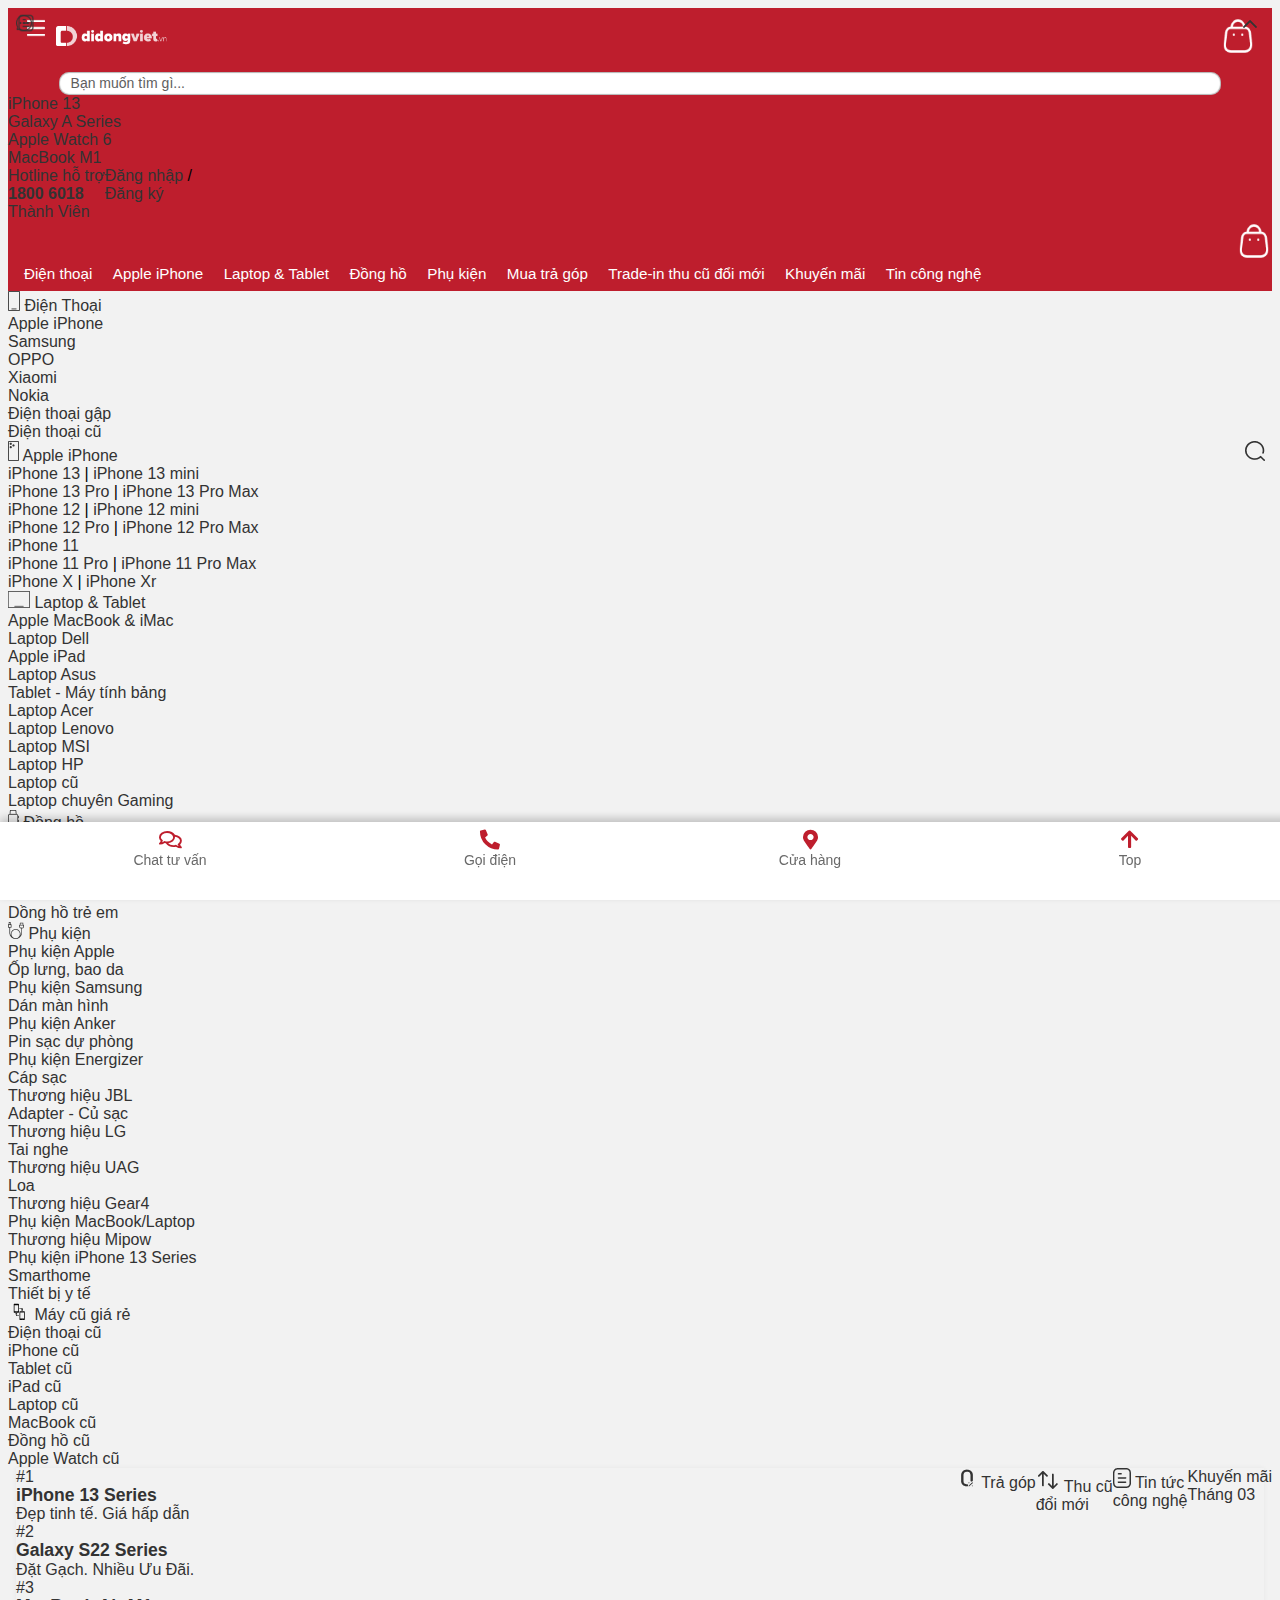
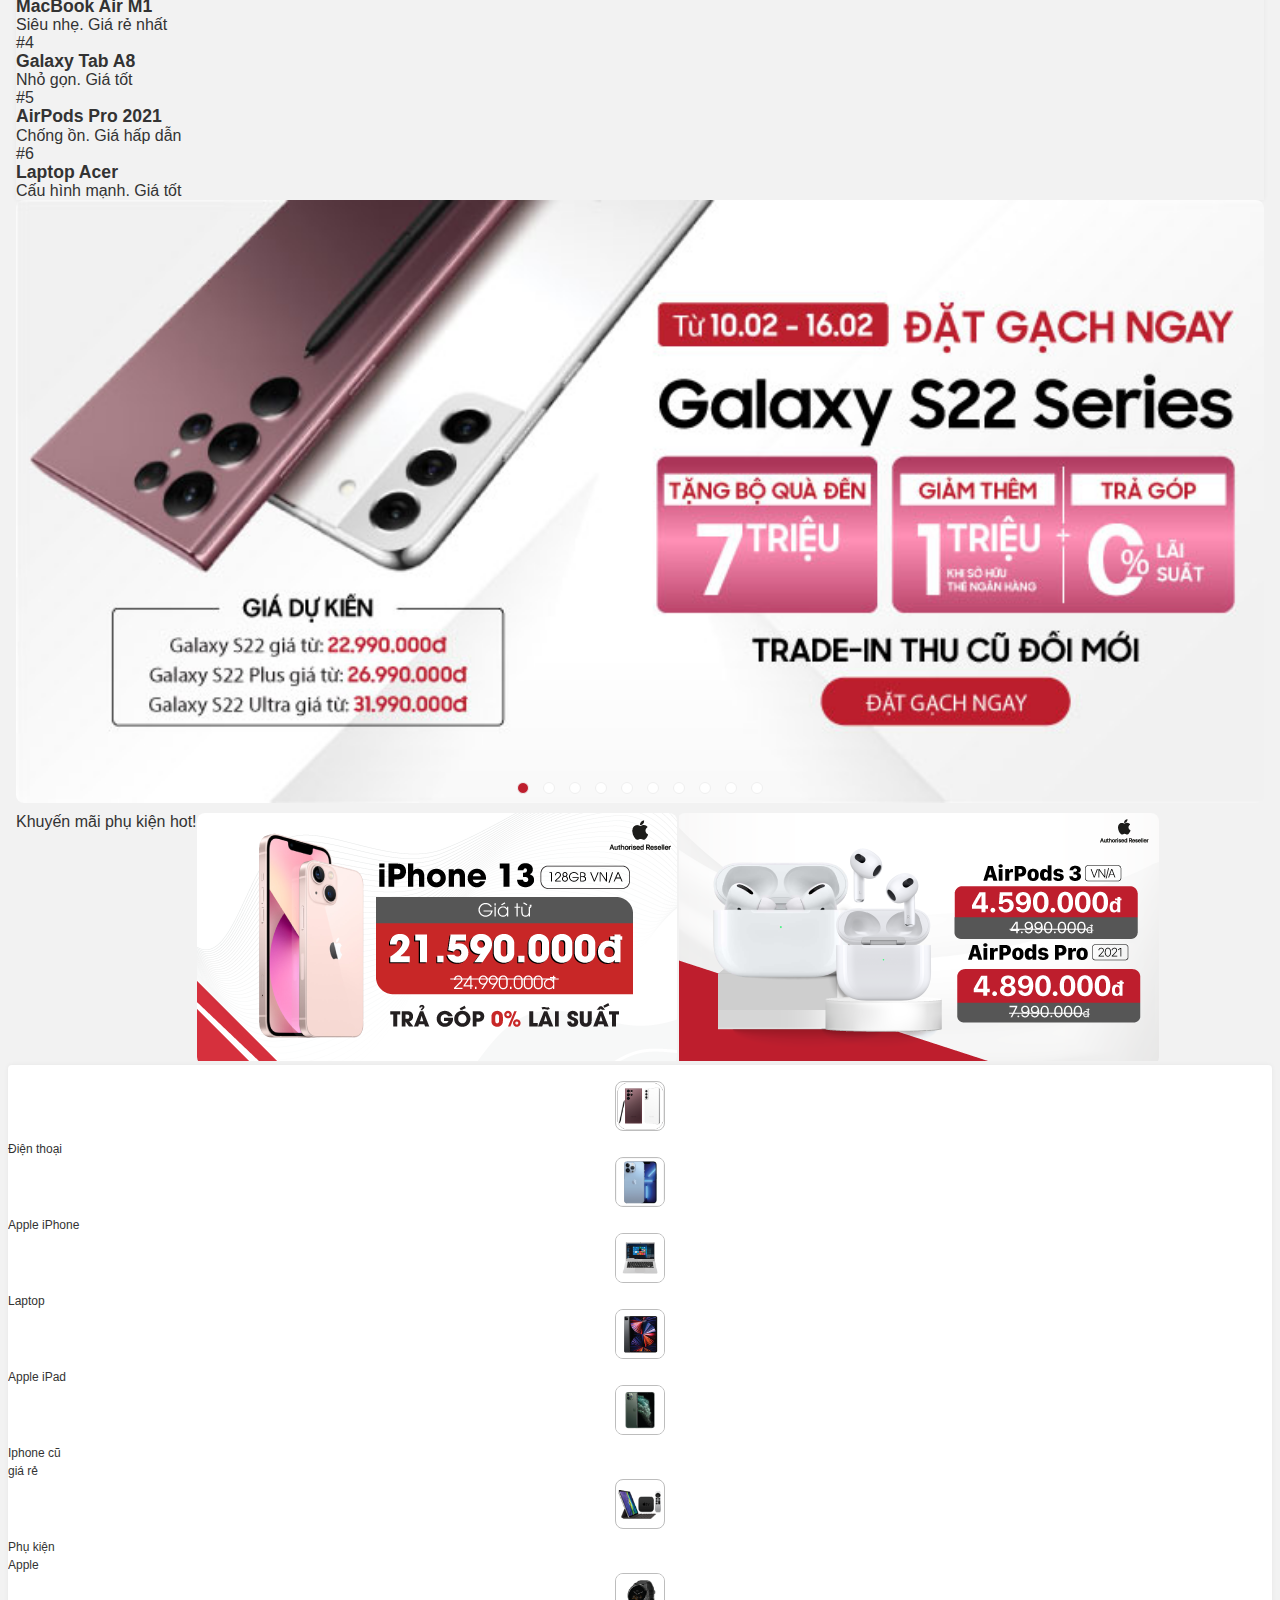
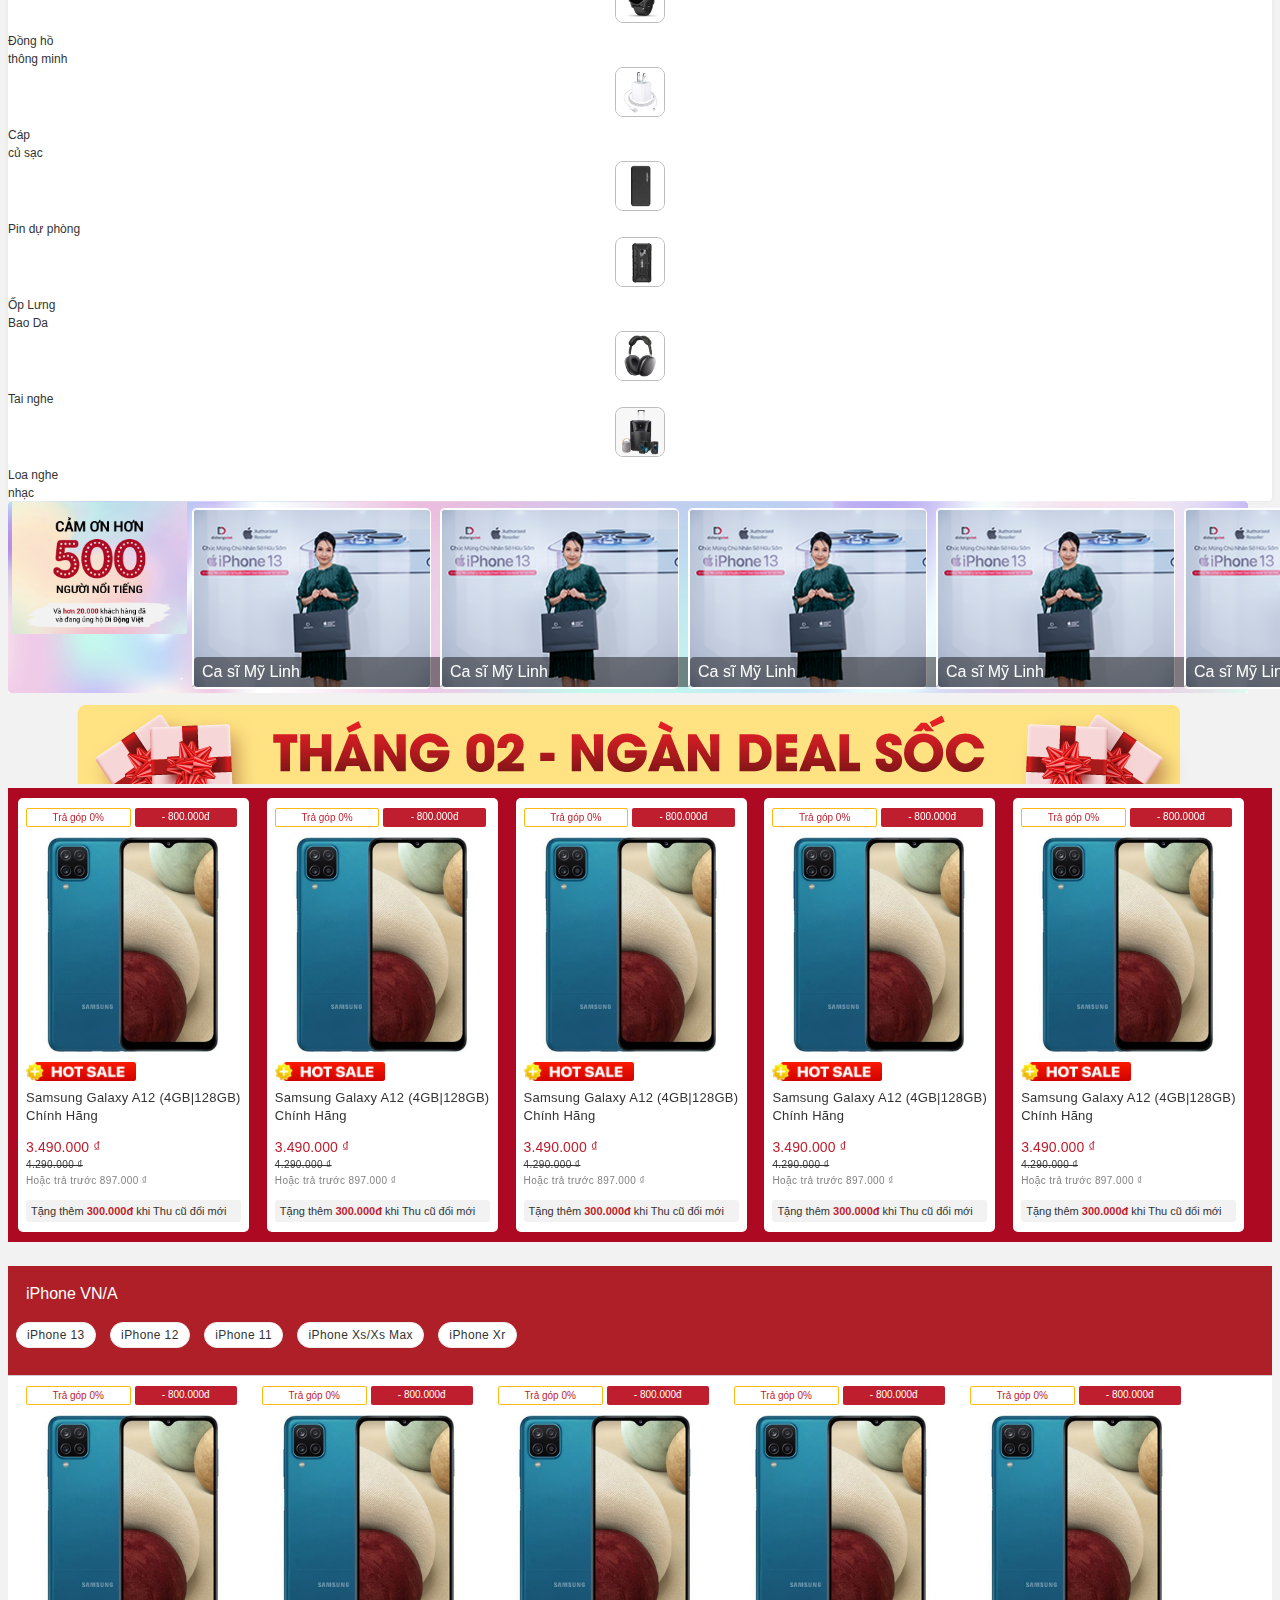
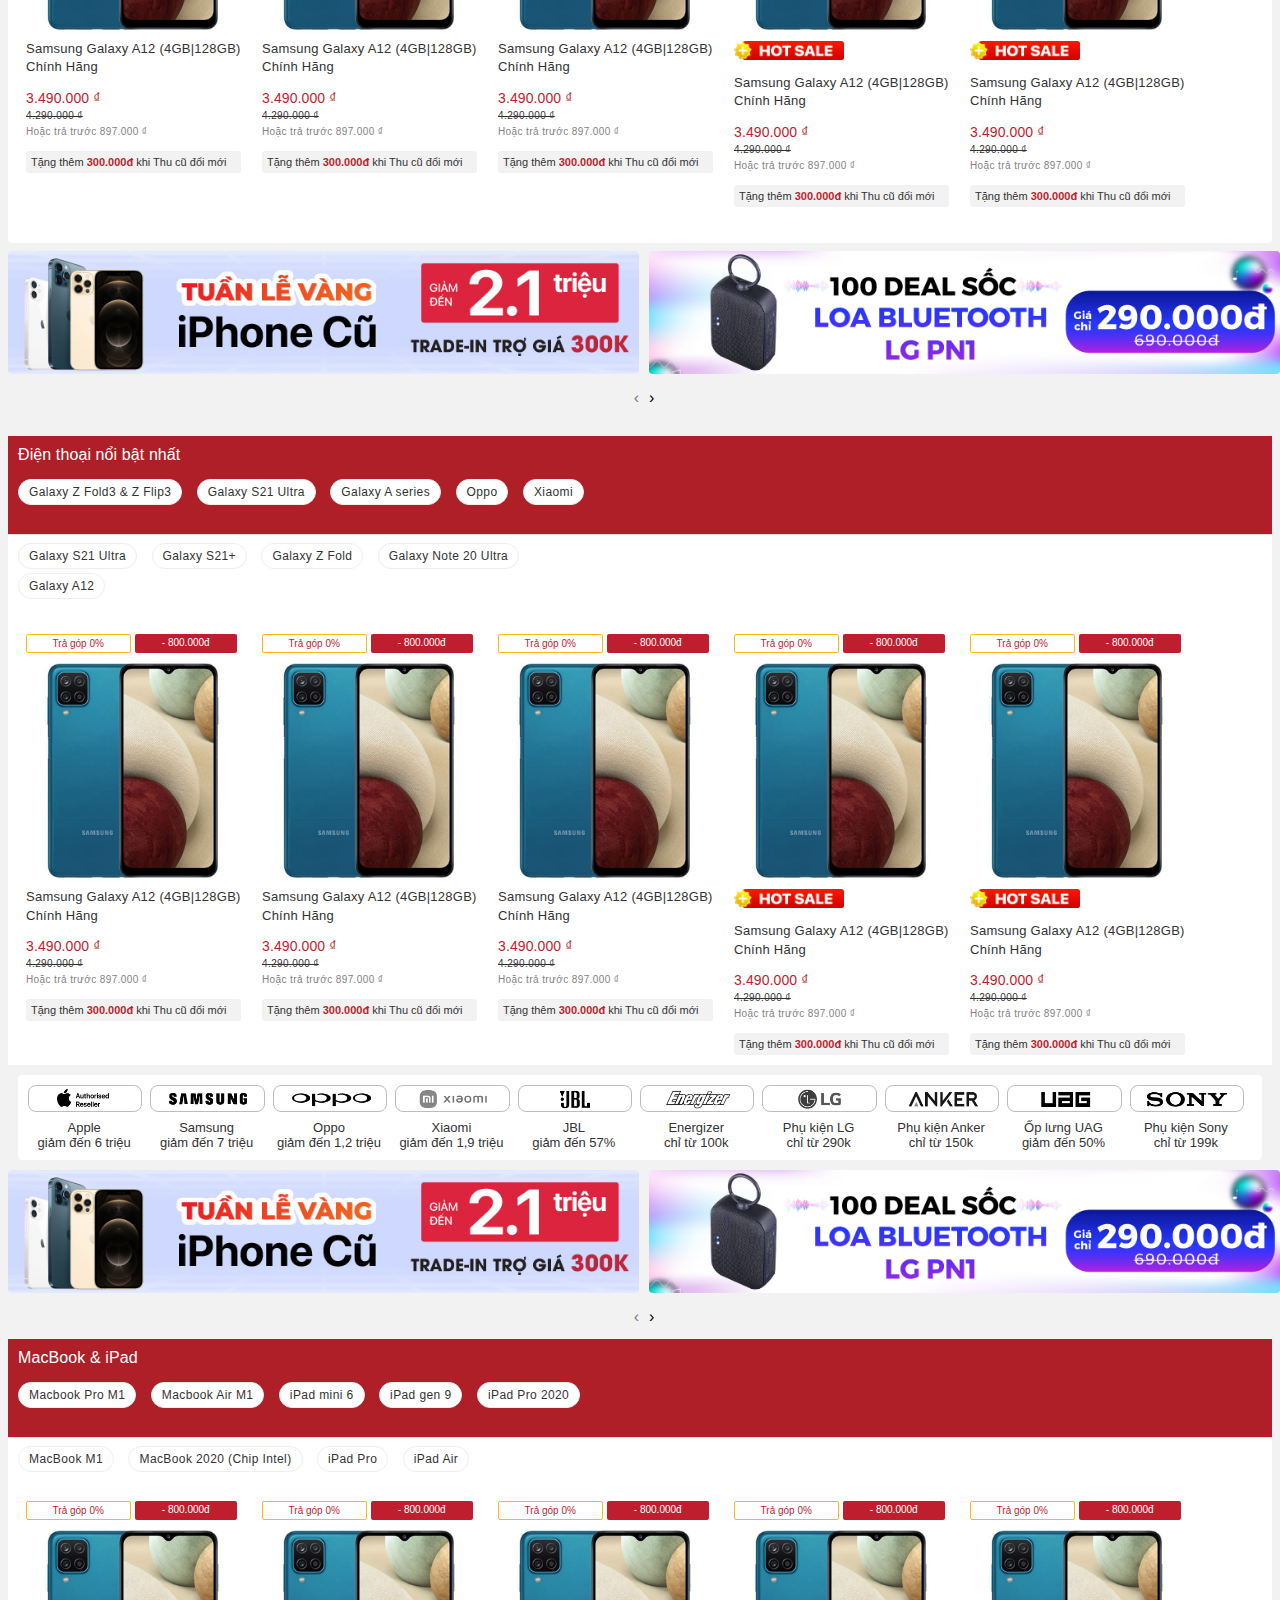
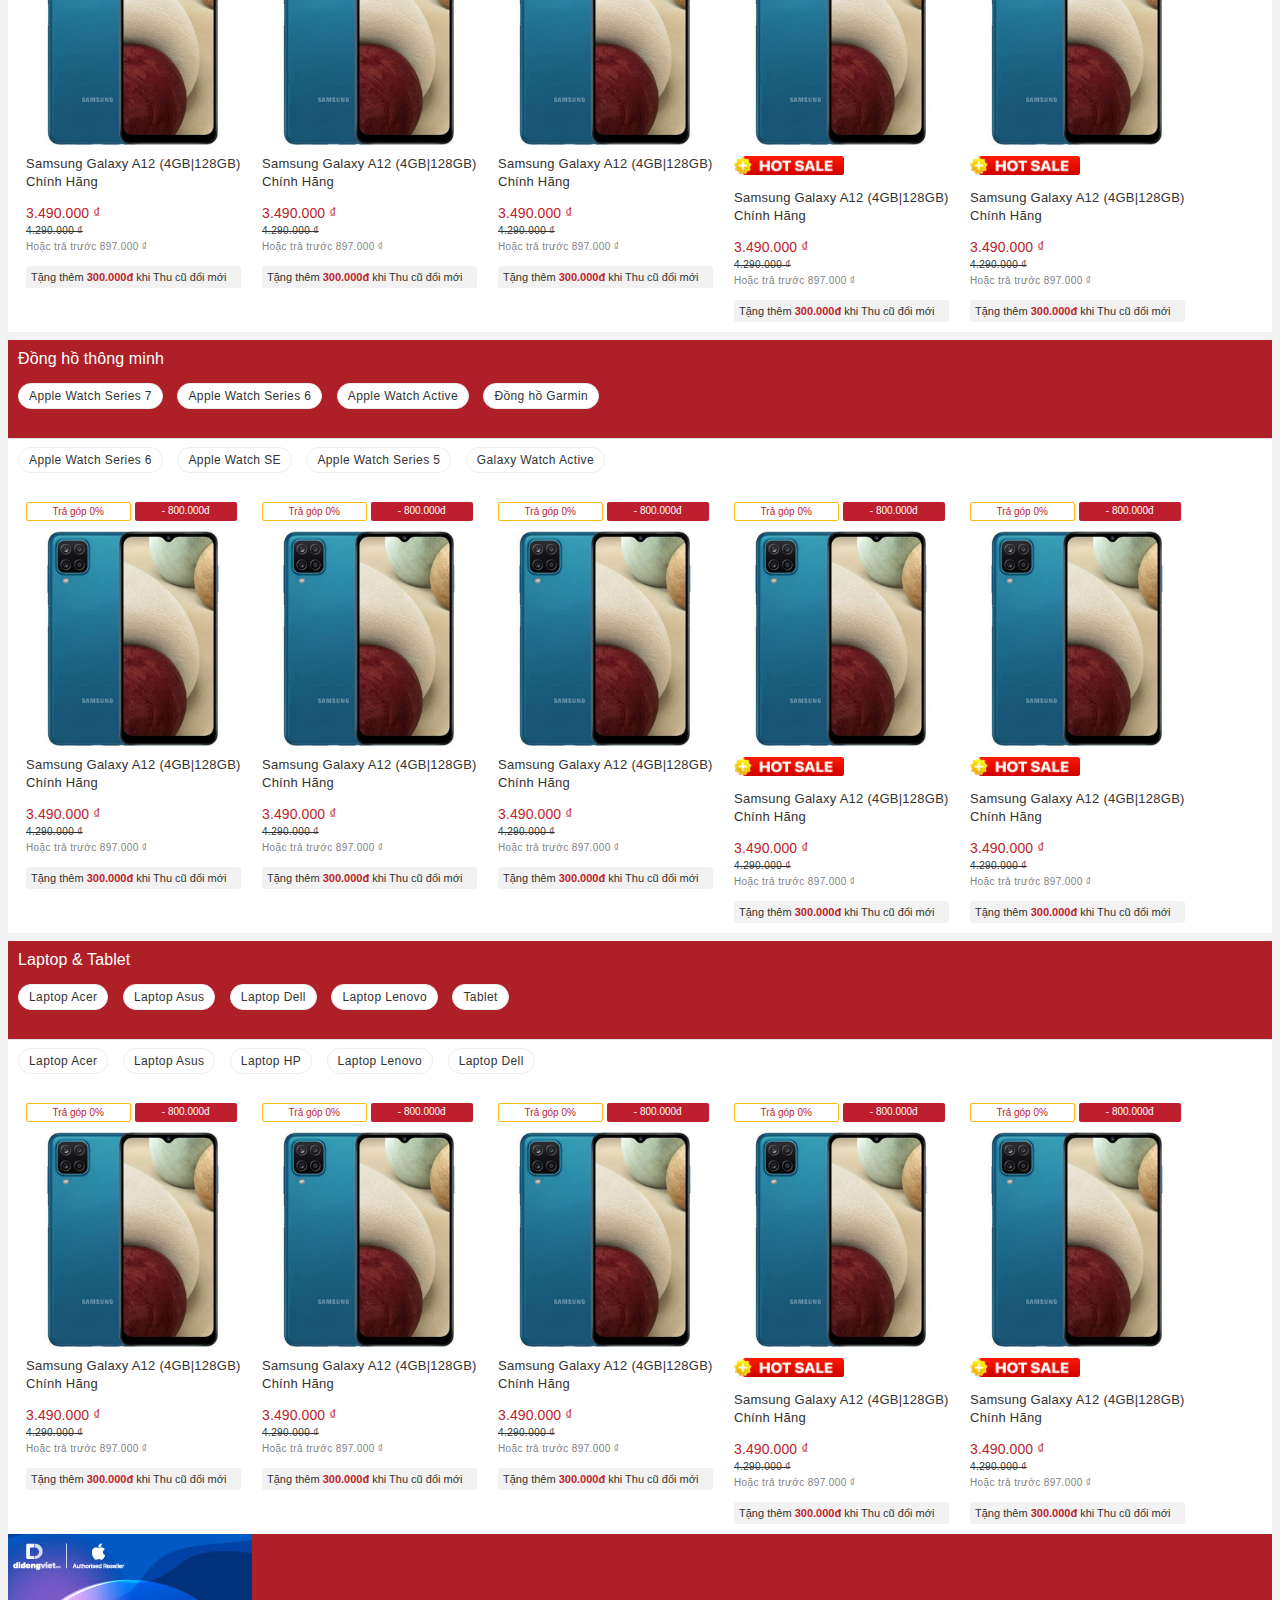
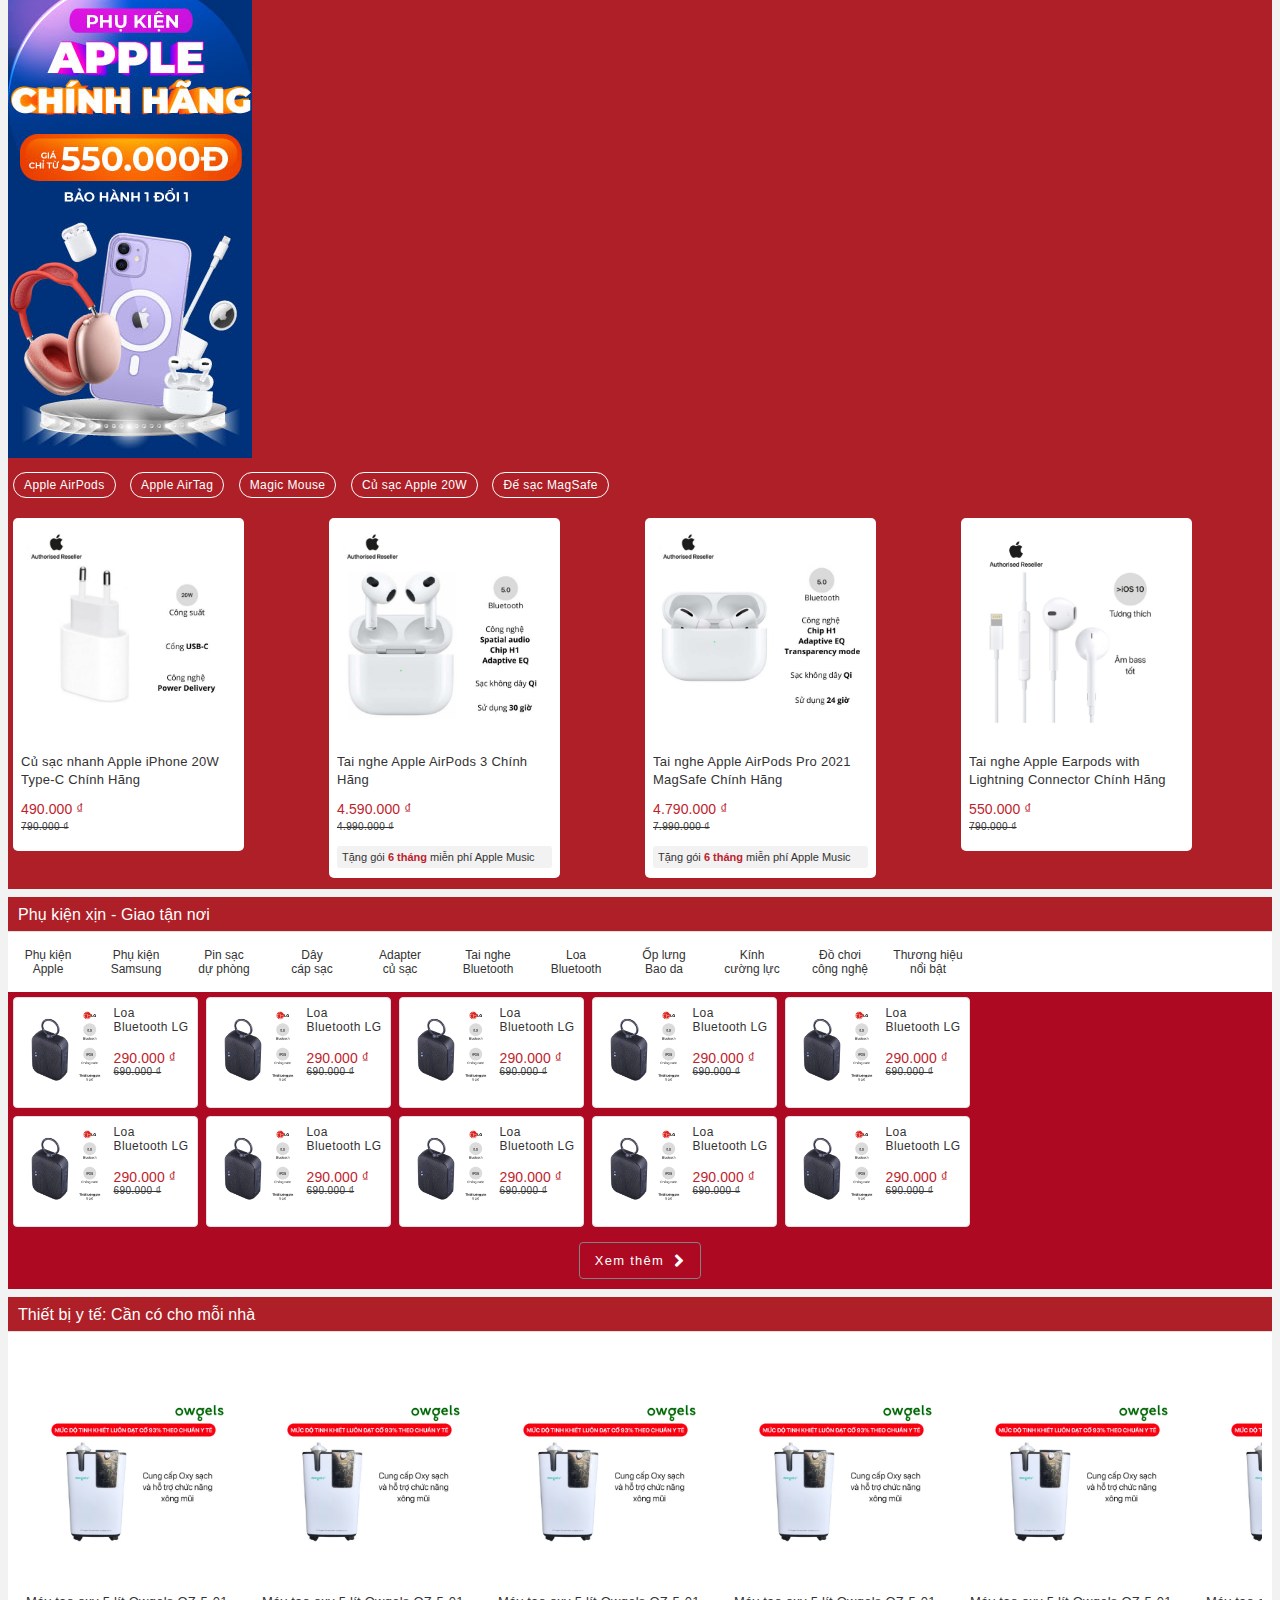
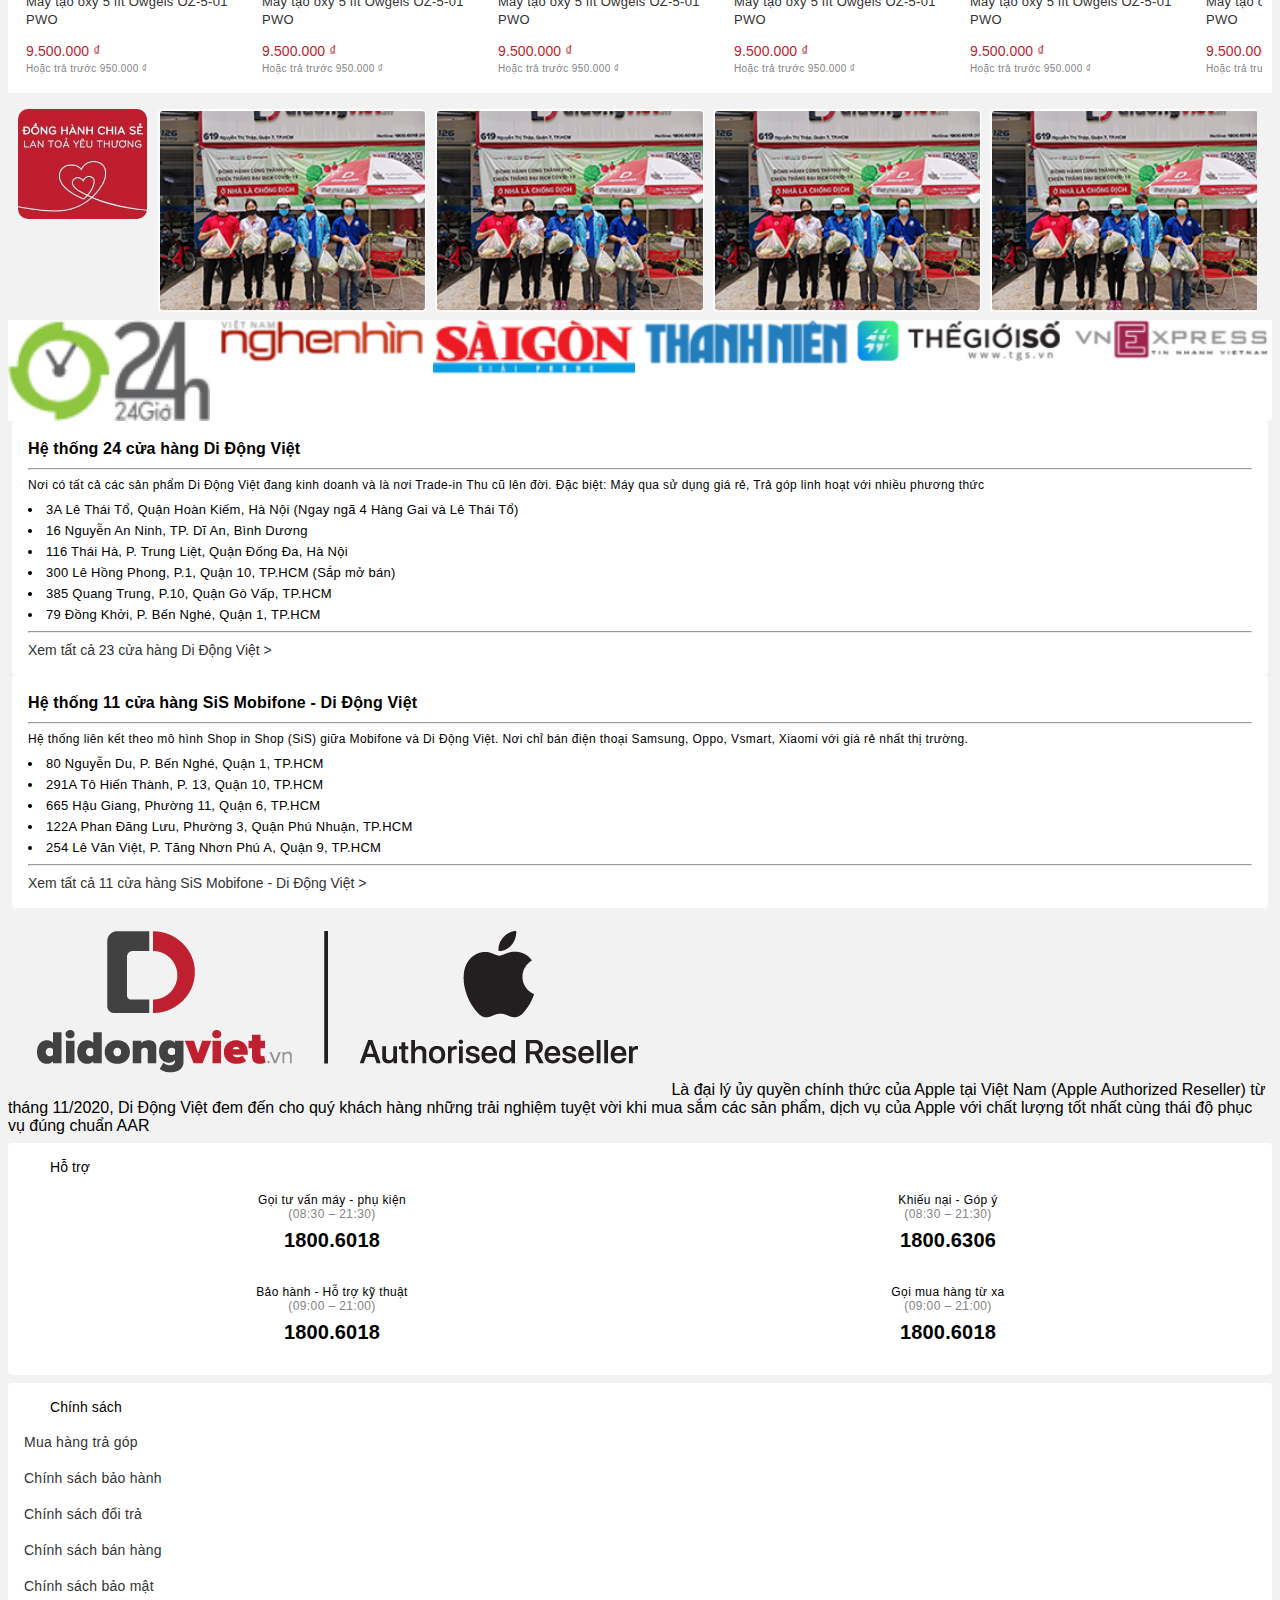
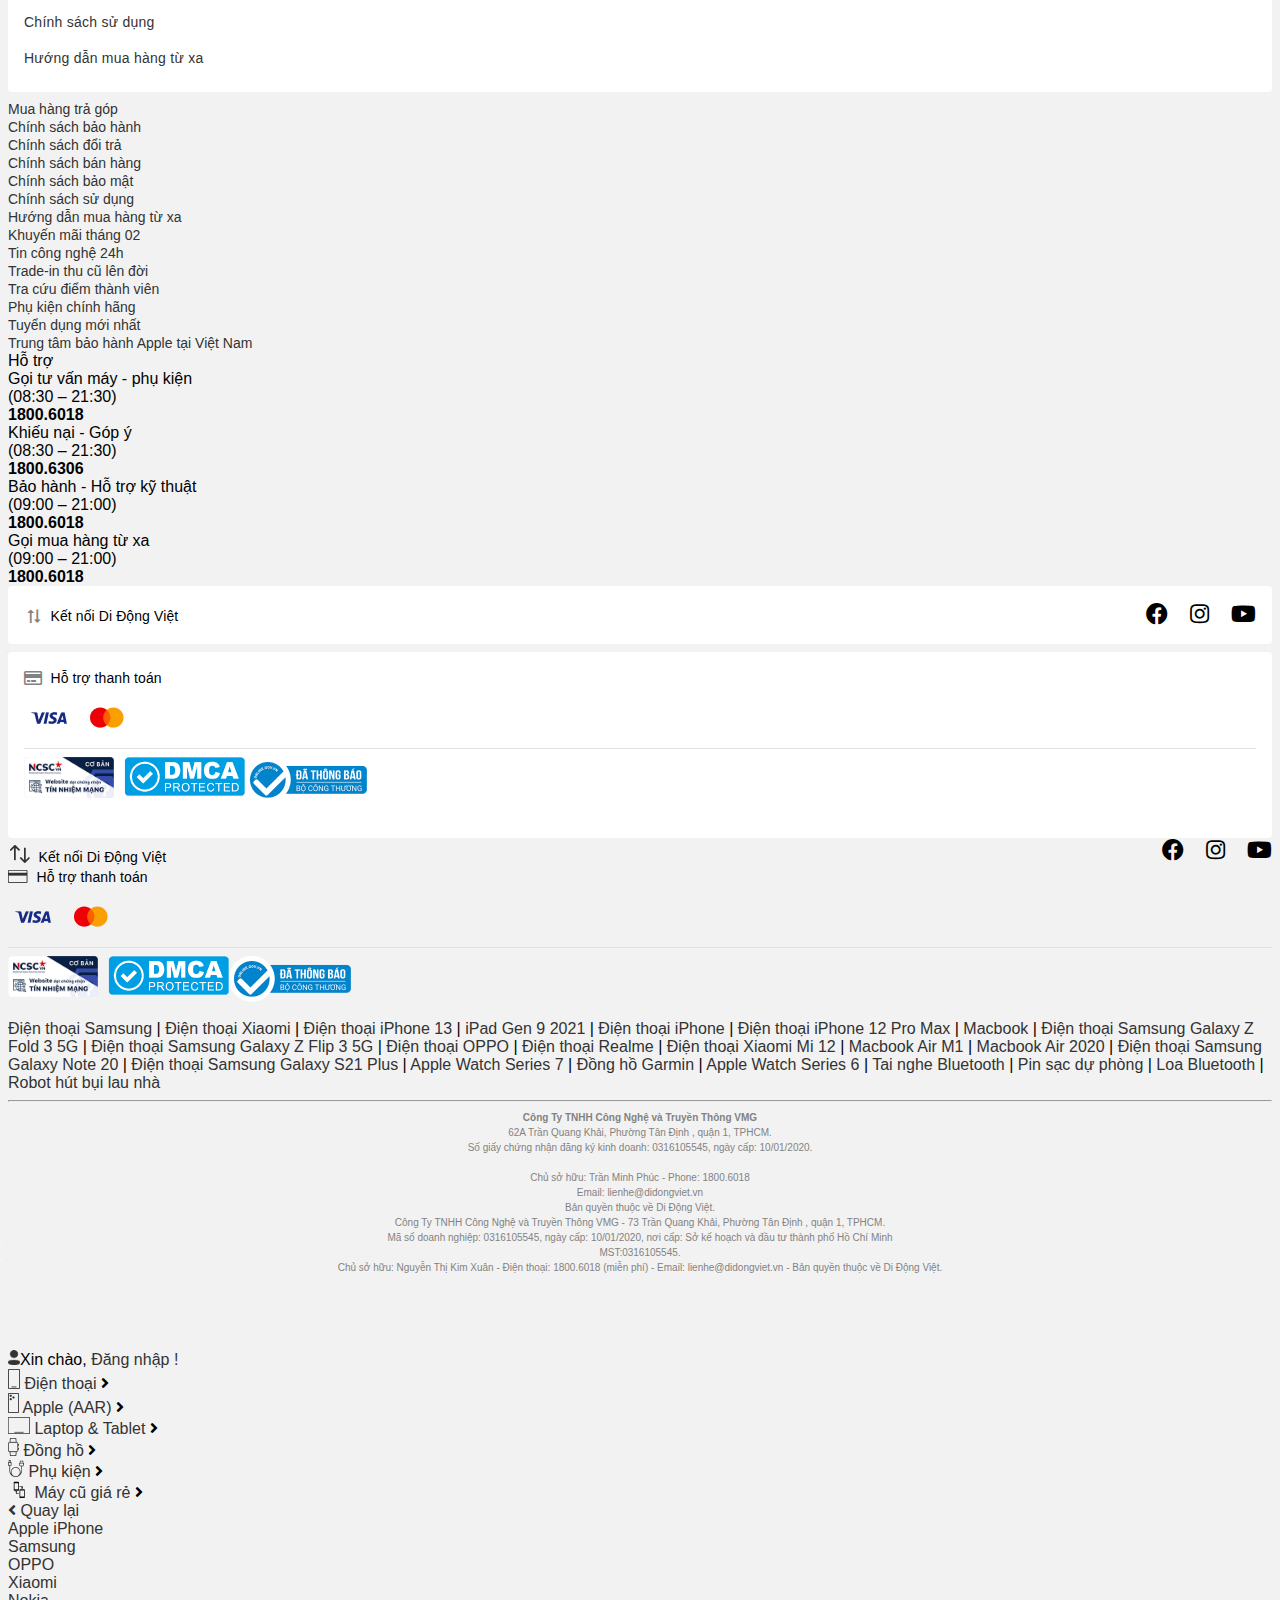
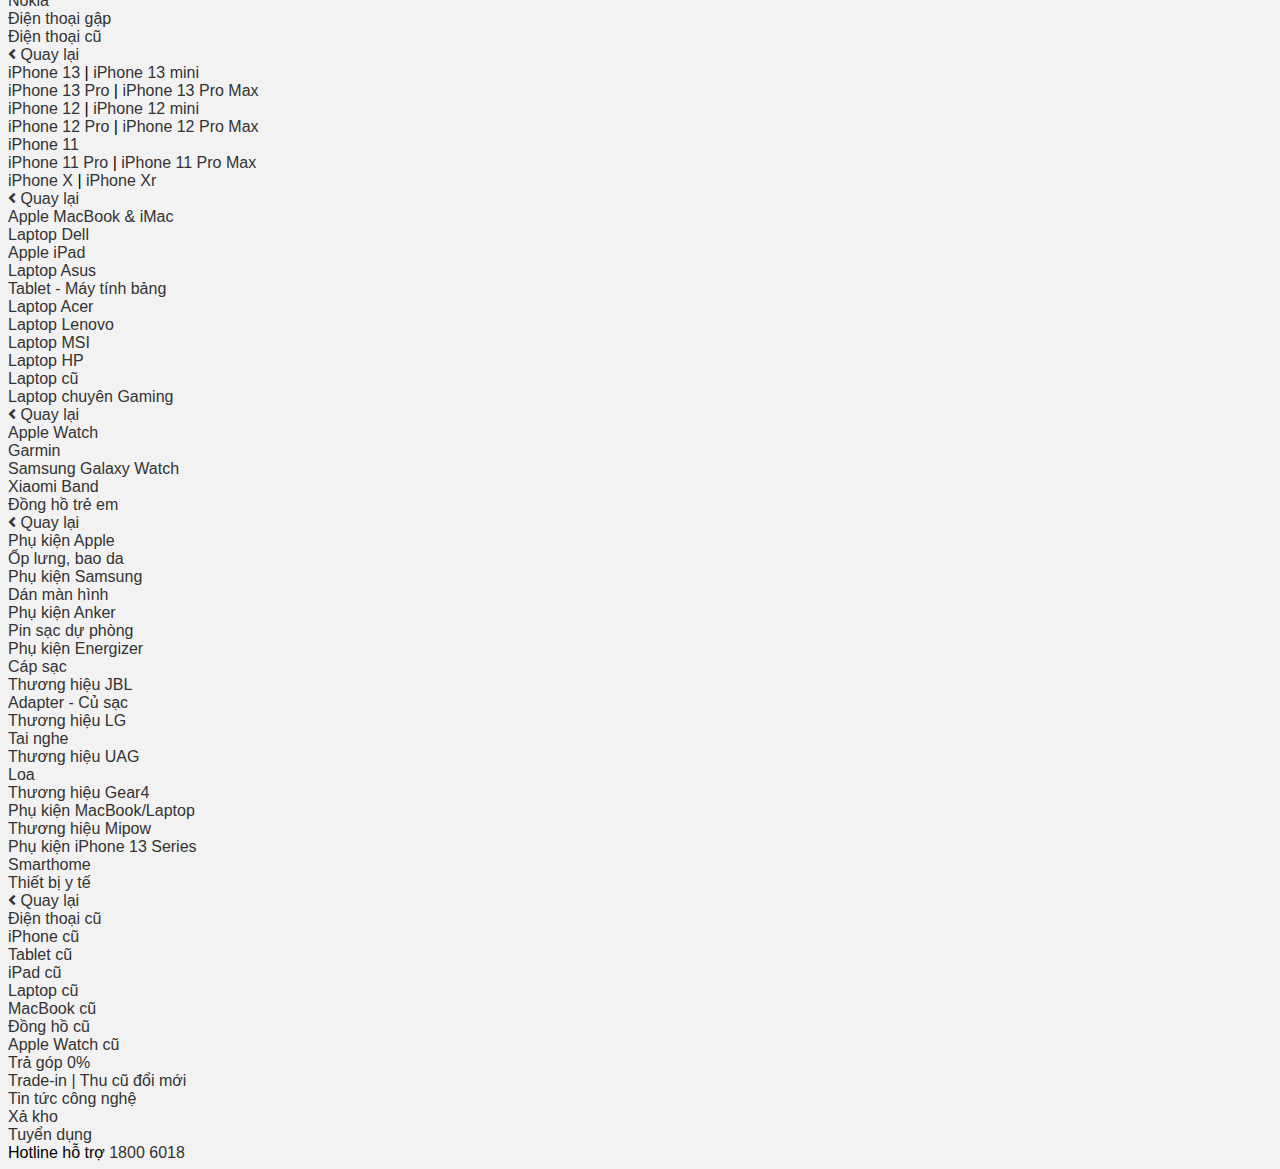
==== commit 1db6f855: "minor update" ====
--- a/index.html
+++ b/index.html
@@ -3636,7 +3636,7 @@
                             </a>
                         </li>
                         <li class="bottom_fixed_item">
-                            <a href="#" onclick="return go2Top();" class="scroll-top">
+                            <a href="#" onclick="go2Top();" class="scroll-top">
                                 <i class="fa fa-arrow-up"></i>
                                 <div class="title">Top</div>
                             </a>
--- a/css/home.css
+++ b/css/home.css
@@ -1566,8 +1566,6 @@
     margin-bottom: 6px;
 }
 
-.fotorama__nav-wrap{
-}
 
 .fotorama .fotorama__nav--thumbs .fotorama__nav__frame {
     padding: 2px;
@@ -2207,7 +2205,6 @@
 
 .questions .question-head .review-author {
     display: block;
-    vertical-align: middle;
     margin-left: 10px;
 }
 
